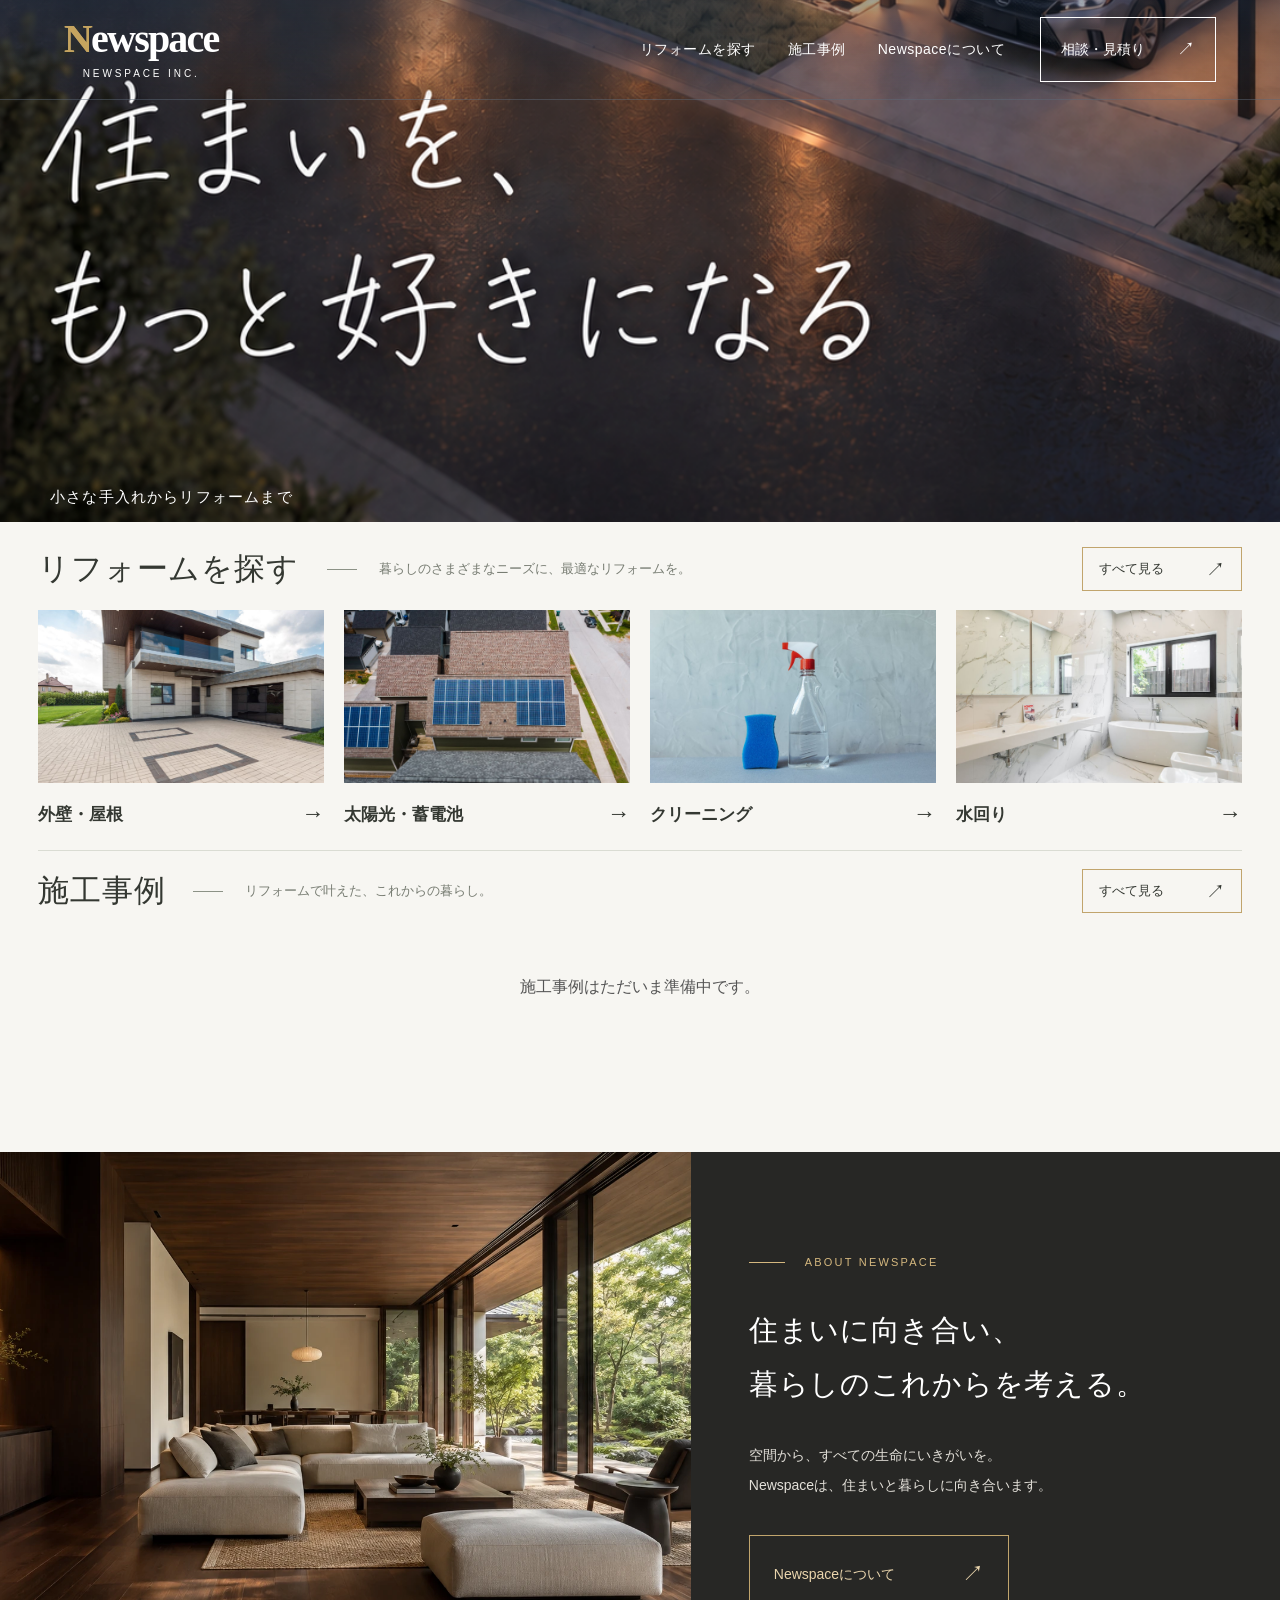
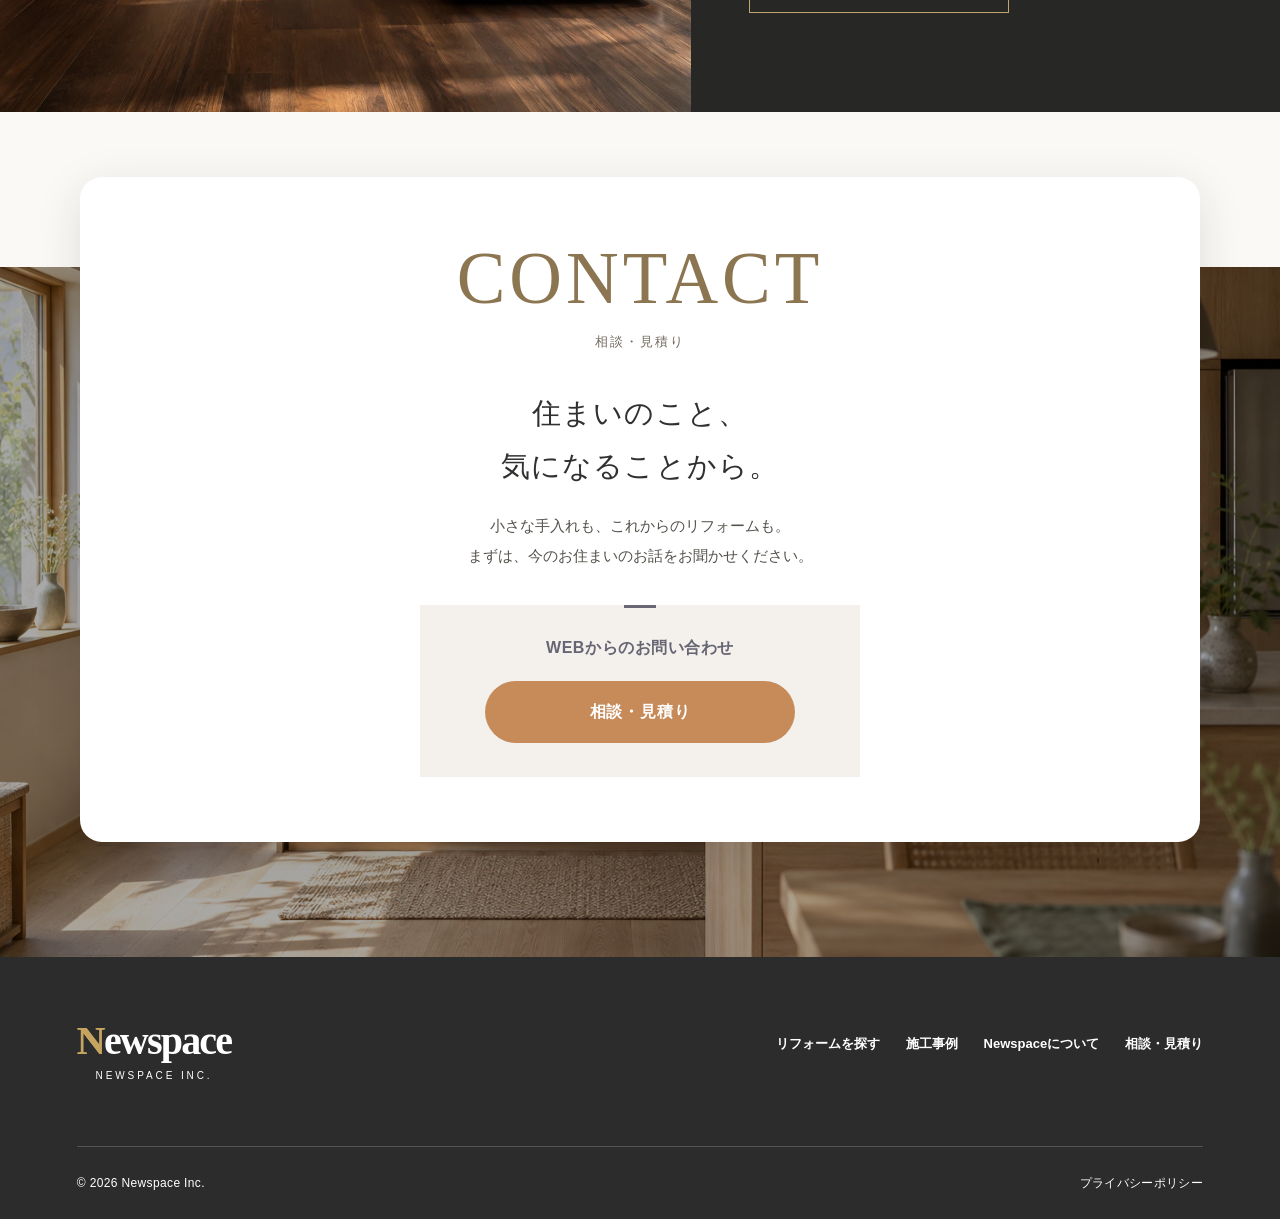
==== github-pages/index.html @ d85c2bb0 "Reduce desktop hero height" ====
<!DOCTYPE html>
<html dir="ltr" lang="ja" prefix="og: https://ogp.me/ns#"><head><meta charset="utf-8"/><meta content="width=device-width,initial-scale=1" name="viewport"/><title>住まいのリフォーム・クリーニング｜Newspace株式会社</title>
<!-- All in One SEO 5.0.1.1 - aioseo.com -->
<meta content="小さな手入れからリフォームまで、住まいのことはNewspaceへ。外壁・屋根、太陽光・蓄電池、クリーニング、水回りの4分野で、今のお住まいの状態や暮らしのご希望に合わせたご相談を承ります。" name="description"/>



<meta content="ja_JP" property="og:locale"/>
<meta content="Newspace - 住まいを、もっと好きになる" property="og:site_name"/>
<meta content="website" property="og:type"/>
<meta content="住まいのリフォーム・クリーニング｜Newspace株式会社" property="og:title"/>
<meta content="小さな手入れからリフォームまで、住まいのことはNewspaceへ。外壁・屋根、太陽光・蓄電池、クリーニング、水回りの4分野で、今のお住まいの状態や暮らしのご希望に合わせたご相談を承ります。" property="og:description"/>

<meta content="summary_large_image" name="twitter:card"/>
<meta content="住まいのリフォーム・クリーニング｜Newspace株式会社" name="twitter:title"/>
<meta content="小さな手入れからリフォームまで、住まいのことはNewspaceへ。外壁・屋根、太陽光・蓄電池、クリーニング、水回りの4分野で、今のお住まいの状態や暮らしのご希望に合わせたご相談を承ります。" name="twitter:description"/>

<!-- All in One SEO -->


<style id="wp-img-auto-sizes-contain-inline-css">
img:is([sizes=auto i],[sizes^="auto," i]){contain-intrinsic-size:3000px 1500px}
/*# sourceURL=wp-img-auto-sizes-contain-inline-css */
</style>

<style id="wp-block-library-inline-css">
:root{--wp-block-synced-color:#7a00df;--wp-block-synced-color--rgb:122,0,223;--wp-bound-block-color:var(--wp-block-synced-color);--wp-editor-canvas-background:#ddd;--wp-admin-theme-color:#007cba;--wp-admin-theme-color--rgb:0,124,186;--wp-admin-theme-color-darker-10:#006ba1;--wp-admin-theme-color-darker-10--rgb:0,107,160.5;--wp-admin-theme-color-darker-20:#005a87;--wp-admin-theme-color-darker-20--rgb:0,90,135;--wp-admin-border-width-focus:2px}@media (min-resolution:192dpi){:root{--wp-admin-border-width-focus:1.5px}}.wp-element-button{cursor:pointer}:root .has-very-light-gray-background-color{background-color:#eee}:root .has-very-dark-gray-background-color{background-color:#313131}:root .has-very-light-gray-color{color:#eee}:root .has-very-dark-gray-color{color:#313131}:root .has-vivid-green-cyan-to-vivid-cyan-blue-gradient-background{background:linear-gradient(135deg,#00d084,#0693e3)}:root .has-purple-crush-gradient-background{background:linear-gradient(135deg,#34e2e4,#4721fb 50%,#ab1dfe)}:root .has-hazy-dawn-gradient-background{background:linear-gradient(135deg,#faaca8,#dad0ec)}:root .has-subdued-olive-gradient-background{background:linear-gradient(135deg,#fafae1,#67a671)}:root .has-atomic-cream-gradient-background{background:linear-gradient(135deg,#fdd79a,#004a59)}:root .has-nightshade-gradient-background{background:linear-gradient(135deg,#330968,#31cdcf)}:root .has-midnight-gradient-background{background:linear-gradient(135deg,#020381,#2874fc)}:root{--wp--preset--font-size--normal:16px;--wp--preset--font-size--huge:42px}.has-regular-font-size{font-size:1em}.has-larger-font-size{font-size:2.625em}.has-normal-font-size{font-size:var(--wp--preset--font-size--normal)}.has-huge-font-size{font-size:var(--wp--preset--font-size--huge)}:root .has-text-align-center{text-align:center}:root .has-text-align-left{text-align:left}:root .has-text-align-right{text-align:right}.has-fit-text{white-space:nowrap!important}#end-resizable-editor-section{display:none}.aligncenter{clear:both}.items-justified-left{justify-content:flex-start}.items-justified-center{justify-content:center}.items-justified-right{justify-content:flex-end}.items-justified-space-between{justify-content:space-between}.screen-reader-text{word-wrap:normal!important;border:0;clip-path:inset(50%);height:1px;margin:-1px;overflow:hidden;padding:0;position:absolute;width:1px;word-break:normal!important}.screen-reader-text:focus{background-color:#ddd;clip-path:none;color:#444;display:block;font-size:1em;height:auto;left:5px;line-height:normal;padding:15px 23px 14px;text-decoration:none;top:5px;width:auto;z-index:100000}html :where(.has-border-color){border-style:solid}html :where([style^=border-color],[style*=";border-color"],[style*="; border-color"]){border-style:solid}html :where([style^=border-top-color],[style*=";border-top-color"],[style*="; border-top-color"]){border-top-style:solid}html :where([style^=border-right-color],[style*=";border-right-color"],[style*="; border-right-color"]){border-right-style:solid}html :where([style^=border-bottom-color],[style*=";border-bottom-color"],[style*="; border-bottom-color"]){border-bottom-style:solid}html :where([style^=border-left-color],[style*=";border-left-color"],[style*="; border-left-color"]){border-left-style:solid}html :where([style^=border-width],[style*=";border-width"],[style*="; border-width"]){border-style:solid}html :where([style^=border-top-width],[style*=";border-top-width"],[style*="; border-top-width"]){border-top-style:solid}html :where([style^=border-right-width],[style*=";border-right-width"],[style*="; border-right-width"]){border-right-style:solid}html :where([style^=border-bottom-width],[style*=";border-bottom-width"],[style*="; border-bottom-width"]){border-bottom-style:solid}html :where([style^=border-left-width],[style*=";border-left-width"],[style*="; border-left-width"]){border-left-style:solid}html :where(img[class*=wp-image-]){height:auto;max-width:100%}:where(figure){margin:0 0 1em}html :where(.is-position-sticky){--wp-admin--admin-bar--position-offset:var(--wp-admin--admin-bar--height,0px)}@media screen and (max-width:600px){html :where(.is-position-sticky){--wp-admin--admin-bar--position-offset:0px}}

/*# sourceURL=/wp-includes/css/dist/block-library/common.min.css */
</style>
<style id="classic-theme-styles-inline-css">
/*! This file is auto-generated */
.wp-block-button__link{color:#fff;background-color:#32373c;border-radius:9999px;box-shadow:none;text-decoration:none;padding:calc(.667em + 2px) calc(1.333em + 2px);font-size:1.125em}.wp-block-file__button{background:#32373c;color:#fff;text-decoration:none}
/*# sourceURL=/wp-includes/css/classic-themes.min.css */
</style>
<style id="global-styles-inline-css">
:root{--wp--preset--aspect-ratio--square: 1;--wp--preset--aspect-ratio--4-3: 4/3;--wp--preset--aspect-ratio--3-4: 3/4;--wp--preset--aspect-ratio--3-2: 3/2;--wp--preset--aspect-ratio--2-3: 2/3;--wp--preset--aspect-ratio--16-9: 16/9;--wp--preset--aspect-ratio--9-16: 9/16;--wp--preset--color--black: #000000;--wp--preset--color--cyan-bluish-gray: #abb8c3;--wp--preset--color--white: #ffffff;--wp--preset--color--pale-pink: #f78da7;--wp--preset--color--vivid-red: #cf2e2e;--wp--preset--color--luminous-vivid-orange: #ff6900;--wp--preset--color--luminous-vivid-amber: #fcb900;--wp--preset--color--light-green-cyan: #7bdcb5;--wp--preset--color--vivid-green-cyan: #00d084;--wp--preset--color--pale-cyan-blue: #8ed1fc;--wp--preset--color--vivid-cyan-blue: #0693e3;--wp--preset--color--vivid-purple: #9b51e0;--wp--preset--gradient--vivid-cyan-blue-to-vivid-purple: linear-gradient(135deg,rgb(6,147,227) 0%,rgb(155,81,224) 100%);--wp--preset--gradient--light-green-cyan-to-vivid-green-cyan: linear-gradient(135deg,rgb(122,220,180) 0%,rgb(0,208,130) 100%);--wp--preset--gradient--luminous-vivid-amber-to-luminous-vivid-orange: linear-gradient(135deg,rgb(252,185,0) 0%,rgb(255,105,0) 100%);--wp--preset--gradient--luminous-vivid-orange-to-vivid-red: linear-gradient(135deg,rgb(255,105,0) 0%,rgb(207,46,46) 100%);--wp--preset--gradient--very-light-gray-to-cyan-bluish-gray: linear-gradient(135deg,rgb(238,238,238) 0%,rgb(169,184,195) 100%);--wp--preset--gradient--cool-to-warm-spectrum: linear-gradient(135deg,rgb(74,234,220) 0%,rgb(151,120,209) 20%,rgb(207,42,186) 40%,rgb(238,44,130) 60%,rgb(251,105,98) 80%,rgb(254,248,76) 100%);--wp--preset--gradient--blush-light-purple: linear-gradient(135deg,rgb(255,206,236) 0%,rgb(152,150,240) 100%);--wp--preset--gradient--blush-bordeaux: linear-gradient(135deg,rgb(254,205,165) 0%,rgb(254,45,45) 50%,rgb(107,0,62) 100%);--wp--preset--gradient--luminous-dusk: linear-gradient(135deg,rgb(255,203,112) 0%,rgb(199,81,192) 50%,rgb(65,88,208) 100%);--wp--preset--gradient--pale-ocean: linear-gradient(135deg,rgb(255,245,203) 0%,rgb(182,227,212) 50%,rgb(51,167,181) 100%);--wp--preset--gradient--electric-grass: linear-gradient(135deg,rgb(202,248,128) 0%,rgb(113,206,126) 100%);--wp--preset--gradient--midnight: linear-gradient(135deg,rgb(2,3,129) 0%,rgb(40,116,252) 100%);--wp--preset--font-size--small: 13px;--wp--preset--font-size--medium: 20px;--wp--preset--font-size--large: 36px;--wp--preset--font-size--x-large: 42px;--wp--preset--spacing--20: 0.44rem;--wp--preset--spacing--30: 0.67rem;--wp--preset--spacing--40: 1rem;--wp--preset--spacing--50: 1.5rem;--wp--preset--spacing--60: 2.25rem;--wp--preset--spacing--70: 3.38rem;--wp--preset--spacing--80: 5.06rem;--wp--preset--shadow--natural: 6px 6px 9px rgba(0, 0, 0, 0.2);--wp--preset--shadow--deep: 12px 12px 50px rgba(0, 0, 0, 0.4);--wp--preset--shadow--sharp: 6px 6px 0px rgba(0, 0, 0, 0.2);--wp--preset--shadow--outlined: 6px 6px 0px -3px rgb(255, 255, 255), 6px 6px rgb(0, 0, 0);--wp--preset--shadow--crisp: 6px 6px 0px rgb(0, 0, 0);}.wp-block-button{--wp--preset--dimension--25: 25%;--wp--preset--dimension--50: 50%;--wp--preset--dimension--75: 75%;--wp--preset--dimension--100: 100%;}:where(body) { margin: 0; }:where(.is-layout-flex){gap: 0.5em;}:where(.is-layout-grid){gap: 0.5em;}body .is-layout-flex{display: flex;}.is-layout-flex{flex-wrap: wrap;align-items: center;}.is-layout-flex > :is(*, div){margin: 0;}body .is-layout-grid{display: grid;}.is-layout-grid > :is(*, div){margin: 0;}body{padding-top: 0px;padding-right: 0px;padding-bottom: 0px;padding-left: 0px;}:root :where(.wp-element-button, .wp-block-button__link){background-color: #32373c;border-width: 0;color: #fff;font-family: inherit;font-size: inherit;font-style: inherit;font-weight: inherit;letter-spacing: inherit;line-height: inherit;padding-top: calc(0.667em + 2px);padding-right: calc(1.333em + 2px);padding-bottom: calc(0.667em + 2px);padding-left: calc(1.333em + 2px);text-decoration: none;text-transform: inherit;}.has-black-color{color: var(--wp--preset--color--black) !important;}.has-cyan-bluish-gray-color{color: var(--wp--preset--color--cyan-bluish-gray) !important;}.has-white-color{color: var(--wp--preset--color--white) !important;}.has-pale-pink-color{color: var(--wp--preset--color--pale-pink) !important;}.has-vivid-red-color{color: var(--wp--preset--color--vivid-red) !important;}.has-luminous-vivid-orange-color{color: var(--wp--preset--color--luminous-vivid-orange) !important;}.has-luminous-vivid-amber-color{color: var(--wp--preset--color--luminous-vivid-amber) !important;}.has-light-green-cyan-color{color: var(--wp--preset--color--light-green-cyan) !important;}.has-vivid-green-cyan-color{color: var(--wp--preset--color--vivid-green-cyan) !important;}.has-pale-cyan-blue-color{color: var(--wp--preset--color--pale-cyan-blue) !important;}.has-vivid-cyan-blue-color{color: var(--wp--preset--color--vivid-cyan-blue) !important;}.has-vivid-purple-color{color: var(--wp--preset--color--vivid-purple) !important;}.has-black-background-color{background-color: var(--wp--preset--color--black) !important;}.has-cyan-bluish-gray-background-color{background-color: var(--wp--preset--color--cyan-bluish-gray) !important;}.has-white-background-color{background-color: var(--wp--preset--color--white) !important;}.has-pale-pink-background-color{background-color: var(--wp--preset--color--pale-pink) !important;}.has-vivid-red-background-color{background-color: var(--wp--preset--color--vivid-red) !important;}.has-luminous-vivid-orange-background-color{background-color: var(--wp--preset--color--luminous-vivid-orange) !important;}.has-luminous-vivid-amber-background-color{background-color: var(--wp--preset--color--luminous-vivid-amber) !important;}.has-light-green-cyan-background-color{background-color: var(--wp--preset--color--light-green-cyan) !important;}.has-vivid-green-cyan-background-color{background-color: var(--wp--preset--color--vivid-green-cyan) !important;}.has-pale-cyan-blue-background-color{background-color: var(--wp--preset--color--pale-cyan-blue) !important;}.has-vivid-cyan-blue-background-color{background-color: var(--wp--preset--color--vivid-cyan-blue) !important;}.has-vivid-purple-background-color{background-color: var(--wp--preset--color--vivid-purple) !important;}.has-black-border-color{border-color: var(--wp--preset--color--black) !important;}.has-cyan-bluish-gray-border-color{border-color: var(--wp--preset--color--cyan-bluish-gray) !important;}.has-white-border-color{border-color: var(--wp--preset--color--white) !important;}.has-pale-pink-border-color{border-color: var(--wp--preset--color--pale-pink) !important;}.has-vivid-red-border-color{border-color: var(--wp--preset--color--vivid-red) !important;}.has-luminous-vivid-orange-border-color{border-color: var(--wp--preset--color--luminous-vivid-orange) !important;}.has-luminous-vivid-amber-border-color{border-color: var(--wp--preset--color--luminous-vivid-amber) !important;}.has-light-green-cyan-border-color{border-color: var(--wp--preset--color--light-green-cyan) !important;}.has-vivid-green-cyan-border-color{border-color: var(--wp--preset--color--vivid-green-cyan) !important;}.has-pale-cyan-blue-border-color{border-color: var(--wp--preset--color--pale-cyan-blue) !important;}.has-vivid-cyan-blue-border-color{border-color: var(--wp--preset--color--vivid-cyan-blue) !important;}.has-vivid-purple-border-color{border-color: var(--wp--preset--color--vivid-purple) !important;}.has-vivid-cyan-blue-to-vivid-purple-gradient-background{background: var(--wp--preset--gradient--vivid-cyan-blue-to-vivid-purple) !important;}.has-light-green-cyan-to-vivid-green-cyan-gradient-background{background: var(--wp--preset--gradient--light-green-cyan-to-vivid-green-cyan) !important;}.has-luminous-vivid-amber-to-luminous-vivid-orange-gradient-background{background: var(--wp--preset--gradient--luminous-vivid-amber-to-luminous-vivid-orange) !important;}.has-luminous-vivid-orange-to-vivid-red-gradient-background{background: var(--wp--preset--gradient--luminous-vivid-orange-to-vivid-red) !important;}.has-very-light-gray-to-cyan-bluish-gray-gradient-background{background: var(--wp--preset--gradient--very-light-gray-to-cyan-bluish-gray) !important;}.has-cool-to-warm-spectrum-gradient-background{background: var(--wp--preset--gradient--cool-to-warm-spectrum) !important;}.has-blush-light-purple-gradient-background{background: var(--wp--preset--gradient--blush-light-purple) !important;}.has-blush-bordeaux-gradient-background{background: var(--wp--preset--gradient--blush-bordeaux) !important;}.has-luminous-dusk-gradient-background{background: var(--wp--preset--gradient--luminous-dusk) !important;}.has-pale-ocean-gradient-background{background: var(--wp--preset--gradient--pale-ocean) !important;}.has-electric-grass-gradient-background{background: var(--wp--preset--gradient--electric-grass) !important;}.has-midnight-gradient-background{background: var(--wp--preset--gradient--midnight) !important;}.has-small-font-size{font-size: var(--wp--preset--font-size--small) !important;}.has-medium-font-size{font-size: var(--wp--preset--font-size--medium) !important;}.has-large-font-size{font-size: var(--wp--preset--font-size--large) !important;}.has-x-large-font-size{font-size: var(--wp--preset--font-size--x-large) !important;}
/*# sourceURL=global-styles-inline-css */
</style>
<link href="wp-content/themes/newspace/static/style.css?ver=1789979338" id="ns-0-css" media="all" rel="stylesheet"/>
<link href="wp-content/themes/newspace/static/residential.css?ver=1789979338" id="ns-1-css" media="all" rel="stylesheet"/>
<link href="wp-content/themes/newspace/static/contact-banner.css?ver=1789983231" id="ns-contact-banner-css" media="all" rel="stylesheet"/>
<link href="wp-content/themes/newspace/wordpress.css?ver=1790212157" id="ns-wp-css" media="all" rel="stylesheet"/>



<meta content="noindex, nofollow, noarchive" name="robots"/><link href="preview.css" rel="stylesheet"/></head><body class="home wp-singular page-template-default page page-id-4 wp-theme-newspace residential care-home"><a class="skip" href="#main">本文へスキップ</a><header class="care-header"><a aria-label="Newspace ホーム" class="care-logo" href="./"><span class="logo-word"><span class="logo-initial">N</span>ewspace</span><small>NEWSPACE INC.</small></a><nav aria-label="メインナビゲーション" id="navigation"><a href="services/">リフォームを探す</a><a href="works/">施工事例</a><a href="about/">Newspaceについて</a></nav><a class="care-contact" href="contact/">相談・見積り <span aria-hidden="true">↗</span></a><button aria-controls="navigation" aria-expanded="false" aria-label="メニューを開く" class="menu-toggle">MENU <span>＋</span></button></header><main id="main"><section aria-labelledby="home-title" class="care-hero"><h1 class="sr-only" id="home-title">住まいを、もっと好きになる</h1><picture><source height="1398" media="(max-width:700px)" srcset="wp-content/uploads/2026/09/residential-hero-sp-clean.png" width="1125"/><img alt="夕暮れの住まい。住まいを、もっと好きになる" fetchpriority="high" height="941" src="wp-content/uploads/2026/09/residential-hero-pc-clean.png" width="1672"/></picture><p class="home-hero-subtitle">小さな手入れからリフォームまで</p></section>
<section class="home-reform home-wide"><div class="home-section-heading"><h2>リフォームを探す</h2><p>暮らしのさまざまなニーズに、最適なリフォームを。</p><a class="care-button home-view-all" href="services/">すべて見る <span aria-hidden="true">↗</span></a></div><div class="care-services-grid"><a class="care-service" href="services/facade/"><div class="care-service-photo facade"><img alt="住宅の外壁・屋根の外観" loading="lazy" src="wp-content/uploads/2026/09/exterior.jpg"/></div><div class="care-service-title"><h3>外壁・屋根</h3><span aria-hidden="true" class="care-arrow">→</span></div></a><a class="care-service" href="services/energy/"><div class="care-service-photo energy"><img alt="住宅の屋根に設置された太陽光パネル" loading="lazy" src="wp-content/uploads/2026/09/solar.jpg"/></div><div class="care-service-title"><h3>太陽光・蓄電池</h3><span aria-hidden="true" class="care-arrow">→</span></div></a><a class="care-service" href="services/cleaning/"><div class="care-service-photo cleaning"><img alt="清掃用スプレーとスポンジ" loading="lazy" src="wp-content/uploads/2026/09/cleaning-tools.jpg"/></div><div class="care-service-title"><h3>クリーニング</h3><span aria-hidden="true" class="care-arrow">→</span></div></a><a class="care-service" href="services/water/"><div class="care-service-photo water"><img alt="洗面台と浴槽を備えた水回り空間" loading="lazy" src="wp-content/uploads/2026/09/vanity.jpg"/></div><div class="care-service-title"><h3>水回り</h3><span aria-hidden="true" class="care-arrow">→</span></div></a></div></section>
<section class="home-works home-wide"><div class="home-section-heading"><h2>施工事例</h2><p>リフォームで叶えた、これからの暮らし。</p><a class="care-button home-view-all" href="works/">すべて見る <span aria-hidden="true">↗</span></a></div><p class="ns-empty">施工事例はただいま準備中です。</p></section>
<section aria-labelledby="home-about-title" class="home-about-feature"><figure class="home-about-photo"><img alt="木の素材感と庭の緑が調和するリビング" decoding="async" height="941" loading="lazy" src="wp-content/themes/newspace/static/assets/living-room.webp" width="1672"/></figure><div class="home-about-copy"><p class="care-eyebrow">ABOUT NEWSPACE</p><h2 id="home-about-title">住まいに向き合い、<br/>暮らしのこれからを考える。</h2><p class="home-about-description">空間から、すべての生命にいきがいを。<br/>Newspaceは、住まいと暮らしに向き合います。</p><a class="care-button" href="about/">Newspaceについて <span aria-hidden="true">↗</span></a></div></section><section aria-labelledby="home-contact-title" class="water-contact-banner" id="consultation"><div class="water-contact-panel"><p aria-hidden="true" class="water-contact-en">CONTACT</p><p class="water-contact-label">相談・見積り</p><h2 id="home-contact-title">住まいのこと、<br/>気になることから。</h2><p class="water-contact-description">小さな手入れも、これからのリフォームも。<br/>まずは、今のお住まいのお話をお聞かせください。</p><div class="water-contact-action"><p>WEBからのお問い合わせ</p><a href="contact/">相談・見積り</a></div></div></section></main><footer class="care-footer"><a aria-label="Newspace ホーム" class="care-logo" href="./"><span class="logo-word"><span class="logo-initial">N</span>ewspace</span><small>NEWSPACE INC.</small></a><nav aria-label="フッターナビゲーション" class="footer-nav"><a href="services/">リフォームを探す</a><a href="works/">施工事例</a><a href="about/">Newspaceについて</a><a href="contact/">相談・見積り</a></nav><div class="footer-bottom"><span>© 2026 Newspace Inc.</span><a href="privacy-policy/">プライバシーポリシー</a></div></footer>
<script id="ns-0-js" src="wp-content/themes/newspace/static/app.js?ver=1789979338"></script>
<script id="ns-1-js" src="wp-content/themes/newspace/static/residential.js?ver=1789984927"></script>


<script src="preview.js"></script></body></html>
---- github-pages/wp-content/themes/newspace/static/style.css ----
:root{--charcoal:#232522;--charcoal-gradient:linear-gradient(125deg,#2a2b27 0%,#252622 48%,#21231f 100%);--ink:var(--charcoal);--gold:#c5a45f;--gold-mid:#b08e52;--gold-deep:#9e7b43;--gold-text:#896831;--gold-light:#dfc89a;--gold-gradient:linear-gradient(115deg,#bea06a 0%,#b39560 48%,#a98b56 100%);--gold-accent-gradient:linear-gradient(115deg,#cbb381 0%,#bba06b 55%,#ae915d 100%);--muted:#62656a;--paper:#fff;--soft:#f3f3f3;--line:#d7d7d7;--sans:Arial,'Hiragino Kaku Gothic ProN','Yu Gothic',sans-serif;--serif:Georgia,'Times New Roman',serif}
*{box-sizing:border-box}html{scroll-behavior:smooth;scroll-padding-top:110px}body{margin:0;color:var(--ink);background:var(--paper);font:16px/1.9 var(--sans);-webkit-font-smoothing:antialiased}a{color:inherit;text-decoration:none}button,input,textarea{font:inherit}button,a,input,textarea{touch-action:manipulation}a,button{-webkit-tap-highlight-color:transparent}a{transition:color .4s ease,background-color .4s ease}a:hover{color:var(--gold)}a:focus-visible,button:focus-visible,input:focus-visible,textarea:focus-visible{outline:3px solid var(--gold);outline-offset:5px}button{cursor:pointer}::selection{background:var(--gold);color:#fff}.skip{position:fixed;top:-100px;left:20px;z-index:40;padding:10px 18px;background:#fff;color:var(--charcoal)}.skip:focus{top:12px}
header{height:96px;padding:0 6%;display:flex;align-items:center;justify-content:space-between;gap:30px;background:var(--charcoal-gradient);color:white;position:sticky;top:0;z-index:20;border-bottom:1px solid #ffffff18}.logo{display:inline-flex;flex-direction:column;font:600 40px/.95 var(--serif);letter-spacing:-1.8px;color:var(--gold);white-space:nowrap}.logo small{font:10px/1 var(--sans);letter-spacing:.29em;margin-top:11px;color:var(--gold);text-align:center}.logo-dot{display:none}header nav{display:flex;align-items:center;gap:38px}header nav a{font-size:14px;font-weight:600;letter-spacing:.035em;position:relative;padding:10px 0}header nav a::after{content:'';position:absolute;bottom:1px;left:0;width:0;height:1px;background:var(--gold-accent-gradient);transition:width .25s}header nav a:hover::after,header nav a[aria-current=page]::after{width:100%}header nav a[aria-current=page]{color:var(--gold)}header nav a.nav-contact{background:var(--gold-mid);color:#fff;border:1px solid var(--gold-light);border-radius:100px;padding:10px 24px;font-size:14px}header nav .nav-contact:after{display:none}header nav a.nav-contact:hover,header nav a.nav-contact:focus-visible{background:var(--gold-deep);color:#fff;border-color:var(--gold)}.menu-toggle{display:none}
.hero{position:relative;isolation:isolate;min-height:680px;height:calc(100svh - 96px);max-height:1020px;overflow:hidden;background:#0d1921 url('assets/living-room.webp') center/cover;color:#fff}.hero:before{content:'';position:absolute;inset:0;background:linear-gradient(90deg,rgba(28,23,16,.60),rgba(28,23,16,.08)),linear-gradient(0deg,#0008,transparent 50%);z-index:-1}.hero-content{padding:74px 7% 115px;max-width:1400px;margin:auto}.eyebrow{font-size:12px;font-weight:700;letter-spacing:.15em;margin:0 0 25px}.hero h1{margin:0;line-height:1}.hero-en{display:block;font-size:clamp(72px,8.8vw,144px);font-weight:800;letter-spacing:-.045em;line-height:1.02}.hero-ja{display:block;font-size:clamp(18px,1.8vw,27px);line-height:1.8;letter-spacing:.09em;margin-top:34px;font-weight:700}.hero-sub{font-size:14px;letter-spacing:.1em;margin:14px 0 24px;color:#e6e8e9}.hero-index,.scroll{position:absolute;bottom:32px;font-size:12px;letter-spacing:.12em}.hero-index{left:7%}.scroll{right:6%;display:flex;align-items:center;gap:18px}.scroll i{height:48px;width:1px;background:#fff;transform:rotate(0);display:block}.hero .light-link{margin-top:10px}
.light-link,.text-link,.solid-link{display:inline-flex;align-items:center;justify-content:space-between;gap:30px;min-height:52px;min-width:220px;padding:11px 27px;border:1px solid currentColor;border-radius:100px;font-size:14px;line-height:1.7;font-weight:600;transition:color .45s ease,border-color .45s ease,box-shadow .45s ease,transform .3s ease}.light-link span,.text-link span,.solid-link span{font-size:20px;font-weight:400}.light-link:hover,.light-link:focus-visible{background:var(--gold-accent-gradient);border-color:var(--gold);color:#fff}.text-link{margin-top:30px}.text-link:hover,.text-link:focus-visible{background:var(--gold-accent-gradient);color:#fff;border-color:var(--gold)}.solid-link{background:var(--gold-gradient);color:#fff;border-color:var(--gold-light);box-shadow:inset 0 1px 0 #fff5,0 4px 14px #9e7b4320;text-shadow:0 1px 2px #69503566}.solid-link:hover{background:var(--gold-gradient);border-color:var(--gold);color:#fff;box-shadow:inset 0 1px 0 #fff6,0 6px 20px #c5a46b33}.gold{color:var(--gold-text)}.section{max-width:1280px;margin:0 auto;padding:120px 6%}.section-label{font-size:14px;margin:0}.intro{display:grid;grid-template-columns:1fr 1.15fr;gap:9%;align-items:center;position:relative}.intro h2,h2.japanese{font:700 clamp(26px,2.5vw,36px)/1.65 var(--sans);letter-spacing:.025em;margin:0 0 32px}.intro p:not(.eyebrow):not(.section-label){font-size:16px;line-height:2.15;color:#42464a}.intro-content{position:relative;padding-top:85px}.back-word{position:absolute;top:-27px;left:-7px;font-size:clamp(70px,8.4vw,126px);font-weight:800;letter-spacing:-.045em;line-height:1;color:#eeeeee;z-index:-1;pointer-events:none}.intro-content{isolation:isolate}.intro-photo{position:relative}.intro-photo img{display:block;width:100%;height:510px;object-fit:cover;object-position:57% center}.intro-photo:after{content:'';position:absolute;z-index:-1;left:-25px;top:25px;width:100%;height:100%;border:1px solid var(--gold)}.intro-photo .image-caption{position:absolute;bottom:5px;right:10px;color:#fff;font-size:10px}
.services{background:var(--charcoal-gradient);color:#fff}.services .gold{color:var(--gold)}.section-heading{display:flex;align-items:flex-end;justify-content:space-between;gap:30px;margin-bottom:50px}.english-title{font-size:clamp(48px,6vw,82px);font-weight:800;letter-spacing:-.05em;line-height:1.05;margin:0 0 20px}.section-heading>.text-link{margin:0}.service-grid{display:grid;grid-template-columns:1fr 1fr;gap:40px}.service-card{display:block;min-width:0}.service-card:hover{color:inherit}.service-number{display:block;color:var(--gold);font-size:12px;font-weight:700;letter-spacing:.09em}.service-card h3{font-size:clamp(22px,2.3vw,30px);font-weight:700;line-height:1.5;margin:13px 0 18px}.service-card p{font-size:16px;color:#bfc1c4;line-height:1.9}.service-card .text-link{margin-top:20px}.service-card:hover .text-link,.service-card:focus-visible .text-link{background:var(--gold-accent-gradient);border-color:var(--gold);color:#fff}.service-image{height:275px;overflow:hidden;margin-bottom:30px;position:relative;background:var(--charcoal)}.service-image img{width:100%;height:100%;object-fit:cover;transition:transform .6s}.service-card:hover img{transform:scale(1.035)}.service-image:after{content:'';position:absolute;inset:0;background:linear-gradient(0deg,#0003,transparent)}.empty-news{padding:35px 0;border-block:1px solid var(--line);color:var(--muted);font-size:16px}
.contact-strip{position:relative;padding:90px 7%;background:linear-gradient(120deg,#f2f1ed 0%,#ececea 55%,#e8e9e6 100%);display:flex;align-items:center;justify-content:space-between;gap:45px;border-bottom:1px solid #ddd;overflow:hidden}.contact-strip:before{content:'CONTACT';position:absolute;font-size:clamp(80px,16vw,230px);font-weight:800;letter-spacing:-.05em;line-height:1;right:-10px;bottom:-30px;color:#e0e2e2;pointer-events:none}.contact-strip>div,.contact-strip>a{position:relative}.contact-strip .eyebrow{font-size:15px;margin-bottom:20px}.contact-strip h2{font-size:clamp(25px,3vw,39px);line-height:1.6;margin:0 0 15px}.contact-strip p{font-size:16px;margin:0}.contact-strip .solid-link{min-width:265px;min-height:65px}footer{padding:65px 7% 25px;background:var(--charcoal-gradient);color:#fff;display:grid;grid-template-columns:1fr 1fr;align-items:start;gap:25px}footer>.logo{width:fit-content}.footer-nav{grid-column:2;grid-row:1;display:flex;gap:25px;justify-content:flex-end;flex-wrap:wrap;font-size:13px;font-weight:600;padding-top:10px}.footer-bottom{grid-column:1/-1;display:flex;align-items:center;justify-content:space-between;padding-top:25px;border-top:1px solid #333;color:#999;font-size:12px;letter-spacing:.03em}
.breadcrumb{padding:20px 7%;font-size:12px;color:#777;border-bottom:1px solid #eee}.breadcrumb span{margin:0 15px}.page-heading{position:relative;isolation:isolate;padding:70px 7% 80px;background:linear-gradient(115deg,#f6f5f2 0%,#f0f0ed 100%);overflow:hidden;border-bottom:1px solid #e5e5e5}.page-heading:after{content:'';position:absolute;right:7%;top:50%;height:1px;width:18%;background:var(--gold)}.page-heading h1{font-size:clamp(58px,8vw,112px);font-weight:800;letter-spacing:-.055em;line-height:1.05;margin:0 0 22px}.page-heading p{font-size:16px;font-weight:600;margin:0}.page-heading .chapter{font-size:12px;letter-spacing:.16em;margin:0 0 26px;color:var(--gold-text)}.narrow{max-width:1000px}.mission-label{align-self:start;padding-top:8px}.mission-label .mission-word{display:block;font-size:clamp(46px,5vw,70px);font-weight:800;line-height:1.05;letter-spacing:-.05em;margin:25px 0;color:var(--charcoal)}.mission-photo{grid-column:1/-1;height:380px;width:100%;object-fit:cover;margin-top:35px}.values{display:grid;grid-template-columns:repeat(3,1fr);gap:38px;margin-top:50px}.values article{border-top:1px solid var(--gold-deep);padding:32px 0 0}.values h3{font-size:24px;line-height:1.6;margin:18px 0 20px}.values p{font-size:16px;color:#bec0c3;line-height:2}.rows{margin:40px 0 0}.rows>div{display:grid;grid-template-columns:200px 1fr;border-top:1px solid #c9c9c9;padding:27px 0;gap:20px}.rows>div:last-child{border-bottom:1px solid #c9c9c9}.rows dt{font-size:14px;font-weight:700}.rows dd{margin:0;font-size:16px}.detail-section{display:grid;grid-template-columns:180px 1fr;gap:60px;border-top:1px solid var(--line);padding:60px 0}.detail-section h2{font-size:36px;font-weight:700;line-height:1.4;margin:0 0 30px}.detail-section h3{font-size:20px;margin-top:35px}.detail-section p{color:var(--muted)}.tags{display:flex;gap:10px;flex-wrap:wrap;margin-top:25px}.tags span{font-size:13px;border:1px solid #ccc;padding:6px 16px;border-radius:30px}.wide-image{width:100%;height:420px;object-fit:cover;margin-top:30px}.image-caption{font-size:12px;color:var(--muted);line-height:1.6;margin:10px 0 35px}.notice{margin:35px 0;padding:23px 26px;background:#f2f2f2;border-left:3px solid var(--gold);font-size:14px}.field{margin-bottom:30px}.field label{display:block;font-size:15px;font-weight:700;margin-bottom:12px}.required{font-size:12px;margin-left:15px;color:var(--gold-text);font-weight:400}.field input,.field textarea{width:100%;padding:15px 18px;color:var(--charcoal);background:#fafafa;border:1px solid #c9c9c9;border-radius:0}.field textarea{min-height:200px;resize:vertical}.field small{font-size:12px;color:var(--muted)}.consent{display:flex;align-items:start;gap:12px;font-size:14px;margin-bottom:35px}.consent input{width:18px;height:18px;margin-top:5px;accent-color:var(--gold-deep)}.consent a{text-decoration:underline;text-underline-offset:4px}.form-result{margin-top:35px;padding:28px;border:1px solid #b8b8b8}.form-result pre{font:inherit;white-space:pre-wrap;overflow-wrap:anywhere}.form-result p{font-size:14px}#edit-message{border:0;border-bottom:1px solid #555;background:none;padding:5px 0;font-size:14px}.legal h2{font-size:22px;line-height:1.5;margin:40px 0 20px}.legal p{font-size:16px;color:#555;overflow-wrap:anywhere}.legal+.contact-strip{display:none}.not-found{text-align:center}.not-found p{margin:0 0 40px}
@media(min-width:1600px){.hero-content{padding-top:110px}.hero-en{font-size:150px}}
@media(max-width:1000px){header{padding-inline:4%;gap:15px}header nav{gap:22px}header nav .nav-contact{padding:10px 16px}.logo{font-size:33px}.hero-content{padding-top:90px}.hero{min-height:670px}.intro{gap:7%}.intro-photo img{height:460px}.intro h2{font-size:27px}.section{padding:90px 5%}.service-grid{gap:28px}.service-image{height:235px}.service-card h3{font-size:25px}.values{gap:25px}.detail-section{grid-template-columns:130px 1fr;gap:30px}.contact-strip{padding-inline:5%}.footer-nav{gap:18px}.page-heading:after{width:10%}}
@media(max-width:760px){html{scroll-padding-top:90px}header{height:80px;padding:0 24px}.logo{font-size:32px}.logo small{font-size:8px;margin-top:9px}.menu-toggle{display:flex;gap:22px;align-items:center;border:0;background:none;color:#fff;padding:12px 0;font-size:12px;letter-spacing:.09em}.menu-toggle span{font-size:24px;line-height:1}header nav{display:none;position:absolute;top:80px;left:0;right:0;background:var(--charcoal-gradient);padding:15px 24px 30px;border-bottom:1px solid #444;max-height:calc(100svh - 80px);overflow:auto}header nav.open{display:flex;flex-direction:column;align-items:stretch;gap:0}header nav a{font-size:16px;padding:16px 0;border-bottom:1px solid #333}header nav a:after{display:none}header nav .nav-contact{margin-top:20px;text-align:center;padding:13px}.hero{height:calc(100svh - 80px);min-height:660px;max-height:950px;background-position:55% center}.hero-content{padding:85px 7% 115px}.hero-en{font-size:clamp(58px,11.8vw,90px);line-height:1.08;letter-spacing:-.04em}.hero-ja{font-size:18px;letter-spacing:.03em;line-height:1.9;max-width:330px;margin-top:32px}.hero-sub{font-size:13px;max-width:260px;line-height:1.9;margin:17px 0 25px}.hero-content .eyebrow{font-size:11px;letter-spacing:.07em}.hero-index,.scroll{font-size:10px;bottom:27px}.scroll{gap:10px}.scroll i{height:32px}.section{padding:75px 26px}.intro{grid-template-columns:1fr;gap:60px}.intro-photo{margin:0 0 0 12px}.intro-photo img{height:350px}.intro-photo:after{left:-12px;top:12px}.intro-content{padding-top:70px}.back-word{font-size:100px;top:-10px}.intro h2,h2.japanese{font-size:27px;margin-bottom:27px}.eyebrow{font-size:12px}.english-title{font-size:54px}.section-heading{align-items:flex-start;gap:20px;margin-bottom:35px}.section-heading>.text-link{min-width:135px;padding:10px 15px;font-size:12px;gap:12px;min-height:46px;margin-top:10px}.section-label{font-size:13px}.service-grid{grid-template-columns:1fr;gap:65px}.service-image{height:280px;margin-bottom:24px}.service-card h3{font-size:27px}.service-card p{font-size:16px}.text-link{min-width:230px}.contact-strip{padding:65px 26px 75px;flex-direction:column;align-items:flex-start;gap:30px}.contact-strip h2{font-size:26px}.contact-strip p{font-size:14px}.contact-strip:before{font-size:26vw;bottom:0}.contact-strip .solid-link{min-height:56px;min-width:250px}footer{padding:50px 26px 25px;grid-template-columns:1fr;gap:25px}.footer-nav{grid-column:1;grid-row:auto;justify-content:flex-start;gap:25px;padding:0;font-size:12px}.footer-bottom{font-size:10px;gap:20px;padding-top:25px;margin-top:10px}.breadcrumb{padding:16px 26px;font-size:11px}.page-heading{padding:45px 26px 55px}.page-heading h1{font-size:clamp(40px,11vw,72px);letter-spacing:-.045em;overflow-wrap:anywhere}.page-heading:after{display:none}.page-heading .chapter{font-size:11px}.page-heading p{font-size:14px}.mission-label .mission-word{font-size:52px;margin:15px 0}.mission-photo{grid-column:1;height:260px;margin:0}.values{grid-template-columns:1fr;gap:35px;margin-top:35px}.values article{padding-top:25px}.values h3{font-size:25px}.rows>div{grid-template-columns:90px 1fr;gap:18px;padding:23px 0}.rows dd{font-size:15px}.rows dt{font-size:13px}.detail-section{grid-template-columns:1fr;gap:20px;padding:40px 0}.detail-section h2{font-size:28px;margin-bottom:20px}.wide-image{height:260px;margin-top:20px}.image-caption{font-size:11px}.notice{padding:20px;font-size:13px}.form-result{padding:20px}.form-result .solid-link{min-width:0;width:100%}.legal h2{font-size:20px}.desktop-break{display:none}}
@media(max-width:380px){.hero-content{padding-inline:24px}.hero-en{font-size:clamp(49px,11.5vw,58px)}.hero-ja{font-size:17px}.hero{min-height:640px}.hero-index{left:24px}.scroll{right:24px;font-size:9px}.section-heading{flex-direction:column}.section-heading>.text-link{margin-top:0}.contact-strip h2{font-size:23px}.footer-nav{gap:18px}}
@media(prefers-reduced-motion:no-preference){.hero-content{animation:hero-enter .9s both}@keyframes hero-enter{from{opacity:0;transform:translateY(22px)}to{opacity:1;transform:translateY(0)}}}
@media(prefers-reduced-motion:reduce){html{scroll-behavior:auto}*,*:before,*:after{animation:none!important;transition:none!important}}

/* Depth entrance: photographs rise into place, with typography a beat behind. */
.hero{background-image:none}
.hero-visual{position:absolute;inset:0;z-index:-2;background:url('assets/living-room.webp') center/cover;transform-origin:50% 65%}
header .logo,header .logo small,footer .logo,footer .logo small{color:#fff}
header .logo-initial,footer .logo-initial{color:var(--gold)}
.hero-line,.hero-line>span{display:block}
.image-reveal{position:relative;isolation:isolate;overflow:hidden;transform-origin:50% 65%}
.image-reveal img{display:block}
.mission-media{grid-column:1/-1;margin-top:35px;height:380px}
.mission-media .mission-photo{margin:0;height:100%;display:block}
.wide-media{margin-top:30px;height:420px}
.wide-media .wide-image{margin:0;height:100%;display:block}
@media(prefers-reduced-motion:no-preference){
 .hero-content{animation:none}
 .hero-visual{animation:depth-photo 2s cubic-bezier(.22,1,.36,1) both}
 .hero-line>span{animation:depth-title 1.4s cubic-bezier(.22,1,.36,1) .5s both}
 .hero-line:nth-child(2)>span{animation-delay:.65s}
 .hero-content>.eyebrow{animation:detail-enter .9s ease .35s both}
 .hero-ja{animation:detail-enter .9s ease 1.1s both}
 .hero-sub{animation:detail-enter .9s ease 1.2s both}
 .hero-content>.light-link{animation:detail-enter .9s ease 1.35s both}
 .image-reveal.reveal-waiting{opacity:0;transform:perspective(1000px) translateY(45px) rotateX(10deg) scale(.92)}
 .image-reveal.reveal-visible{animation:depth-section 1.6s cubic-bezier(.22,1,.36,1) backwards}
 .text-reveal.reveal-waiting{opacity:0;transform:perspective(700px) translateY(30px) rotateX(12deg)}
 .text-reveal.reveal-visible{animation:depth-title 1.1s cubic-bezier(.22,1,.36,1) .18s backwards}
 .service-card:nth-child(2) .image-reveal.reveal-visible{animation-delay:.12s}
 @keyframes depth-photo{from{opacity:0;transform:perspective(1000px) translateY(55px) rotateX(13deg) scale(.86)}to{opacity:1;transform:perspective(1000px) translateY(0) rotateX(0) scale(1)}}
 @keyframes depth-section{from{opacity:0;transform:perspective(1000px) translateY(45px) rotateX(10deg) scale(.92)}to{opacity:1;transform:perspective(1000px) translateY(0) rotateX(0) scale(1)}}
 @keyframes depth-title{from{opacity:0;transform:perspective(700px) translateY(50px) rotateX(22deg)}to{opacity:1;transform:perspective(700px) translateY(0) rotateX(0)}}
 @keyframes detail-enter{from{opacity:0;transform:translateY(18px)}to{opacity:1;transform:translateY(0)}}
}
@media(max-width:760px){.hero-visual{background-position:55% center}.mission-media{grid-column:1;height:260px;margin-top:0}.wide-media{height:260px;margin-top:20px}}
@media(prefers-reduced-motion:reduce){.reveal-waiting{opacity:1!important;transform:none!important}}
@media print{.image-reveal,.text-reveal,.hero-visual,.hero-line>span,.hero-ja,.hero-sub,.hero-content>.eyebrow,.hero-content>.light-link{opacity:1!important;transform:none!important;animation:none!important}}

/* A clear consultation invitation with a tactile gold finish. */
header nav a.nav-contact{
 display:inline-flex;align-items:center;justify-content:space-between;gap:18px;
 padding:10px 12px 10px 22px;min-height:62px;flex-shrink:0;text-align:left;
 background:var(--gold-gradient);
 border:1px solid var(--gold-light);color:#fff;border-radius:100px;
 box-shadow:inset 0 1px 0 #ffffff30,inset 0 -1px 0 #68533726,0 4px 14px #0002;
 transition:transform .35s ease,box-shadow .45s ease,border-color .45s ease;
}
.nav-contact-copy{display:flex;flex-direction:column;gap:4px;text-shadow:0 1px 2px #69503566}
.nav-contact-hint{font-size:10px;line-height:1.3;font-weight:400;letter-spacing:.04em}
.nav-contact-label{font-size:15px;line-height:1.35;font-weight:700;letter-spacing:.08em}
.nav-contact-arrow{
 display:grid;place-items:center;width:36px;height:36px;border-radius:50%;flex-shrink:0;
 border:1px solid #ffffff70;background:linear-gradient(135deg,#ffffff26,#ffffff0a);
 box-shadow:inset 0 1px 0 #ffffff30;font-size:21px;line-height:1;
 transition:transform .35s ease,background-color .45s ease;
}
header nav a.nav-contact:hover,header nav a.nav-contact:focus-visible{
 color:#fff;background:var(--gold-gradient);
 border-color:#d5bf98;box-shadow:inset 0 1px 0 #ffffff40,0 6px 18px #b395602b;transform:translateY(-2px);
}
header nav a.nav-contact:hover .nav-contact-arrow,header nav a.nav-contact:focus-visible .nav-contact-arrow{background-color:#ffffff2e;transform:translateX(2px)}
header nav a.nav-contact:active{transform:translateY(0);box-shadow:inset 0 2px 5px #38241240}
@media(min-width:761px) and (max-width:1100px){
 header nav a.nav-contact{min-height:50px;padding:8px 10px 8px 16px;gap:12px}
 .nav-contact-hint{display:none}.nav-contact-label{font-size:13px}.nav-contact-arrow{width:30px;height:30px;font-size:19px}
}
@media(max-width:760px){header nav a.nav-contact{display:flex;width:100%;padding:12px 14px 12px 22px;min-height:68px;margin-top:20px}.nav-contact-hint{font-size:11px}.nav-contact-label{font-size:16px}}
@media(prefers-reduced-motion:reduce){header nav a.nav-contact:hover,header nav a.nav-contact:focus-visible,header nav a.nav-contact .nav-contact-arrow{transform:none}}

/* Soft tonal accents; keep the body copy and small labels readable. */
@supports ((background-clip:text) or (-webkit-background-clip:text)){
 header .logo-initial,footer .logo-initial,.services .gold,.services .service-number{
  background:var(--gold-accent-gradient);background-clip:text;-webkit-background-clip:text;color:transparent;
 }
}

/* Three interior photographs dissolve gently behind the fixed hero copy. */
.hero-slide{position:absolute;inset:0;width:100%;height:100%;object-fit:cover;object-position:57% center;opacity:0;transition:opacity 1s ease;}
.hero-slide.is-active{opacity:1}
@media(prefers-reduced-motion:reduce){.hero-slide{transition:none}}

/* Keep the outgoing photograph zooming until its dissolve has finished. */
.hero-visual{overflow:hidden}
.hero-slide{transform-origin:57% center}
@media(prefers-reduced-motion:no-preference){
 .hero-slide.is-zooming{animation:hero-photo-zoom 6s linear both}
 .hero.is-slideshow-paused .hero-slide{animation-play-state:paused}
 @keyframes hero-photo-zoom{from{transform:scale(1)}to{transform:scale(1.08)}}
}

/* Fade the gradient layer itself; CSS background images do not interpolate. */
.light-link,.text-link{position:relative;isolation:isolate}
.light-link:before,.text-link:before{
 content:'';position:absolute;inset:-1px;z-index:-1;border-radius:inherit;
 background:var(--gold-accent-gradient);opacity:0;pointer-events:none;transition:opacity .45s ease;
}
.light-link:hover,.light-link:focus-visible,.text-link:hover,.text-link:focus-visible,
.service-card:hover .text-link,.service-card:focus-visible .text-link{background:transparent;color:#fff}
.light-link:hover:before,.light-link:focus-visible:before,.text-link:hover:before,.text-link:focus-visible:before,
.service-card:hover .text-link:before,.service-card:focus-visible .text-link:before{opacity:1}

/* Publication lists and details share the site's restrained editorial layout. */
.publication-empty{display:grid;grid-template-columns:180px 1fr;gap:40px;align-items:start;padding:46px 0;border-top:1px solid var(--gold-light);border-bottom:1px solid var(--line)}
.publication-status{font-size:11px;letter-spacing:.16em;color:var(--gold-text);padding-top:8px}
.publication-empty h3{font-size:22px;line-height:1.7;margin:0 0 16px}
.publication-empty p,.article-body{color:var(--muted);line-height:2.1}
.publication-empty p{margin:0}
.article-heading{padding-bottom:30px;border-bottom:1px solid var(--gold-light)}
.article-heading h2{margin-bottom:0}
.article-body{padding:32px 0 48px}
.article-body p:first-child{margin-top:0}
.article-navigation{padding-top:24px;border-top:1px solid var(--line)}
.article-navigation .text-link{margin-top:0}
header nav a[aria-current=location]{color:var(--gold)}
header nav a[aria-current=location]:after{width:100%}
@media(min-width:761px) and (max-width:1000px){header nav{gap:16px}header nav a{font-size:13px}header .logo{font-size:30px}}
@media(max-width:760px){.publication-empty{grid-template-columns:1fr;gap:18px;padding:30px 0}.publication-empty h3{font-size:20px}.article-body{padding:28px 0 36px}}

/* Image-led Works index and ten-photo project stories. */
.photo-heading{height:390px;padding:0;display:flex;align-items:center;background:var(--charcoal);color:#fff}
.photo-heading>img{position:absolute;inset:0;width:100%;height:100%;object-fit:cover;object-position:center 57%;z-index:0}
.photo-heading:before{content:'';position:absolute;inset:0;z-index:1;background:linear-gradient(90deg,#201b14b8,#201b1433)}
.photo-heading:after{display:none}
.photo-heading-copy{position:relative;z-index:2;padding:55px 7%;width:100%}
.photo-heading .chapter{color:var(--gold-light)}
.photo-heading h1{font-size:clamp(70px,8vw,112px)}
.works-sample-note{font-size:12px;line-height:1.8;color:var(--muted);margin:0 0 30px;max-width:820px}
.work-grid{display:grid;grid-template-columns:repeat(3,minmax(0,1fr));gap:34px}
.work-card{min-width:0}
.work-card>a{display:block;color:var(--ink);height:100%;border-bottom:1px solid var(--line);padding-bottom:22px}
.work-card-photo{aspect-ratio:4/3;overflow:hidden;background:#eeede9}
.work-card-photo img{width:100%;height:100%;display:block;object-fit:cover;transition:transform .7s ease}
.work-card a:hover img,.work-card a:focus-visible img{transform:scale(1.045)}
.work-card-meta,.work-article-meta{display:flex;align-items:center;gap:15px;flex-wrap:wrap;font-size:11px;line-height:1.6;letter-spacing:.05em;color:var(--muted)}
.work-card-meta{justify-content:space-between;margin-top:23px}
.work-card-meta>span,.work-article-meta>span:first-child{color:var(--gold-text)}
.work-card h3{font-size:21px;line-height:1.65;letter-spacing:.025em;margin:14px 0 24px}
.work-card-bottom{display:flex;justify-content:space-between;align-items:center;gap:12px;font-size:11px;color:var(--muted)}
.work-card-link{display:flex;align-items:center;gap:18px;color:var(--ink);transition:color .45s}
.work-card-link>span{font-size:24px;font-weight:400}
.work-card a:hover .work-card-link{color:var(--gold-text)}
.work-article{padding-bottom:100px}
.work-article-heading{max-width:1080px;padding:70px 6% 45px;margin:auto}
.work-back{font-size:12px;color:var(--muted);display:inline-block;margin-bottom:48px}
.work-article-meta{margin-bottom:25px}
.work-article-heading h1{font-size:clamp(28px,3.6vw,48px);line-height:1.6;letter-spacing:.035em;margin:0;font-weight:700;overflow-wrap:anywhere}
.work-story{max-width:1080px;margin:auto;padding:0 6% 65px}
.work-prose{font-size:16px;line-height:2.2;max-width:800px}
.work-prose p{margin:0 0 25px}
.work-gallery-section{max-width:1280px;padding:0 6%;margin:auto}
.work-gallery-heading{display:flex;justify-content:space-between;align-items:end;gap:25px;border-top:1px solid var(--gold-light);padding-top:35px;margin-bottom:25px}
.work-gallery-heading .eyebrow{margin-bottom:10px}
.work-gallery-heading h2{font-size:28px;margin:0}
.work-gallery-heading>span{font-size:11px;letter-spacing:.12em;color:var(--muted)}
.work-gallery{display:grid;grid-template-columns:repeat(2,minmax(0,1fr));gap:30px}
.work-gallery figure{margin:0;min-width:0}
.work-gallery figure:first-child,.work-gallery figure:last-child{grid-column:1/-1}
.work-gallery img{display:block;width:100%;height:auto;aspect-ratio:3/2;object-fit:cover;background:#eeede9}
.work-gallery figure:first-child img,.work-gallery figure:last-child img{aspect-ratio:16/9}
.work-gallery figcaption{font-size:10px;letter-spacing:.1em;color:var(--muted);text-align:right;margin-top:8px}
.work-return{max-width:1126px;margin:55px auto 0;padding:35px 6% 0;text-align:center}
@media(min-width:761px) and (max-width:1000px){.work-grid{grid-template-columns:repeat(2,minmax(0,1fr))}}
@media(max-width:760px){.photo-heading{height:300px}.photo-heading-copy{padding:40px 26px}.work-grid{grid-template-columns:1fr;gap:42px}.work-card h3{font-size:22px}.work-article-heading{padding:40px 26px 30px}.work-back{margin-bottom:30px}.work-story{padding:0 26px 40px}.work-gallery-section{padding:0 26px}.work-gallery{grid-template-columns:1fr;gap:23px}.work-gallery figure{grid-column:1!important}.work-gallery img{aspect-ratio:4/3}.work-gallery-heading h2{font-size:25px}.work-article{padding-bottom:70px}.work-return{margin:35px 26px 0;padding:30px 0 0}}

@media(prefers-reduced-motion:no-preference){.photo-heading>img{transform-origin:50% 65%;animation:depth-photo 1.8s cubic-bezier(.22,1,.36,1) both}}


/* Large editorial numerals with full Values copy. */
.values-numbered{background:linear-gradient(120deg,#f8f6f1,#f1eee7);color:#252522;scroll-margin-top:100px}
.values-inner.section{max-width:1400px;padding:100px 6% 110px}
.values-heading{margin-bottom:65px}
.values-heading .eyebrow{font-size:14px;letter-spacing:.4em;color:#7d6747;margin:0 0 24px;display:flex;align-items:center;gap:20px}
.values-heading .eyebrow:before{content:'';width:40px;height:1px;background:#aa906b}
.values-heading h2.japanese{font-size:clamp(28px,3.5vw,48px);line-height:1.5;letter-spacing:.015em;margin:0}
.value-row{display:grid;grid-template-columns:220px minmax(0,1fr);column-gap:7%;padding:56px 0 62px;border-top:1px solid #a88f6650;align-items:start}
.value-row:last-child{border-bottom:1px solid #a88f6650}
.value-number{font-family:Arial,Helvetica,sans-serif;font-size:clamp(130px,14vw,190px);font-weight:700;line-height:.9;letter-spacing:-.075em;font-variant-numeric:tabular-nums;color:#a98b56;padding-right:.08em;background:linear-gradient(125deg,#c6ad7c 5%,#b59965 48%,#987847 100%);background-clip:text;-webkit-background-clip:text;-webkit-text-fill-color:transparent}
.value-copy{min-width:0;padding-top:3px}
.value-en{font-size:clamp(27px,3vw,42px);font-weight:600;line-height:1.2;letter-spacing:-.035em;margin:0 0 13px}
.value-copy h3{font-size:clamp(24px,2.3vw,30px);font-weight:700;line-height:1.6;letter-spacing:.04em;margin:0 0 23px}
.value-body{max-width:790px;font-size:16px;line-height:2.15;color:#504d46;margin:0;overflow-wrap:anywhere}
@media(max-width:1000px){.value-row{grid-template-columns:165px minmax(0,1fr);column-gap:6%}.value-number{font-size:145px}}
@media(max-width:760px){.values-inner.section{padding:70px 26px 75px}.values-heading{margin-bottom:38px}.values-heading h2.japanese{font-size:28px}.value-row{grid-template-columns:76px minmax(0,1fr);gap:20px;padding:34px 0 38px}.value-number{font-size:68px;line-height:1}.value-copy{padding:0}.value-en{font-size:25px;line-height:1.25;margin-bottom:12px}.value-copy h3{font-size:22px;line-height:1.65;margin-bottom:18px;letter-spacing:.015em}.value-body{font-size:16px;line-height:2}}
@media(max-width:380px){.values-inner.section{padding-inline:20px}.value-row{grid-template-columns:60px minmax(0,1fr);gap:15px}.value-number{font-size:56px}.value-en{font-size:23px}.value-copy h3{font-size:20px}}
@media(forced-colors:active){.value-number{background:none;color:CanvasText;-webkit-text-fill-color:CanvasText}}
---- github-pages/wp-content/themes/newspace/static/residential.css ----
/* Residential care direction — September 2026. */
body.residential{--paper:#f7f6f2;--ink:#343832;--line:#d8d9d0;--serif:'Yu Mincho','Hiragino Mincho ProN',Georgia,serif;background:var(--paper);color:var(--ink);padding-top:100px}.residential.care-home{padding-top:0}.residential a:focus-visible,.residential button:focus-visible{outline:2px solid #947f5d;outline-offset:5px}.residential h2,.residential h2.japanese,.residential .care-page-title h1{font-family:var(--serif);font-weight:500}.residential .care-header{height:100px;position:fixed;inset:0 0 auto;display:flex;align-items:center;gap:35px;padding:0 5%;background:#f7f6f2f5;color:#343832;border-bottom:1px solid #dddcd5;z-index:100;transition:background .35s,color .35s}.care-home:not(.has-scrolled) .care-header{background:linear-gradient(#15283e66,transparent);color:#fff;border-color:#ffffff25}.care-logo{font:500 34px/1 Georgia,serif;letter-spacing:-1.4px;white-space:nowrap}.care-logo span{display:block;font-family:var(--sans);font-size:10px;letter-spacing:.12em;margin-top:9px;font-weight:400}.residential .care-header nav{margin-left:auto;display:flex;gap:32px;align-items:center}.residential .care-header nav a{font-size:14px;color:inherit;font-weight:400;padding:12px 0}.residential .care-header nav a:after{background:currentColor}.care-contact{display:flex;gap:32px;align-items:center;justify-content:space-between;padding:14px 20px;border:1px solid currentColor;font-size:14px;white-space:nowrap;transition:background .35s,color .35s}.care-contact:hover,.care-contact:focus-visible{background:#3e493e;color:#fff}.care-contact span{font-size:18px}.residential .care-header .menu-toggle{display:none}.care-hero{line-height:0;background:#334455}.care-hero img{display:block;width:100%;height:auto}.sr-only{position:absolute;width:1px;height:1px;padding:0;margin:-1px;overflow:hidden;clip:rect(0,0,0,0);white-space:nowrap;border:0}.care-width{max-width:1400px;margin:auto;padding-inline:6%}.care-section{padding-top:105px;padding-bottom:105px}.care-eyebrow{font-size:11px;letter-spacing:.2em;color:#7f8779;margin:0 0 20px;font-weight:500}.care-section-heading{display:flex;justify-content:space-between;align-items:end;gap:35px;margin-bottom:48px}.residential .care-section h2,.residential .care-page-title h1,.care-cta h2{font-size:clamp(30px,3.1vw,44px);line-height:1.6;letter-spacing:.055em;margin:0 0 22px}.care-section-heading h2{margin-bottom:0!important}.care-section-heading>p{font-size:15px;line-height:2;color:#72796e;margin:0}.care-services-grid{display:grid;grid-template-columns:repeat(4,minmax(0,1fr));gap:25px}.care-service-photo{overflow:hidden;aspect-ratio:4/3;background:#e0dfd6}.care-service-photo img{width:100%;height:100%;object-fit:cover;display:block;transition:transform .65s}.care-service-photo.facade img,.care-service-photo.energy img{object-position:65% 25%;transform:scale(1.45)}.care-service:hover img{transform:scale(1.04)}.care-service:hover .facade img,.care-service:hover .energy img{transform:scale(1.5)}.care-service-title{display:flex;align-items:center;gap:10px;margin-top:25px;padding-bottom:17px;border-bottom:1px solid #cfcfc5}.care-service-title h3{font-size:20px;font-family:var(--serif);font-weight:500;margin:0}.care-count{font-size:10px;color:#909686;align-self:flex-start;padding-top:4px}.care-arrow{margin-left:auto;font-size:23px}.care-service>p{font-size:13px;line-height:1.8;margin:15px 0 0;color:#72776e}.care-section-bottom{display:flex;justify-content:space-between;align-items:center;margin-top:40px;gap:20px}.care-section-bottom small,.care-sample{font-size:12px;line-height:1.9;color:#7a7e75}.care-text-link{display:inline-flex;align-items:center;gap:60px;padding:10px 0;border-bottom:1px solid #899082;font-size:14px}.care-text-link span{font-size:22px}.care-works{background:#ebece5}.care-sample{margin:0 0 25px}.care-works .work-card>a{border-color:#c7cbbf}.residential .work-card h3{font-family:var(--serif);font-size:22px;font-weight:500}.care-about{display:grid;grid-template-columns:1.2fr 1fr;gap:10%;align-items:center}.care-about>div>p:not(.care-eyebrow){font-size:16px;line-height:2.2;margin:0 0 32px}.care-button{display:inline-flex;align-items:center;justify-content:space-between;gap:60px;min-height:56px;padding:15px 25px;border:1px solid #92998b;font-size:14px;transition:background .4s,color .4s}.care-button span{font-size:22px}.care-button:hover,.care-button:focus-visible{background:#3e493e;color:#fff}.care-cta{text-align:center;background:#e9e8df;padding:85px 25px 95px}.care-cta>p:not(.care-eyebrow){font-size:15px;line-height:2;margin:20px 0 30px}.residential footer.care-footer{background:var(--paper);color:var(--ink);padding:65px 6% 25px;max-width:none;display:grid;grid-template-columns:1fr 2fr;gap:50px}.care-footer .footer-nav{align-items:center;gap:26px;font-size:13px;flex-wrap:wrap}.care-footer .footer-bottom{grid-column:1/-1;border-color:#d5d5cb;color:#878a80;margin-top:15px}.care-page-title{padding-top:75px;padding-bottom:65px}.care-page-title>p:last-child{font-size:16px;color:#74796e;line-height:2}.care-service-lead{display:grid;grid-template-columns:1fr 1.2fr;gap:9%;align-items:center}.care-service-lead>div>p{font-size:17px;line-height:2.2;margin:0 0 30px}.care-flow{display:grid;grid-template-columns:repeat(3,minmax(0,1fr));list-style:none;padding:0;margin:0;gap:40px}.care-flow li{border-top:1px solid #bec4b6;padding-top:25px}.care-flow span,.care-scope span{font:400 38px/1 Georgia,serif;color:#89927f}.care-flow h3{font-size:20px;font-family:var(--serif);font-weight:500;margin:20px 0 12px}.care-flow p{font-size:15px;line-height:2;color:#6b7465}.care-concerns{list-style:none;padding:10px 0 0;margin:0;display:grid;grid-template-columns:repeat(3,1fr);gap:25px}.care-concerns li{border-block:1px solid #d4d8cb;padding:25px 0;line-height:1.8;font-size:16px}.care-line{border-top:1px solid #d4d8cb}.care-scope{display:grid;grid-template-columns:repeat(3,1fr);gap:30px;margin:40px 0}.care-scope article{background:#eeeee6;padding:30px}.care-scope h3{font-size:19px;line-height:1.8;font-weight:500;margin:25px 0 0}.care-related{display:flex;flex-wrap:wrap;gap:25px;margin-top:30px}.care-related a{display:flex;gap:45px;border-bottom:1px solid #b6bcad;padding:15px 0}.residential .page-heading:not(.photo-heading){background:var(--paper);color:var(--ink)}.residential .page-heading:not(.photo-heading):after{display:none}.residential .page-heading h1{font:500 clamp(32px,4vw,60px)/1.5 var(--serif);letter-spacing:.04em}.residential .photo-heading{height:330px}.residential .photo-heading h1{font-size:clamp(36px,5vw,64px)}.residential .intro h2{font-family:var(--serif);font-weight:500}.residential .breadcrumb{background:#f0efe9}.residential .solid-link,.residential .text-link,.residential .light-link{border-radius:0;box-shadow:none;background:transparent;border:1px solid #909782;color:#394133;text-shadow:none}.residential .solid-link:hover,.residential .text-link:hover,.residential .light-link:hover{background:#3e493e;color:#fff}.residential .contact-strip{background:#e9e8df;color:var(--ink)}.residential .contact-strip:before{display:none}.residential .contact-strip h2{font-family:var(--serif);font-weight:500}.residential .contact-strip p{color:#707768}.residential .gold{color:#7f876f;background:none;-webkit-text-fill-color:currentColor}.residential .values-numbered{background:#eeeee6}.residential .value-number{background:linear-gradient(120deg,#adb49a,#79856d);background-clip:text;-webkit-background-clip:text}.residential .value-en{color:#707d62}.residential .field select{width:100%;padding:15px;border:1px solid #bbbeb1;background:#fff;font:inherit;color:inherit}.residential .field input,.residential .field textarea{background:#fff}.residential .notice{background:#eeeee6;border-color:#a4ad95}.residential .mission-word{font-family:var(--serif);color:#758168}.residential .english-title{font-size:48px;font-family:var(--serif);font-weight:500}.residential .work-grid{gap:30px}.residential .work-gallery img{background:#e9e8df}
@media(max-width:1120px){.residential .care-header{padding-inline:4%;gap:20px;height:88px}.residential .care-header .menu-toggle{display:flex;align-items:center;gap:12px;color:inherit;background:none;border:0;font-size:11px;order:3;padding:12px 0}.residential .care-header .menu-toggle span{font-size:22px}.residential .care-header nav{display:none;position:absolute;left:0;right:0;top:88px;background:#f7f6f2;color:#343832;padding:20px 5% 30px;max-height:calc(100svh - 88px);overflow:auto}.residential .care-header nav.open{display:flex;flex-direction:column;align-items:stretch;gap:0}.residential .care-header nav a{padding:20px 0;border-bottom:1px solid #d7dacf;font-size:16px}.residential .care-header .care-contact{margin-left:auto}.care-services-grid{grid-template-columns:repeat(2,minmax(0,1fr));gap:35px}body.residential{padding-top:88px}.residential.care-home{padding-top:0}.care-footer .footer-nav{justify-content:flex-start}.care-scope{gap:15px}.care-scope article{padding:22px}}
@media(max-width:700px){body.residential{padding-top:76px}.residential .care-header{height:76px;padding:0 18px;gap:13px}.care-logo{font-size:27px}.care-logo span{font-size:8px;margin-top:7px;letter-spacing:.04em}.care-contact{padding:10px 11px;font-size:12px;gap:12px}.residential .care-header .menu-toggle{font-size:0;gap:0}.residential .care-header .menu-toggle span{font-size:26px}.residential .care-header nav{top:76px;max-height:calc(100svh - 76px)}.care-hero picture{display:block}.care-width{padding-inline:24px}.care-section{padding-top:65px;padding-bottom:65px}.care-section-heading{align-items:start;gap:20px;margin-bottom:30px;flex-wrap:wrap}.care-section-heading>p{font-size:14px}.care-services-grid{gap:27px 17px}.care-service-title{gap:6px;margin-top:17px;padding-bottom:12px}.care-service-title h3{font-size:17px}.care-count{display:none}.care-arrow{font-size:19px}.care-service>p{font-size:12px;margin-top:11px}.care-service-photo{aspect-ratio:1}.care-section-bottom{align-items:start;flex-direction:column;margin-top:28px}.care-text-link{font-size:13px;gap:25px}.care-about{grid-template-columns:1fr;gap:20px}.residential .care-section h2,.care-cta h2{font-size:28px}.care-cta{padding:60px 24px}.care-button{min-width:235px}.residential footer.care-footer{grid-template-columns:1fr;padding:45px 24px 22px;gap:30px}.care-footer .footer-nav{grid-column:1;gap:20px 25px}.care-footer .footer-bottom{margin-top:0;font-size:10px}.care-page-title{padding-top:45px;padding-bottom:35px}.care-page-title>p:last-child{font-size:15px}.care-service-lead{grid-template-columns:1fr;gap:30px}.care-service-lead .care-service-photo{aspect-ratio:4/3}.care-service-lead>div>p{font-size:16px}.care-flow,.care-scope,.care-concerns{grid-template-columns:1fr;gap:23px}.care-scope{margin-top:25px}.care-scope article{display:flex;gap:23px;align-items:center}.care-scope h3{margin:0;font-size:18px}.care-concerns{gap:0}.care-concerns li+li{border-top:0}.care-page-title h1{font-size:32px}.residential .work-grid{grid-template-columns:1fr;gap:35px}.residential .photo-heading{height:260px}.residential .photo-heading-copy{padding:30px 24px}.care-works .work-card:last-child{display:none}}
@media(prefers-reduced-motion:reduce){.care-service-photo img{transition:none}}

/* Home reference: edge-to-edge content bands with compact headings. */
.care-home .home-wide{width:100%;max-width:none;margin:0;padding:24px 3% 14px}
.care-home .home-section-heading{display:flex;align-items:center;gap:28px;margin-bottom:18px}
.care-home .home-section-heading h2{font-family:var(--sans);font-size:clamp(23px,2vw,29px);font-weight:700;letter-spacing:.02em;line-height:1.5;white-space:nowrap;margin:0}
.home-section-heading>p{display:flex;align-items:center;gap:22px;margin:0;font-size:13px;line-height:1.8;color:#777c72}
.home-section-heading>p:before{content:'';display:block;width:30px;height:1px;background:#8c9286;flex-shrink:0}
.home-section-heading>a{margin-left:auto;display:flex;align-items:center;gap:18px;white-space:nowrap;font-size:12px;color:#73796d;min-height:38px}
.home-section-heading>a span{font-size:22px;color:#333a30}
.home-reform .care-services-grid{grid-template-columns:repeat(4,minmax(0,1fr));gap:20px}
.home-reform .care-service-photo{aspect-ratio:1.65}
.home-reform .care-service-title{border:0;padding:0;margin-top:9px;gap:8px}
.home-reform .care-service-title h3{font:600 17px/1.6 var(--sans)}
.home-reform .care-arrow{font-size:23px}
.home-image-note{font-size:11px;color:#7c8275;line-height:1.7;margin:12px 0 0}
.care-home .home-works{padding-top:18px;padding-bottom:30px;position:relative;background:var(--paper)}
.home-works:before{content:'';position:absolute;left:3%;right:3%;top:0;height:1px;background:#dadcd3}
.care-home .home-works .work-grid{grid-template-columns:repeat(2,minmax(0,1fr));gap:24px}
.home-works .work-card>a{padding:0;border:0}
.home-works .work-card-photo{aspect-ratio:3.4}
.care-home .home-works .work-card h3{display:flex;align-items:baseline;justify-content:space-between;gap:18px;font:600 16px/1.7 var(--sans);letter-spacing:.02em;margin:9px 0 0}
.home-works .work-card h3 span{font-size:22px;font-weight:400;flex-shrink:0}
@media(max-width:1000px){.home-section-heading>p{font-size:12px;gap:15px}.care-home .home-section-heading{gap:20px}.home-reform .care-services-grid{gap:16px}}
@media(max-width:700px){.care-home .home-wide{padding:18px 20px 16px}.care-home .home-section-heading{gap:12px;margin-bottom:12px}.care-home .home-section-heading h2{font-size:21px;letter-spacing:0}.home-section-heading>p{display:none}.home-section-heading>a{font-size:11px;gap:10px;min-height:32px}.home-section-heading>a span{font-size:19px}.home-reform .care-services-grid{grid-template-columns:repeat(2,minmax(0,1fr));gap:17px}.home-reform .care-service-photo{aspect-ratio:1.95}.home-reform .care-service-title{margin-top:5px}.home-reform .care-service-title h3{font-size:14px}.home-reform .care-arrow{font-size:20px}.home-image-note{font-size:10px;margin-top:12px}.care-home .home-works{padding-top:18px;padding-bottom:24px}.home-works:before{left:20px;right:20px}.care-home .home-works .work-grid{grid-template-columns:1fr;gap:20px}.home-works .work-card-photo{aspect-ratio:2.9}.care-home .home-works .work-card h3{font-size:14px;margin-top:6px;gap:10px}}
@media(max-width:360px){.care-home .home-wide{padding-inline:16px}.care-home .home-section-heading h2{font-size:19px}.home-reform .care-services-grid{gap:13px}.home-reform .care-service-title h3{font-size:13px}}

/* Shared footer: dark grey with clear white typography. */
.residential footer.care-footer{background:#2c2c2c;color:#fff}
.residential footer.care-footer a,.residential footer.care-footer .care-logo,.residential footer.care-footer .care-logo span,.residential footer.care-footer .footer-nav a,.residential footer.care-footer .footer-bottom,.residential footer.care-footer .footer-bottom a{color:#fff}
.residential footer.care-footer .footer-bottom{border-color:#ffffff30}
.residential footer.care-footer a:hover{color:#e0c998}
---- github-pages/wp-content/themes/newspace/static/contact-banner.css ----
/* Shared consultation banner for home and service pages. */
.residential .water-contact-banner{position:relative;isolation:isolate;padding:65px var(--sd-gutter,clamp(24px,6vw,112px)) 115px;background:#faf9f6}
.residential .water-contact-banner:before{content:'';position:absolute;inset:155px 0 0;z-index:-1;background:linear-gradient(#0005,#0005),url('assets/service-kitchen.png') center 60%/cover no-repeat}
.residential .water-contact-panel{max-width:1120px;margin:auto;padding:60px 50px 65px;text-align:center;background:#fff;border-radius:22px;box-shadow:0 12px 45px #24211b20}
.residential .water-contact-en{font:400 clamp(46px,5.7vw,78px)/1.15 Georgia,'Times New Roman',serif;letter-spacing:.055em;color:#8c7651;margin:0}
.residential .water-contact-label{font-size:13px;letter-spacing:.16em;color:#736c60;margin:9px 0 32px}
.residential .water-contact-panel h2{font-size:clamp(25px,2.3vw,33px);line-height:1.8;letter-spacing:.04em;margin:0 0 18px;color:#30302e}
.residential .water-contact-description{font-size:15px;line-height:2;color:#55514b}
.residential .water-contact-action{position:relative;max-width:560px;margin:34px auto 0;padding:26px 35px 30px;background:#f3f0ea}
.residential .water-contact-action:before{content:'';position:absolute;top:0;left:calc(50% - 17px);width:34px;height:3px;background:#ab8b50}
.residential .water-contact-action p{font-size:14px;letter-spacing:.05em;margin-bottom:18px;color:#5d5548}
.residential .water-contact-action a{display:flex;align-items:center;justify-content:center;gap:45px;max-width:360px;min-height:60px;margin:auto;padding:16px 25px;border-radius:40px;background:#a88b52;color:#fff;font-size:16px;letter-spacing:.08em;transition:background-color .4s}
.residential .water-contact-action a:hover{background:#77623e}
.residential .water-contact-action a span{font-size:23px}
@media(max-width:760px){.residential .water-contact-banner{padding:40px 20px 65px}.residential .water-contact-banner:before{top:115px}.residential .water-contact-panel{padding:38px 23px 32px;border-radius:16px}.residential .water-contact-en{font-size:44px}.residential .water-contact-label{margin-bottom:25px}.residential .water-contact-panel h2{font-size:24px;letter-spacing:.015em}.residential .water-contact-description{font-size:14px}.residential .water-contact-action{margin-top:25px;padding:25px 16px}.residential .water-contact-action a{gap:25px;min-height:56px;font-size:15px}}
.residential .water-contact-action{max-width:440px;padding:30px 40px 34px;background:#f4f1ec;margin-top:34px}
.residential .water-contact-action:before{height:3px;width:32px;left:calc(50% - 16px);background:#696773}
.residential .water-contact-action p{font-family:var(--sd-display,Arial);font-weight:600;font-size:16px;line-height:1.6;color:#666573;letter-spacing:.035em;margin-bottom:20px}
.residential .water-contact-action a{width:100%;max-width:310px;min-height:62px;box-sizing:border-box;padding:17px 24px;background:#c78b59;border-radius:999px;font-family:var(--sd-display,Arial);font-size:16px;font-weight:600;line-height:1.6;letter-spacing:.05em;color:#fff}
.residential .water-contact-action a:hover,.residential .water-contact-action a:focus-visible{background:#aa7042;color:#fff}
@media(max-width:760px){.residential .water-contact-action{padding:27px 20px 29px}.residential .water-contact-action p{font-size:14px;margin-bottom:18px}.residential .water-contact-action a{font-size:15px;min-height:57px}}
.residential .water-contact-description{margin:0}.residential .water-contact-action p{margin-top:0}

.residential .water-contact-panel h2{font-family:var(--serif);font-weight:500}
---- github-pages/wp-content/themes/newspace/wordpress.css ----
body.admin-bar .care-header{top:32px}.ns-article{max-width:1040px;margin:0 auto;padding:160px 28px 100px}.ns-article h1{font-size:clamp(28px,4vw,48px);margin:24px 0;line-height:1.6}.ns-article-cover{width:100%;height:auto;margin:40px 0}.ns-article-content{line-height:2.1;margin:40px 0}.ns-article-content p{margin:1.5em 0}.ns-gallery{display:grid;grid-template-columns:1fr 1fr;gap:24px}.ns-gallery img{width:100%;height:auto}.ns-empty{padding:40px 0;color:#555}.ns-news-list article{padding:24px 0;border-bottom:1px solid #d3c8b4}.ns-contact-result{padding:24px;border:1px solid #9c7a3c;margin:24px 0}.ns-contact-form .ns-hp{position:absolute;left:-9999px}.ns-contact-form .field{margin:24px 0}.ns-contact-form label{display:block;margin-bottom:8px}.ns-contact-form input:not([type=checkbox]),.ns-contact-form select,.ns-contact-form textarea{width:100%;padding:14px;background:#fff;border:1px solid #ccc;font:inherit}.ns-contact-form button{padding:18px 40px;background:#252525;color:#fff;border:0;cursor:pointer}.ns-contact-form button:focus-visible{outline:3px solid #ac853f;outline-offset:4px}.ns-contact-form .consent{display:flex;gap:10px;align-items:center}@media(max-width:782px){body.admin-bar .care-header{top:46px}}@media(max-width:600px){.ns-gallery{grid-template-columns:1fr}}
/* Clip the hero photo's entrance animation within its own frame. */
.service-refined .sd-hero-photo{overflow:hidden}
/* Service-specific TOP photos: retain the subject without the old hero-image zoom. */
.home-reform .care-service-photo img{object-position:center;transform:scale(1)}
.home-reform .care-service-photo.cleaning img{object-position:50% 50%}
.home-reform .care-service-photo.water img{object-position:50% 65%}
.home-reform .care-service:hover .care-service-photo img{transform:scale(1.04)}
.care-home .care-hero{position:relative}
.care-home .home-hero-subtitle{position:absolute;left:3.9%;bottom:2.6%;margin:0;color:#fff;font-family:var(--sans);font-size:clamp(12px,1.17vw,28px);font-weight:400;line-height:1.5;letter-spacing:.08em;text-shadow:0 1px 6px #0006}
@media(max-width:700px){.care-home .home-hero-subtitle{left:4.2%;bottom:3.4%;font-size:clamp(10px,2.95vw,21px);letter-spacing:.06em}}
/* Restore the previous two-tone Newspace wordmark. */
.care-logo{display:inline-flex;flex-direction:column;width:fit-content}
.care-logo .logo-word{display:block;font:600 40px/.95 Georgia,'Times New Roman',serif;letter-spacing:-1.8px;margin:0;color:inherit}
.care-logo .logo-initial{display:inline;font:inherit;letter-spacing:inherit;margin:0;color:#c5a45f}
.care-logo small{display:block;font:10px/1 Arial,'Hiragino Kaku Gothic ProN','Yu Gothic',sans-serif;letter-spacing:.29em;margin-top:11px;text-align:center;color:inherit}
@media(max-width:1000px){.care-logo .logo-word{font-size:33px}}
@media(max-width:700px){.care-logo .logo-word{font-size:28px}.care-logo small{font-size:8px;margin-top:8px;letter-spacing:.23em}}
/* Match the Works page's full-width photographic first view. */
.services-index .reform-photo-heading{padding:0;color:#fff;background:#232522}
.services-index .reform-photo-heading h1{font-family:Georgia,'Times New Roman',serif;font-weight:400;letter-spacing:.02em;line-height:1.05;margin:0 0 22px}
.services-index .reform-photo-heading .chapter{font-family:var(--sans);font-size:12px;font-weight:600;letter-spacing:.16em;line-height:1.9;margin:0 0 26px;color:var(--gold-light)}
.services-index .reform-photo-heading .photo-heading-copy>p:last-child{font-family:var(--sans);font-size:16px;font-weight:600;line-height:1.9;color:#fff;margin:0}
@media(max-width:760px){.services-index .reform-photo-heading .chapter{font-size:11px}.services-index .reform-photo-heading .photo-heading-copy>p:last-child{font-size:14px}}
/* Give the photographic first view a more restrained title scale. */
.residential .photo-heading h1{font-size:clamp(36px,4vw,56px);line-height:1.4;margin-bottom:14px}
.services-index .reform-photo-heading h1{font-family:'Yu Mincho','Hiragino Mincho ProN',Georgia,serif;font-size:clamp(36px,4vw,56px);font-weight:500;line-height:1.4;letter-spacing:.05em;margin-bottom:14px}
@media(max-width:700px){.residential .photo-heading h1,.services-index .reform-photo-heading h1{font-size:clamp(27px,7.4vw,34px);line-height:1.45;margin-bottom:12px}}
/* Japanese page title with a quieter English subtitle. */
.residential :is(.services-index,.works-index,.contact-page) .photo-heading h1{font-family:'Yu Mincho','Hiragino Mincho ProN',Georgia,serif;font-weight:500}
.residential :is(.services-index,.works-index,.contact-page) .photo-heading .photo-heading-copy>p:last-child{font-family:Georgia,'Times New Roman',serif;font-size:18px;font-weight:400;letter-spacing:.08em}
@media(max-width:700px){.services-index .reform-photo-heading h1{letter-spacing:.02em}.residential :is(.services-index,.works-index,.contact-page) .photo-heading .photo-heading-copy>p:last-child{font-size:16px}}
/* Keep the footer wordmark's hover color unified. */
.residential footer.care-footer .care-logo .logo-initial{color:#c5a45f}
.residential footer.care-footer .care-logo,
.residential footer.care-footer .care-logo span,
.residential footer.care-footer .care-logo small{transition:color .3s ease}
.residential footer.care-footer .care-logo:is(:hover,:focus-visible),
.residential footer.care-footer .care-logo:is(:hover,:focus-visible) span,
.residential footer.care-footer .care-logo:is(:hover,:focus-visible) small{color:#e0c998}
/* Match the header navigation's underline, in white on the dark footer. */
.residential footer.care-footer :is(.footer-nav,.footer-bottom)>a{position:relative;display:inline-block;color:#fff}
.residential footer.care-footer :is(.footer-nav,.footer-bottom)>a::after{content:'';position:absolute;left:0;bottom:-5px;width:0;height:1px;background:#fff;pointer-events:none;transition:width .25s ease}
.residential footer.care-footer :is(.footer-nav,.footer-bottom)>a:is(:hover,:focus-visible){color:#fff}
.residential footer.care-footer :is(.footer-nav,.footer-bottom)>a:is(:hover,:focus-visible)::after{width:100%}
@media(prefers-reduced-motion:reduce){.residential footer.care-footer :is(.footer-nav,.footer-bottom)>a::after{transition:none}}
/* Extend the arrow toward the upper right without a filled hover tile. */
.services-index .reform-card .reform-arrow,
.services-index .reform-card:is(:hover,:focus-visible) .reform-arrow{background:transparent;color:#343832}
.services-index .reform-arrow svg{display:block;width:30px;height:30px;overflow:visible;transform-origin:19% 81%;transition:transform .35s cubic-bezier(.22,1,.36,1)}
.services-index .reform-card:is(:hover,:focus-visible) .reform-arrow svg{transform:translate(2px,-2px) scale(1.17)}
@media(prefers-reduced-motion:reduce){.services-index .reform-arrow svg{transition:none}.services-index .reform-card:is(:hover,:focus-visible) .reform-arrow svg{transform:none}}
/* An architectural photograph anchors the home About section. */
.home-about-feature{display:grid;grid-template-columns:54% 46%;margin:64px 0 0;background:#272725;color:#fff;isolation:isolate}
.home-about-photo{position:relative;margin:0;min-height:560px;overflow:hidden}
.home-about-photo img{display:block;position:absolute;inset:0;width:100%;height:100%;object-fit:cover;object-position:59% center}
.home-about-copy{display:flex;flex-direction:column;align-items:flex-start;justify-content:center;padding:76px clamp(32px,4.5vw,88px)}
.home-about-copy .care-eyebrow{color:#d5b87f;letter-spacing:.2em;margin:0 0 30px;display:flex;align-items:center;gap:20px}
.home-about-copy .care-eyebrow:before{content:'';width:36px;height:1px;background:currentColor}
.residential .home-about-copy h2{font-family:'Yu Mincho','Hiragino Mincho ProN',Georgia,serif;font-weight:500;font-size:clamp(25px,2.3vw,42px);line-height:1.85;letter-spacing:.025em;margin:0 0 28px;color:#fff;word-break:normal;overflow-wrap:anywhere}
.home-about-description{font-size:14px;line-height:2.2;color:#e3e0d9;margin:0 0 34px}
.home-about-copy .care-button{min-width:260px;max-width:100%;border:1px solid #c1a56d;color:#ead5ad;background:transparent;justify-content:space-between;gap:32px;padding:17px 24px;transition:color .3s,background .3s}
.home-about-copy .care-button:hover{background:#c1a56d;color:#242422}
@media(max-width:1000px){.home-about-feature{grid-template-columns:48% 52%}.home-about-photo{min-height:510px}.home-about-copy{padding:54px 32px}.residential .home-about-copy h2{font-size:27px}}
@media(max-width:700px){.home-about-feature{grid-template-columns:1fr;margin-top:36px}.home-about-photo{min-height:0;aspect-ratio:1.4}.home-about-photo img{object-position:center}.home-about-copy{padding:38px 24px 46px}.home-about-copy .care-eyebrow{margin-bottom:21px;font-size:10px}.residential .home-about-copy h2{font-size:clamp(23px,6.25vw,32px);line-height:1.8;margin-bottom:22px;letter-spacing:.01em}.home-about-description{font-size:13px;margin-bottom:28px}.home-about-copy .care-button{min-width:0;width:100%}}
.home-works>.ns-empty,.works-list>.ns-empty{text-align:center;width:100%;margin-inline:auto}
/* Match the home About heading's Japanese serif typography. */
.care-home .home-reform .home-section-heading h2,
.care-home .home-works .home-section-heading h2{font-family:'Yu Mincho','Hiragino Mincho ProN',Georgia,serif;font-weight:500;font-size:clamp(28px,2.4vw,35px);letter-spacing:.025em;line-height:1.5}
@media(max-width:700px){.care-home .home-reform .home-section-heading h2,.care-home .home-works .home-section-heading h2{font-size:25px;letter-spacing:.01em}}
@media(max-width:360px){.care-home .home-reform .home-section-heading h2,.care-home .home-works .home-section-heading h2{font-size:23px}}

/* Match the About link's outlined shape, with contrast for the light surface. */
.care-home .home-section-heading>a.home-view-all{box-sizing:border-box;min-width:160px;max-width:100%;min-height:44px;border:1px solid #c1a56d;color:#343832;background:transparent;justify-content:space-between;gap:24px;padding:10px 16px;font-size:13px;line-height:1.5;transition:color .3s,background .3s}
.care-home .home-section-heading>a.home-view-all span{color:inherit;font-size:19px;line-height:1}
.care-home .home-section-heading>a.home-view-all:hover,.care-home .home-section-heading>a.home-view-all:focus-visible{background:#c1a56d;color:#242422}
@media(max-width:1100px){.care-home .home-section-heading{flex-wrap:wrap}.home-section-heading>p{order:3;width:100%}}
@media(max-width:700px){.care-home .home-section-heading>a.home-view-all{min-width:118px;width:auto;min-height:40px;margin:0 0 0 auto;padding:9px 12px;gap:14px;font-size:12px}.care-home .home-section-heading{align-items:center}}

/* A gentle photographic fade; titles and links stay readable throughout. */
@media(prefers-reduced-motion:no-preference){
 .care-home .home-reform .reform-photo-waiting{opacity:0}
 .care-home .home-reform .reform-photo-entering{animation:reform-photo-fade 1.5s ease-in-out var(--photo-enter-delay,0ms) both}
}
@keyframes reform-photo-fade{
 from{opacity:0}
 to{opacity:1}
}
@media print{.care-home .home-reform .care-service-photo{opacity:1!important;transform:none!important;animation:none!important}}

/* Keep the desktop first view compact enough to introduce the reform menu. */
@media(min-width:1001px){
 .care-home .care-hero{height:clamp(460px,58svh,620px);overflow:hidden}
 .care-home .care-hero picture{display:block;height:100%}
 .care-home .care-hero img{width:100%;height:100%;object-fit:cover;object-position:center bottom}
}
---- github-pages/preview.css ----
.github-preview-message{margin:18px 0;padding:14px 18px;border:1px solid #c7b17a;background:#f7f3e8;color:#343832;font-size:14px;line-height:1.7}
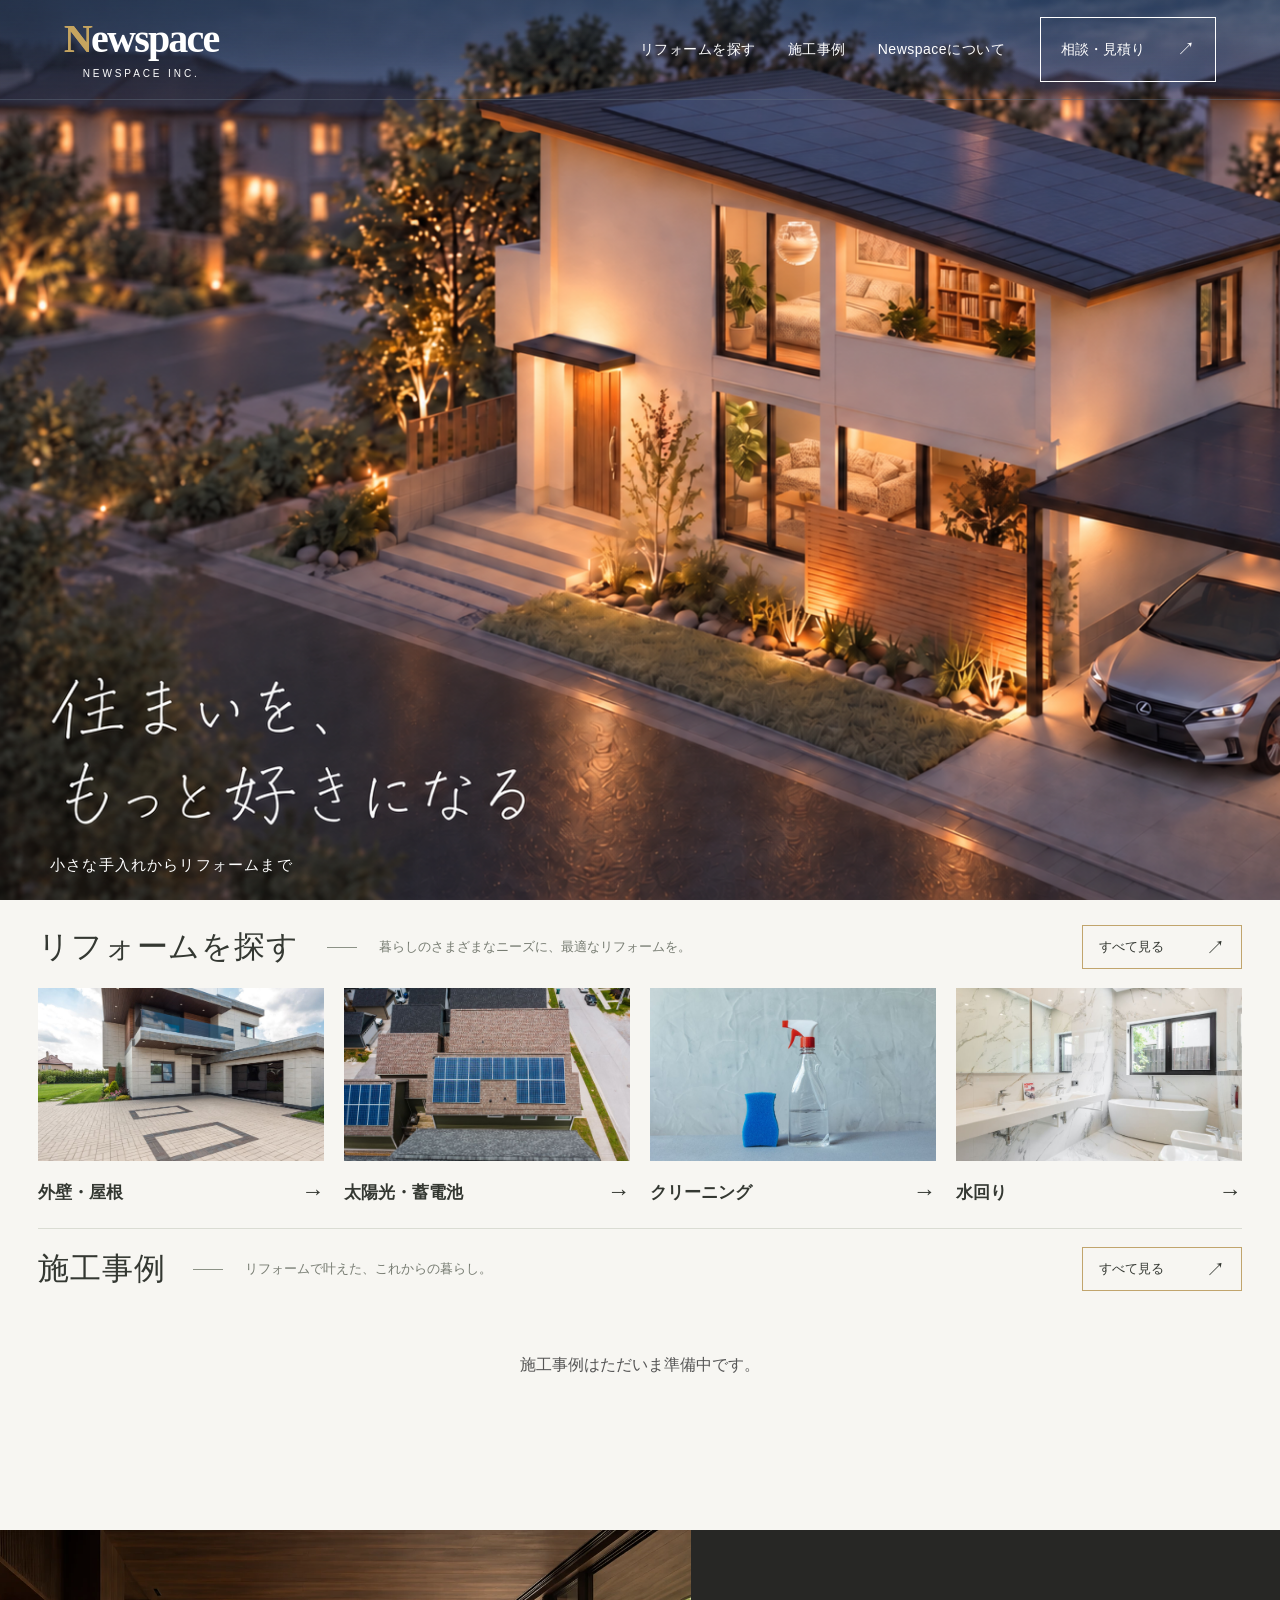
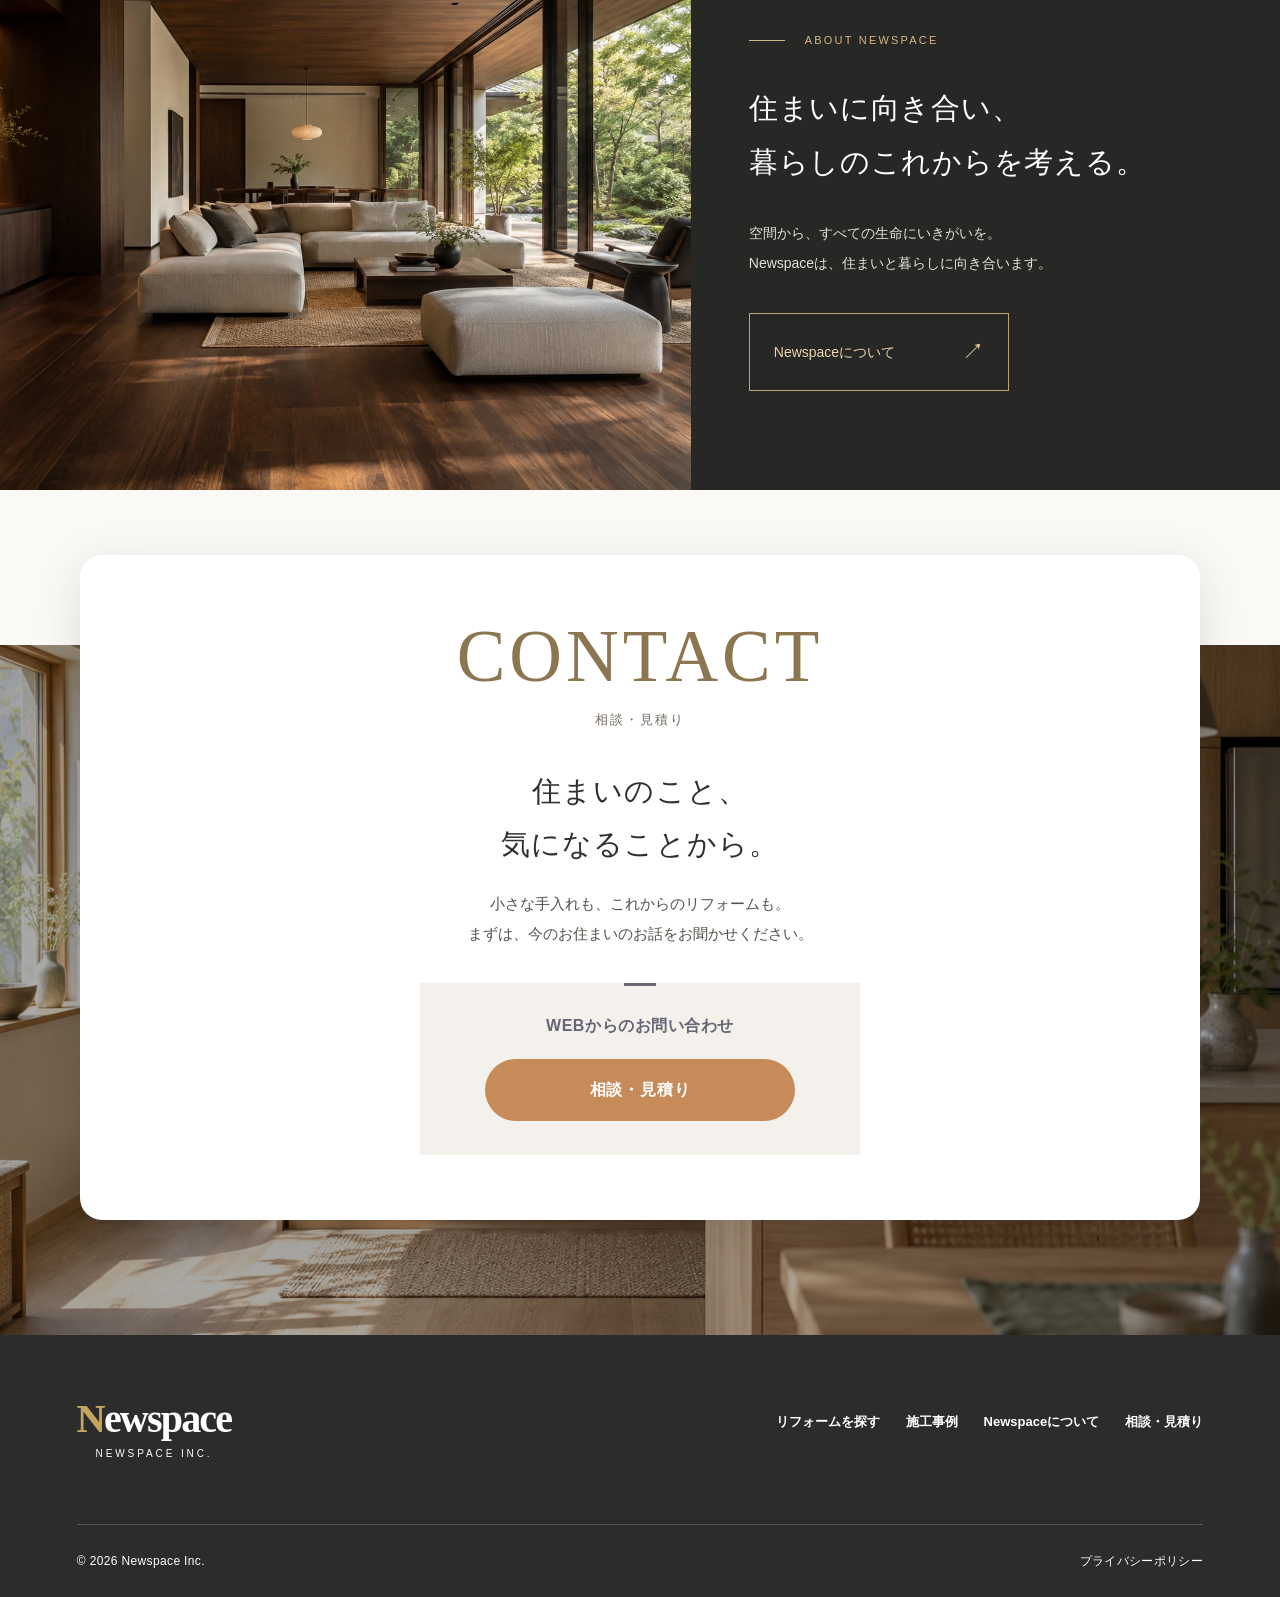
==== commit 631f2457: "Restore full-screen desktop hero" ====
--- a/github-pages/index.html
+++ b/github-pages/index.html
@@ -40,7 +40,7 @@
 <link href="wp-content/themes/newspace/static/style.css?ver=1789979338" id="ns-0-css" media="all" rel="stylesheet"/>
 <link href="wp-content/themes/newspace/static/residential.css?ver=1789979338" id="ns-1-css" media="all" rel="stylesheet"/>
 <link href="wp-content/themes/newspace/static/contact-banner.css?ver=1789983231" id="ns-contact-banner-css" media="all" rel="stylesheet"/>
-<link href="wp-content/themes/newspace/wordpress.css?ver=1790212157" id="ns-wp-css" media="all" rel="stylesheet"/>
+<link href="wp-content/themes/newspace/wordpress.css?ver=1790212414" id="ns-wp-css" media="all" rel="stylesheet"/>
 
 
 
--- a/github-pages/wp-content/themes/newspace/wordpress.css
+++ b/github-pages/wp-content/themes/newspace/wordpress.css
@@ -88,9 +88,9 @@
 }
 @media print{.care-home .home-reform .care-service-photo{opacity:1!important;transform:none!important;animation:none!important}}
 
-/* Keep the desktop first view compact enough to introduce the reform menu. */
+/* Present the desktop first view as a full-screen visual. */
 @media(min-width:1001px){
- .care-home .care-hero{height:clamp(460px,58svh,620px);overflow:hidden}
+ .care-home .care-hero{height:100svh;overflow:hidden}
  .care-home .care-hero picture{display:block;height:100%}
- .care-home .care-hero img{width:100%;height:100%;object-fit:cover;object-position:center bottom}
+ .care-home .care-hero img{width:100%;height:100%;object-fit:cover;object-position:left bottom}
 }
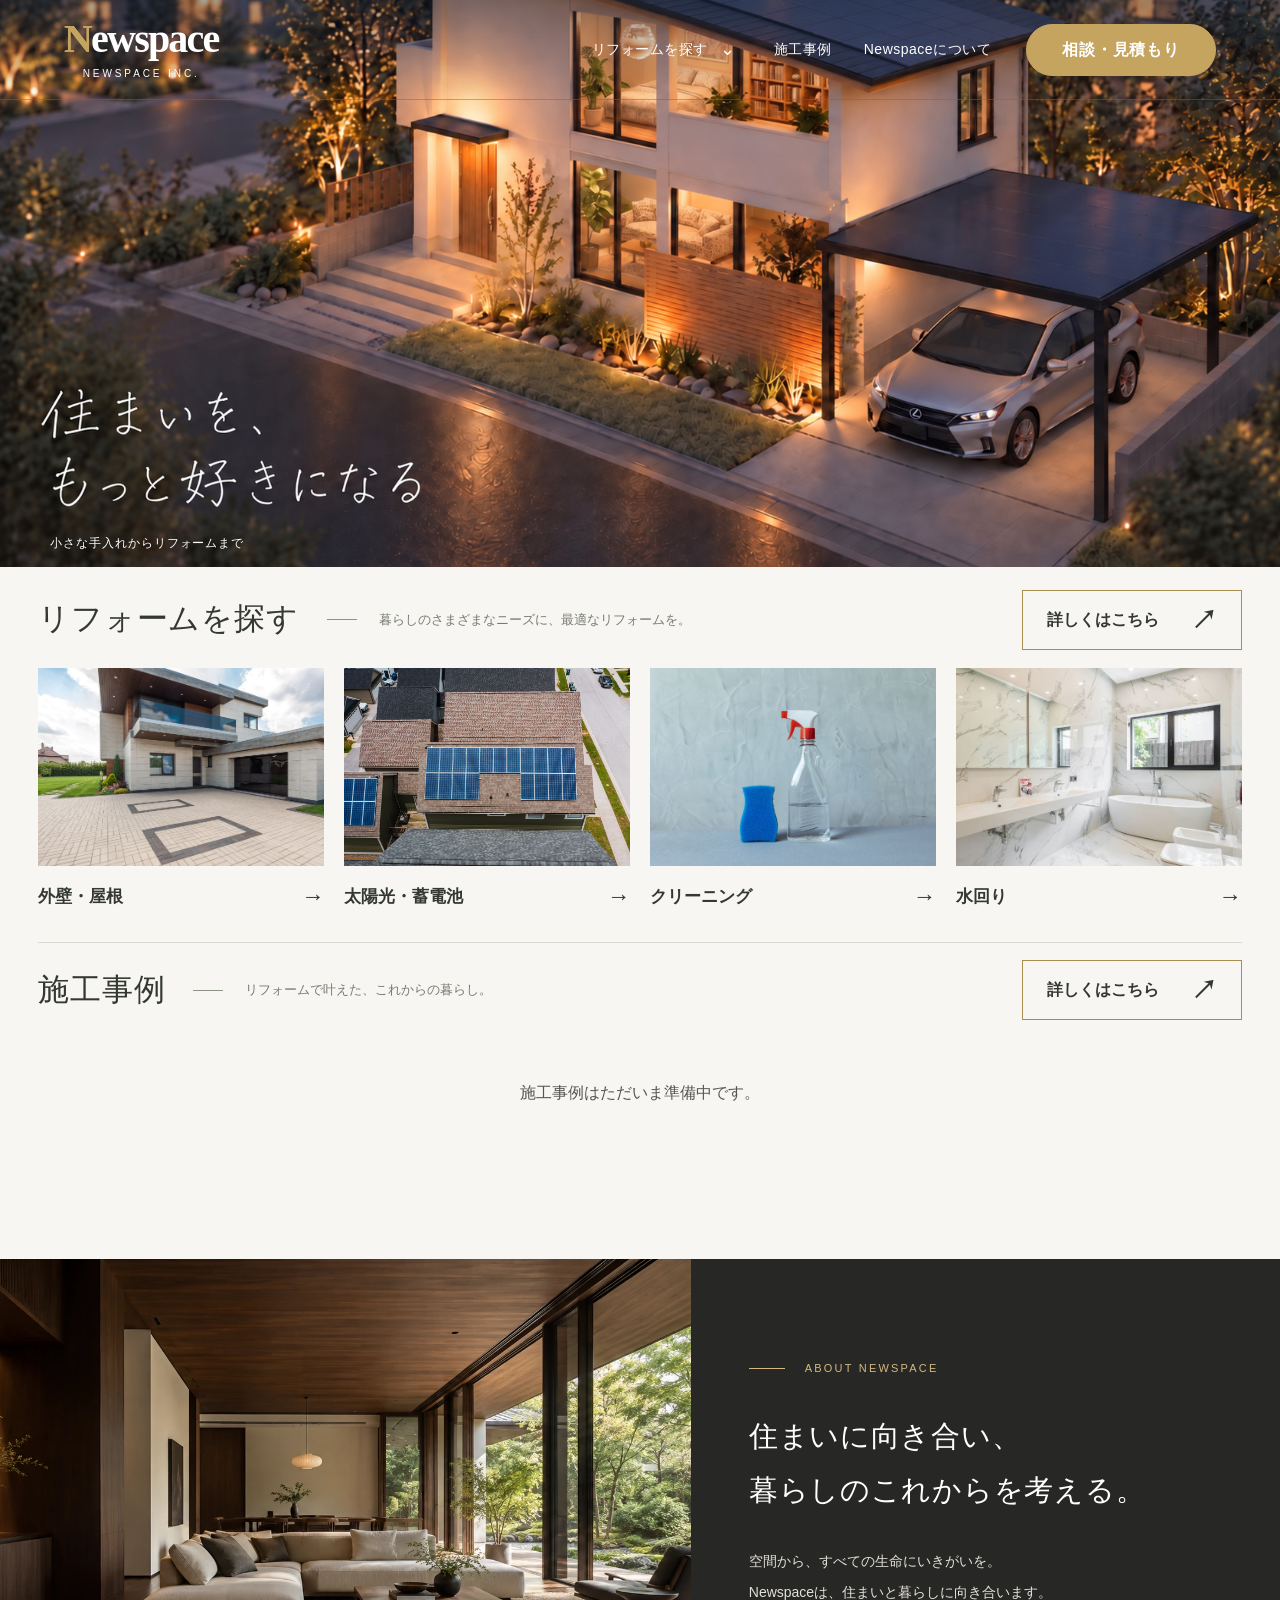
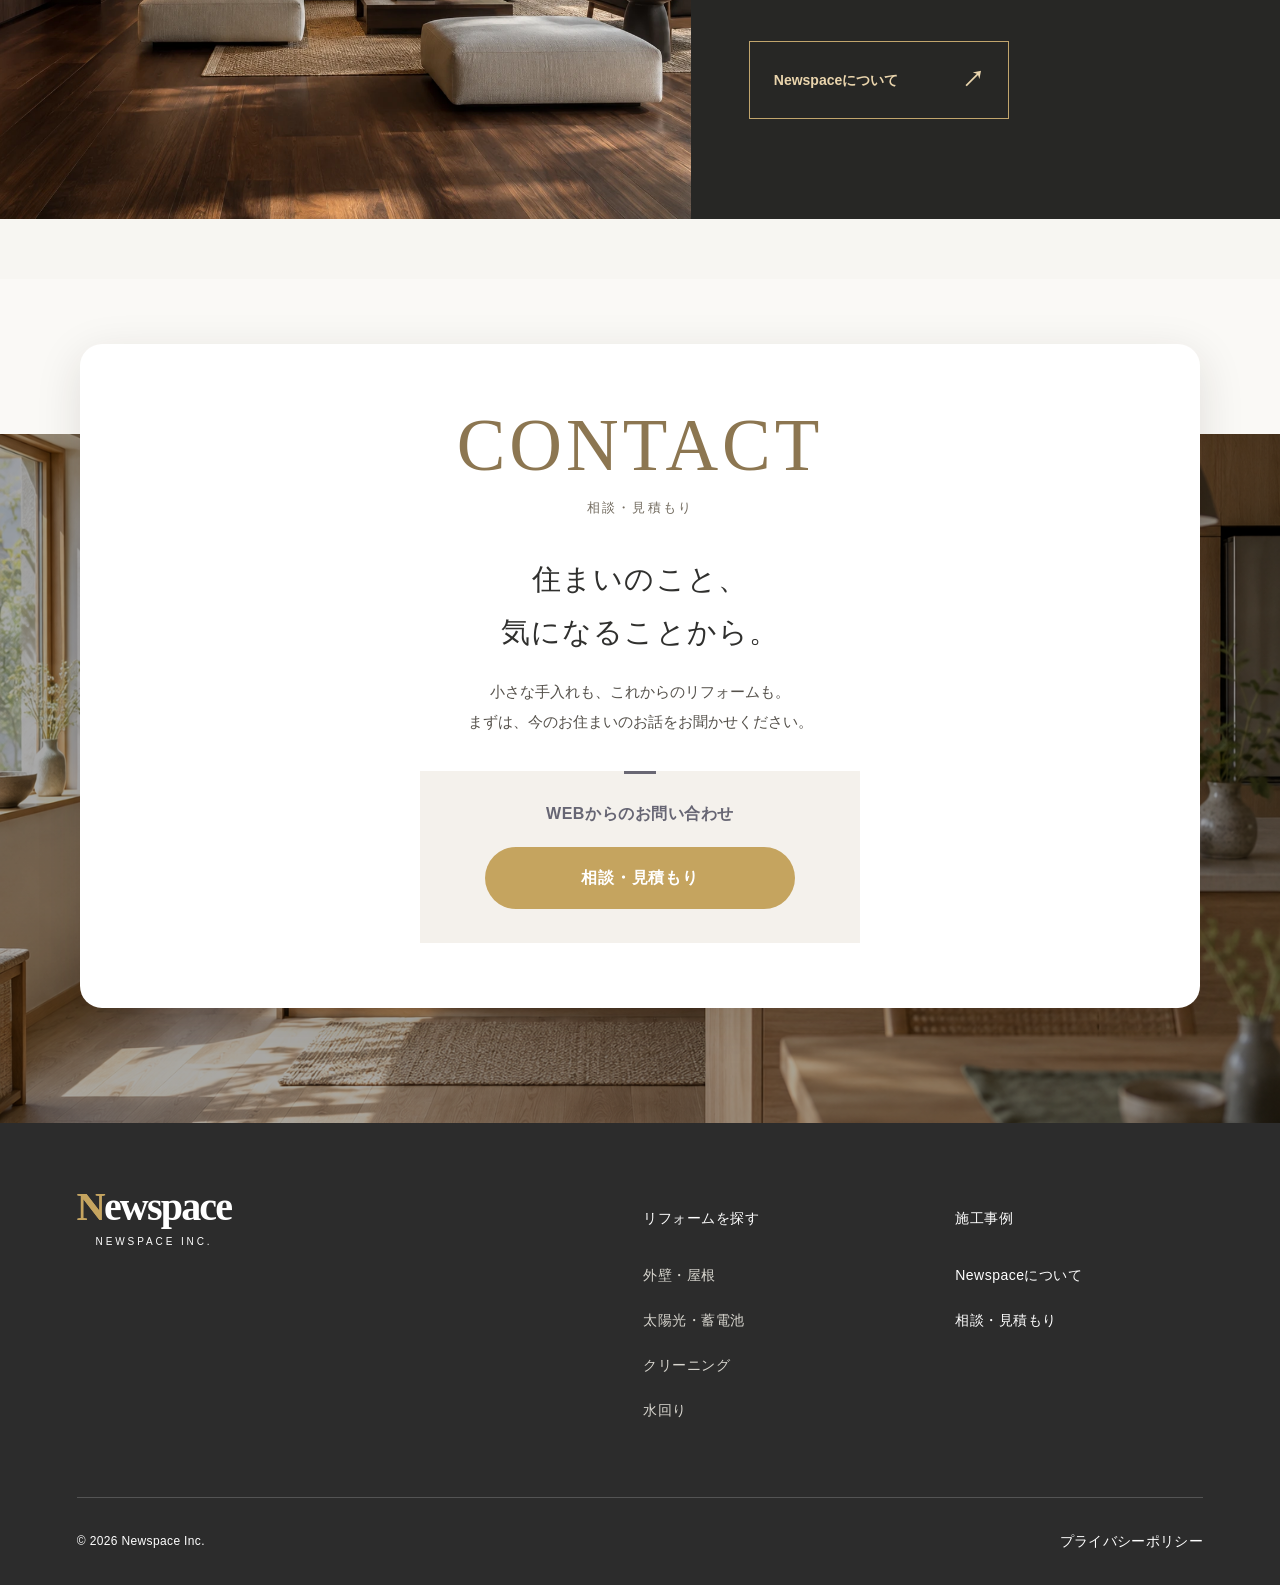
==== commit 8bca1317: "Update preview with refined service pages and shared navigation" ====
--- a/github-pages/index.html
+++ b/github-pages/index.html
@@ -39,17 +39,17 @@
 </style>
 <link href="wp-content/themes/newspace/static/style.css?ver=1789979338" id="ns-0-css" media="all" rel="stylesheet"/>
 <link href="wp-content/themes/newspace/static/residential.css?ver=1789979338" id="ns-1-css" media="all" rel="stylesheet"/>
-<link href="wp-content/themes/newspace/static/contact-banner.css?ver=1789983231" id="ns-contact-banner-css" media="all" rel="stylesheet"/>
-<link href="wp-content/themes/newspace/wordpress.css?ver=1790212414" id="ns-wp-css" media="all" rel="stylesheet"/>
+<link href="wp-content/themes/newspace/static/contact-banner.css?ver=1790219215" id="ns-contact-banner-css" media="all" rel="stylesheet"/>
+<link href="wp-content/themes/newspace/wordpress.css?ver=1790233574" id="ns-wp-css" media="all" rel="stylesheet"/>
 
 
 
-<meta content="noindex, nofollow, noarchive" name="robots"/><link href="preview.css" rel="stylesheet"/></head><body class="home wp-singular page-template-default page page-id-4 wp-theme-newspace residential care-home"><a class="skip" href="#main">本文へスキップ</a><header class="care-header"><a aria-label="Newspace ホーム" class="care-logo" href="./"><span class="logo-word"><span class="logo-initial">N</span>ewspace</span><small>NEWSPACE INC.</small></a><nav aria-label="メインナビゲーション" id="navigation"><a href="services/">リフォームを探す</a><a href="works/">施工事例</a><a href="about/">Newspaceについて</a></nav><a class="care-contact" href="contact/">相談・見積り <span aria-hidden="true">↗</span></a><button aria-controls="navigation" aria-expanded="false" aria-label="メニューを開く" class="menu-toggle">MENU <span>＋</span></button></header><main id="main"><section aria-labelledby="home-title" class="care-hero"><h1 class="sr-only" id="home-title">住まいを、もっと好きになる</h1><picture><source height="1398" media="(max-width:700px)" srcset="wp-content/uploads/2026/09/residential-hero-sp-clean.png" width="1125"/><img alt="夕暮れの住まい。住まいを、もっと好きになる" fetchpriority="high" height="941" src="wp-content/uploads/2026/09/residential-hero-pc-clean.png" width="1672"/></picture><p class="home-hero-subtitle">小さな手入れからリフォームまで</p></section>
-<section class="home-reform home-wide"><div class="home-section-heading"><h2>リフォームを探す</h2><p>暮らしのさまざまなニーズに、最適なリフォームを。</p><a class="care-button home-view-all" href="services/">すべて見る <span aria-hidden="true">↗</span></a></div><div class="care-services-grid"><a class="care-service" href="services/facade/"><div class="care-service-photo facade"><img alt="住宅の外壁・屋根の外観" loading="lazy" src="wp-content/uploads/2026/09/exterior.jpg"/></div><div class="care-service-title"><h3>外壁・屋根</h3><span aria-hidden="true" class="care-arrow">→</span></div></a><a class="care-service" href="services/energy/"><div class="care-service-photo energy"><img alt="住宅の屋根に設置された太陽光パネル" loading="lazy" src="wp-content/uploads/2026/09/solar.jpg"/></div><div class="care-service-title"><h3>太陽光・蓄電池</h3><span aria-hidden="true" class="care-arrow">→</span></div></a><a class="care-service" href="services/cleaning/"><div class="care-service-photo cleaning"><img alt="清掃用スプレーとスポンジ" loading="lazy" src="wp-content/uploads/2026/09/cleaning-tools.jpg"/></div><div class="care-service-title"><h3>クリーニング</h3><span aria-hidden="true" class="care-arrow">→</span></div></a><a class="care-service" href="services/water/"><div class="care-service-photo water"><img alt="洗面台と浴槽を備えた水回り空間" loading="lazy" src="wp-content/uploads/2026/09/vanity.jpg"/></div><div class="care-service-title"><h3>水回り</h3><span aria-hidden="true" class="care-arrow">→</span></div></a></div></section>
-<section class="home-works home-wide"><div class="home-section-heading"><h2>施工事例</h2><p>リフォームで叶えた、これからの暮らし。</p><a class="care-button home-view-all" href="works/">すべて見る <span aria-hidden="true">↗</span></a></div><p class="ns-empty">施工事例はただいま準備中です。</p></section>
-<section aria-labelledby="home-about-title" class="home-about-feature"><figure class="home-about-photo"><img alt="木の素材感と庭の緑が調和するリビング" decoding="async" height="941" loading="lazy" src="wp-content/themes/newspace/static/assets/living-room.webp" width="1672"/></figure><div class="home-about-copy"><p class="care-eyebrow">ABOUT NEWSPACE</p><h2 id="home-about-title">住まいに向き合い、<br/>暮らしのこれからを考える。</h2><p class="home-about-description">空間から、すべての生命にいきがいを。<br/>Newspaceは、住まいと暮らしに向き合います。</p><a class="care-button" href="about/">Newspaceについて <span aria-hidden="true">↗</span></a></div></section><section aria-labelledby="home-contact-title" class="water-contact-banner" id="consultation"><div class="water-contact-panel"><p aria-hidden="true" class="water-contact-en">CONTACT</p><p class="water-contact-label">相談・見積り</p><h2 id="home-contact-title">住まいのこと、<br/>気になることから。</h2><p class="water-contact-description">小さな手入れも、これからのリフォームも。<br/>まずは、今のお住まいのお話をお聞かせください。</p><div class="water-contact-action"><p>WEBからのお問い合わせ</p><a href="contact/">相談・見積り</a></div></div></section></main><footer class="care-footer"><a aria-label="Newspace ホーム" class="care-logo" href="./"><span class="logo-word"><span class="logo-initial">N</span>ewspace</span><small>NEWSPACE INC.</small></a><nav aria-label="フッターナビゲーション" class="footer-nav"><a href="services/">リフォームを探す</a><a href="works/">施工事例</a><a href="about/">Newspaceについて</a><a href="contact/">相談・見積り</a></nav><div class="footer-bottom"><span>© 2026 Newspace Inc.</span><a href="privacy-policy/">プライバシーポリシー</a></div></footer>
+<meta content="noindex, nofollow, noarchive" name="robots"/><link href="preview.css" rel="stylesheet"/></head><body class="home wp-singular page-template-default page page-id-4 wp-theme-newspace residential care-home"><a class="skip" href="#main">本文へスキップ</a><header class="care-header"><a aria-label="Newspace ホーム" class="care-logo" href="./"><span class="logo-word"><span class="logo-initial">N</span>ewspace</span><small>NEWSPACE INC.</small></a><nav aria-label="メインナビゲーション" id="navigation"><div class="reform-nav"><div class="reform-nav-trigger"><a href="services/">リフォームを探す</a><button aria-controls="reform-subnav" aria-expanded="false" aria-label="リフォームの各ページを表示" class="reform-nav-toggle" type="button"><span aria-hidden="true">⌄</span></button></div><div class="reform-subnav" id="reform-subnav"><a href="services/facade/">外壁・屋根<span aria-hidden="true">↗</span></a><a href="services/energy/">太陽光・蓄電池<span aria-hidden="true">↗</span></a><a href="services/cleaning/">クリーニング<span aria-hidden="true">↗</span></a><a href="services/water/">水回り<span aria-hidden="true">↗</span></a></div></div><a href="works/">施工事例</a><a href="about/">Newspaceについて</a></nav><a class="care-contact" href="contact/">相談・見積もり <span aria-hidden="true">↗</span></a><button aria-controls="navigation" aria-expanded="false" aria-label="メニューを開く" class="menu-toggle">MENU <span>＋</span></button></header><main id="main"><section aria-labelledby="home-title" class="care-hero"><h1 class="sr-only" id="home-title">住まいを、もっと好きになる</h1><picture><source height="1398" media="(max-width:700px)" srcset="wp-content/uploads/2026/09/residential-hero-sp-clean.png" width="1125"/><img alt="夕暮れの住まい。住まいを、もっと好きになる" fetchpriority="high" height="941" src="wp-content/uploads/2026/09/residential-hero-pc-clean.png" width="1672"/></picture><p class="home-hero-subtitle">小さな手入れからリフォームまで</p></section>
+<section class="home-reform home-wide"><div class="home-section-heading"><h2>リフォームを探す</h2><p>暮らしのさまざまなニーズに、最適なリフォームを。</p><a class="care-button home-view-all" href="services/">詳しくはこちら <span aria-hidden="true">↗</span></a></div><div class="care-services-grid"><a class="care-service" href="services/facade/"><div class="care-service-photo facade"><img alt="住宅の外壁・屋根の外観" loading="lazy" src="wp-content/uploads/2026/09/exterior.jpg"/></div><div class="care-service-title"><h3>外壁・屋根</h3><span aria-hidden="true" class="care-arrow">→</span></div></a><a class="care-service" href="services/energy/"><div class="care-service-photo energy"><img alt="住宅の屋根に設置された太陽光パネル" loading="lazy" src="wp-content/uploads/2026/09/solar.jpg"/></div><div class="care-service-title"><h3>太陽光・蓄電池</h3><span aria-hidden="true" class="care-arrow">→</span></div></a><a class="care-service" href="services/cleaning/"><div class="care-service-photo cleaning"><img alt="清掃用スプレーとスポンジ" loading="lazy" src="wp-content/uploads/2026/09/cleaning-tools.jpg"/></div><div class="care-service-title"><h3>クリーニング</h3><span aria-hidden="true" class="care-arrow">→</span></div></a><a class="care-service" href="services/water/"><div class="care-service-photo water"><img alt="洗面台と浴槽を備えた水回り空間" loading="lazy" src="wp-content/uploads/2026/09/vanity.jpg"/></div><div class="care-service-title"><h3>水回り</h3><span aria-hidden="true" class="care-arrow">→</span></div></a></div></section>
+<section class="home-works home-wide"><div class="home-section-heading"><h2>施工事例</h2><p>リフォームで叶えた、これからの暮らし。</p><a class="care-button home-view-all" href="works/">詳しくはこちら <span aria-hidden="true">↗</span></a></div><p class="ns-empty">施工事例はただいま準備中です。</p></section>
+<section aria-labelledby="home-about-title" class="home-about-feature"><figure class="home-about-photo"><img alt="木の素材感と庭の緑が調和するリビング" decoding="async" height="941" loading="lazy" src="wp-content/themes/newspace/static/assets/living-room.webp" width="1672"/></figure><div class="home-about-copy"><p class="care-eyebrow">ABOUT NEWSPACE</p><h2 id="home-about-title">住まいに向き合い、<br/>暮らしのこれからを考える。</h2><p class="home-about-description">空間から、すべての生命にいきがいを。<br/>Newspaceは、住まいと暮らしに向き合います。</p><a class="care-button" href="about/">Newspaceについて <span aria-hidden="true">↗</span></a></div></section><section aria-labelledby="home-contact-title" class="water-contact-banner" id="consultation"><div class="water-contact-panel"><p aria-hidden="true" class="water-contact-en">CONTACT</p><p class="water-contact-label">相談・見積もり</p><h2 id="home-contact-title">住まいのこと、<br/>気になることから。</h2><p class="water-contact-description">小さな手入れも、これからのリフォームも。<br/>まずは、今のお住まいのお話をお聞かせください。</p><div class="water-contact-action"><p>WEBからのお問い合わせ</p><a href="contact/">相談・見積もり</a></div></div></section></main><footer class="care-footer"><a aria-label="Newspace ホーム" class="care-logo" href="./"><span class="logo-word"><span class="logo-initial">N</span>ewspace</span><small>NEWSPACE INC.</small></a><nav aria-label="フッターナビゲーション" class="footer-nav footer-columns"><div class="footer-column"><a href="services/">リフォームを探す</a><ul class="footer-service-list"><li><a href="services/facade/">外壁・屋根</a></li><li><a href="services/energy/">太陽光・蓄電池</a></li><li><a href="services/cleaning/">クリーニング</a></li><li><a href="services/water/">水回り</a></li></ul></div><div class="footer-column footer-general"><a href="works/">施工事例</a><a href="about/">Newspaceについて</a><a href="contact/">相談・見積もり</a></div></nav><div class="footer-bottom"><span>© 2026 Newspace Inc.</span><a href="privacy-policy/">プライバシーポリシー</a></div></footer>
 <script id="ns-0-js" src="wp-content/themes/newspace/static/app.js?ver=1789979338"></script>
-<script id="ns-1-js" src="wp-content/themes/newspace/static/residential.js?ver=1789984927"></script>
+<script id="ns-1-js" src="wp-content/themes/newspace/static/residential.js?ver=1790232223"></script>
 
 
 <script src="preview.js"></script></body></html>
--- a/github-pages/wp-content/themes/newspace/static/contact-banner.css
+++ b/github-pages/wp-content/themes/newspace/static/contact-banner.css
@@ -16,8 +16,8 @@
 .residential .water-contact-action{max-width:440px;padding:30px 40px 34px;background:#f4f1ec;margin-top:34px}
 .residential .water-contact-action:before{height:3px;width:32px;left:calc(50% - 16px);background:#696773}
 .residential .water-contact-action p{font-family:var(--sd-display,Arial);font-weight:600;font-size:16px;line-height:1.6;color:#666573;letter-spacing:.035em;margin-bottom:20px}
-.residential .water-contact-action a{width:100%;max-width:310px;min-height:62px;box-sizing:border-box;padding:17px 24px;background:#c78b59;border-radius:999px;font-family:var(--sd-display,Arial);font-size:16px;font-weight:600;line-height:1.6;letter-spacing:.05em;color:#fff}
-.residential .water-contact-action a:hover,.residential .water-contact-action a:focus-visible{background:#aa7042;color:#fff}
+.residential .water-contact-action a{width:100%;max-width:310px;min-height:62px;box-sizing:border-box;padding:17px 24px;background:#c5a45f;border-radius:999px;font-family:var(--sd-display,Arial);font-size:16px;font-weight:600;line-height:1.6;letter-spacing:.05em;color:#fff}
+.residential .water-contact-action a:hover,.residential .water-contact-action a:focus-visible{background:#a78949;color:#fff}
 @media(max-width:760px){.residential .water-contact-action{padding:27px 20px 29px}.residential .water-contact-action p{font-size:14px;margin-bottom:18px}.residential .water-contact-action a{font-size:15px;min-height:57px}}
 .residential .water-contact-description{margin:0}.residential .water-contact-action p{margin-top:0}
 
--- a/github-pages/wp-content/themes/newspace/wordpress.css
+++ b/github-pages/wp-content/themes/newspace/wordpress.css
@@ -60,7 +60,7 @@
 .residential .home-about-copy h2{font-family:'Yu Mincho','Hiragino Mincho ProN',Georgia,serif;font-weight:500;font-size:clamp(25px,2.3vw,42px);line-height:1.85;letter-spacing:.025em;margin:0 0 28px;color:#fff;word-break:normal;overflow-wrap:anywhere}
 .home-about-description{font-size:14px;line-height:2.2;color:#e3e0d9;margin:0 0 34px}
 .home-about-copy .care-button{min-width:260px;max-width:100%;border:1px solid #c1a56d;color:#ead5ad;background:transparent;justify-content:space-between;gap:32px;padding:17px 24px;transition:color .3s,background .3s}
-.home-about-copy .care-button:hover{background:#c1a56d;color:#242422}
+.home-about-copy .care-button:is(:hover,:focus-visible){background:#c1a56d;color:#fff}
 @media(max-width:1000px){.home-about-feature{grid-template-columns:48% 52%}.home-about-photo{min-height:510px}.home-about-copy{padding:54px 32px}.residential .home-about-copy h2{font-size:27px}}
 @media(max-width:700px){.home-about-feature{grid-template-columns:1fr;margin-top:36px}.home-about-photo{min-height:0;aspect-ratio:1.4}.home-about-photo img{object-position:center}.home-about-copy{padding:38px 24px 46px}.home-about-copy .care-eyebrow{margin-bottom:21px;font-size:10px}.residential .home-about-copy h2{font-size:clamp(23px,6.25vw,32px);line-height:1.8;margin-bottom:22px;letter-spacing:.01em}.home-about-description{font-size:13px;margin-bottom:28px}.home-about-copy .care-button{min-width:0;width:100%}}
 .home-works>.ns-empty,.works-list>.ns-empty{text-align:center;width:100%;margin-inline:auto}
@@ -71,11 +71,11 @@
 @media(max-width:360px){.care-home .home-reform .home-section-heading h2,.care-home .home-works .home-section-heading h2{font-size:23px}}
 
 /* Match the About link's outlined shape, with contrast for the light surface. */
-.care-home .home-section-heading>a.home-view-all{box-sizing:border-box;min-width:160px;max-width:100%;min-height:44px;border:1px solid #c1a56d;color:#343832;background:transparent;justify-content:space-between;gap:24px;padding:10px 16px;font-size:13px;line-height:1.5;transition:color .3s,background .3s}
-.care-home .home-section-heading>a.home-view-all span{color:inherit;font-size:19px;line-height:1}
-.care-home .home-section-heading>a.home-view-all:hover,.care-home .home-section-heading>a.home-view-all:focus-visible{background:#c1a56d;color:#242422}
+.care-home .home-section-heading>a.home-view-all{box-sizing:border-box;min-width:220px;max-width:100%;min-height:60px;border:1px solid #aa8b50;color:#343832;background:transparent;justify-content:space-between;gap:32px;padding:16px 24px;font-size:16px;font-weight:500;line-height:1.5;transition:color .3s,background .3s}
+.care-home .home-section-heading>a.home-view-all span{color:inherit;font-size:26px;line-height:1}
+.care-home .home-section-heading>a.home-view-all:hover,.care-home .home-section-heading>a.home-view-all:focus-visible{background:#c1a56d;color:#fff}
 @media(max-width:1100px){.care-home .home-section-heading{flex-wrap:wrap}.home-section-heading>p{order:3;width:100%}}
-@media(max-width:700px){.care-home .home-section-heading>a.home-view-all{min-width:118px;width:auto;min-height:40px;margin:0 0 0 auto;padding:9px 12px;gap:14px;font-size:12px}.care-home .home-section-heading{align-items:center}}
+@media(max-width:700px){.care-home .home-section-heading>a.home-view-all{min-width:142px;width:auto;min-height:48px;margin:0 0 0 auto;padding:12px 16px;gap:18px;font-size:14px}.care-home .home-section-heading{align-items:center}}
 
 /* A gentle photographic fade; titles and links stay readable throughout. */
 @media(prefers-reduced-motion:no-preference){
@@ -88,9 +88,127 @@
 }
 @media print{.care-home .home-reform .care-service-photo{opacity:1!important;transform:none!important;animation:none!important}}
 
-/* Present the desktop first view as a full-screen visual. */
-@media(min-width:1001px){
- .care-home .care-hero{height:100svh;overflow:hidden}
+/* Desktop balance: hero occupies about two thirds of the first screen. */
+@media(min-width:1001px){
+ .care-home .care-hero{height:63svh;overflow:hidden}
  .care-home .care-hero picture{display:block;height:100%}
  .care-home .care-hero img{width:100%;height:100%;object-fit:cover;object-position:left bottom}
 }
+
+@media(min-width:1001px){
+ .care-home .home-reform{padding:clamp(20px,2.5svh,36px) 3% 24px}
+ .care-home .home-reform .care-service-photo{height:clamp(150px,22svh,340px);aspect-ratio:auto}
+ .care-home .home-hero-subtitle{font-size:clamp(12px,.85vw,20px)}
+}
+
+/* Desktop footer navigation matches the header text size. */
+@media(min-width:1001px){
+ .residential footer.care-footer .footer-nav{gap:18px clamp(26px,2.2vw,56px);align-items:center}
+ .residential footer.care-footer .footer-nav>a{font-size:14px;font-weight:400;line-height:1.8;letter-spacing:.035em;padding-block:8px;color:#fff}
+ .residential footer.care-footer .footer-nav>a::after{bottom:3px}
+ .residential footer.care-footer .footer-bottom>a{font-size:14px;line-height:1.8;padding-block:6px}
+}
+
+/* Emphasize the home page navigation buttons. */
+.care-home .home-section-heading>a.home-view-all,
+.care-home .home-about-copy .care-button{font-weight:700}
+
+/* Give the home contact section more separation on desktop. */
+@media(min-width:1001px){
+ .care-home .home-about-feature + .water-contact-banner{margin-top:60px}
+}
+
+/* Emphasize the header consultation link with a warm rounded button. */
+.residential .care-header .care-contact{
+ background:#c5a45f;border:1px solid #c5a45f;border-radius:999px;
+ color:#fff;font-weight:700;justify-content:center;letter-spacing:.05em;
+ transition:background-color .25s,border-color .25s,color .25s;
+}
+.residential .care-header .care-contact:is(:hover,:focus-visible){
+ background:#a78949;border-color:#a78949;color:#fff;
+}
+.residential .care-header .care-contact>span{display:none}
+.residential .care-header .care-contact{min-height:50px;padding:13px 28px;line-height:1.5}
+@media(min-width:1001px){
+ .residential .care-header .care-contact{min-width:190px;font-size:16px}
+}
+@media(max-width:700px){
+ .residential .care-header .care-contact{min-height:44px;padding:10px 16px;font-size:12px}
+}
+
+/* Service destinations in the shared header and footer. */
+.residential .care-header .reform-nav{position:relative}
+.residential .care-header .reform-nav-trigger{display:flex;align-items:center;gap:6px}
+.residential .care-header .reform-nav-toggle{display:grid;place-items:center;width:28px;height:40px;padding:0;border:0;background:transparent;color:inherit;cursor:pointer;font-size:18px}
+.residential .care-header .reform-subnav{display:none;position:absolute;top:100%;left:-24px;min-width:260px;padding:16px 24px;background:#292a27;color:#fff;box-shadow:0 16px 40px #0002;border-top:2px solid #c5a45f}
+.residential .care-header .reform-nav.is-open .reform-subnav{display:grid}
+.residential .care-header .reform-subnav a{display:flex;justify-content:space-between;align-items:center;gap:24px;padding:16px 0;font-size:14px;line-height:1.6;color:#fff;border-bottom:1px solid #ffffff20}
+.residential .care-header .reform-subnav a:last-child{border-bottom:0}
+.residential .care-header .reform-subnav a>span{color:#c5a45f}
+.residential .care-header .reform-subnav a:hover{color:#dfc68e}
+.residential footer.care-footer .footer-services{grid-column:2;display:grid;grid-template-columns:repeat(4,minmax(0,1fr));gap:24px;margin-top:-24px;padding-top:26px;border-top:1px solid #ffffff26}
+.residential footer.care-footer .footer-services a{display:flex;justify-content:space-between;gap:12px;font-size:14px;font-weight:400;line-height:1.8;color:#fff;position:relative;width:fit-content}
+.residential footer.care-footer .footer-services a>span{color:#c5a45f}
+.residential footer.care-footer .footer-services a:after{content:'';position:absolute;left:0;bottom:-5px;width:0;height:1px;background:#fff;transition:width .25s}
+.residential footer.care-footer .footer-services a:is(:hover,:focus-visible):after{width:100%}
+@media(max-width:1120px){
+ .residential .care-header .reform-nav-trigger>a{flex:1}
+ .residential .care-header .reform-nav-toggle{display:none}
+ .residential .care-header .reform-subnav{position:static;display:grid;grid-template-columns:repeat(2,minmax(0,1fr));min-width:0;padding:8px 16px;background:#eeece5;color:#343832;box-shadow:none;border:0;gap:0 24px}
+ .residential .care-header .reform-subnav a{font-size:14px;color:#343832;border-color:#d7d3c9;padding:16px 0}
+ .residential footer.care-footer .footer-services{grid-template-columns:repeat(2,minmax(0,1fr))}
+}
+@media(max-width:700px){
+ .residential footer.care-footer .footer-services{grid-column:1;margin-top:0;gap:22px 24px}
+ .residential .care-header .reform-subnav{gap:0 14px;padding-inline:12px}
+ .residential .care-header .reform-subnav a{font-size:13px;gap:8px}
+}
+
+/* A quiet, neutral dropdown beneath the reform navigation. */
+.residential .care-header .reform-subnav{background:#f7f6f2;color:#343832;border:0;box-shadow:0 10px 24px #0000000d}
+.residential .care-header .reform-subnav a{color:#343832;border:0}
+.residential .care-header .reform-subnav a>span{color:#84847b}
+.residential .care-header .reform-subnav a:hover{color:#343832}
+@media(max-width:1120px){
+ .residential .care-header .reform-subnav{background:transparent;box-shadow:none}
+}
+
+/* Footer hierarchy: service children sit beneath their parent destination. */
+.residential footer.care-footer .footer-nav.footer-columns{display:grid;grid-template-columns:1.15fr .75fr 1.15fr;align-items:start;gap:clamp(24px,3vw,56px)}
+.residential footer.care-footer .footer-column{min-width:0;display:flex;flex-direction:column;align-items:flex-start}
+.residential footer.care-footer .footer-column a{position:relative;display:inline-block;font-size:14px;font-weight:400;line-height:1.8;letter-spacing:.035em;color:#fff;padding:8px 0;width:fit-content}
+.residential footer.care-footer .footer-service-list{display:flex;flex-direction:column;gap:4px;list-style:none;margin:16px 0 0;padding:0}
+.residential footer.care-footer .footer-service-list a{color:#d8d6cf}
+.residential footer.care-footer .footer-consultation{margin-top:16px}
+.residential footer.care-footer .footer-column a:after{content:'';position:absolute;left:0;bottom:3px;width:0;height:1px;background:#fff;transition:width .25s}
+.residential footer.care-footer .footer-column a:is(:hover,:focus-visible):after{width:100%}
+@media(max-width:900px){
+ .residential footer.care-footer{grid-template-columns:1fr}
+ .residential footer.care-footer .footer-nav.footer-columns{grid-column:1;gap:24px}
+}
+@media(max-width:480px){
+ .residential footer.care-footer .footer-nav.footer-columns{grid-template-columns:repeat(2,minmax(0,1fr));gap:24px 18px}
+ .residential footer.care-footer .footer-column:first-child{grid-row:1/3}
+ .residential footer.care-footer .footer-column a{font-size:13px;letter-spacing:0}
+}
+@media(prefers-reduced-motion:reduce){.residential footer.care-footer .footer-column a:after{transition:none}}
+
+/* Two balanced navigation columns, with aligned parent and child rows. */
+.residential footer.care-footer .footer-nav.footer-columns{grid-template-columns:repeat(2,minmax(0,1fr));width:100%;max-width:560px;justify-self:end;gap:clamp(28px,5vw,80px)}
+.residential footer.care-footer .footer-general{gap:4px}
+.residential footer.care-footer .footer-general>a:first-child{margin-bottom:12px}
+@media(max-width:900px){
+ .residential footer.care-footer .footer-nav.footer-columns{justify-self:start;max-width:560px}
+}
+@media(max-width:480px){
+ .residential footer.care-footer .footer-nav.footer-columns{gap:24px}
+ .residential footer.care-footer .footer-column:first-child{grid-row:auto}
+}
+
+/* Privacy hero follows the other fixed-page photographic headings. */
+.residential .privacy-page .photo-heading h1{font-family:'Yu Mincho','Hiragino Mincho ProN',Georgia,serif;font-weight:500}
+.residential .privacy-page .photo-heading-copy>p{font-family:Georgia,'Times New Roman',serif;font-size:18px;font-weight:400;letter-spacing:.08em;color:#fff}
+@media(max-width:700px){
+ .residential .privacy-page .photo-heading h1{font-size:clamp(22px,6.2vw,34px);letter-spacing:.02em}
+ .residential .privacy-page .photo-heading-copy>p{font-size:16px}
+}
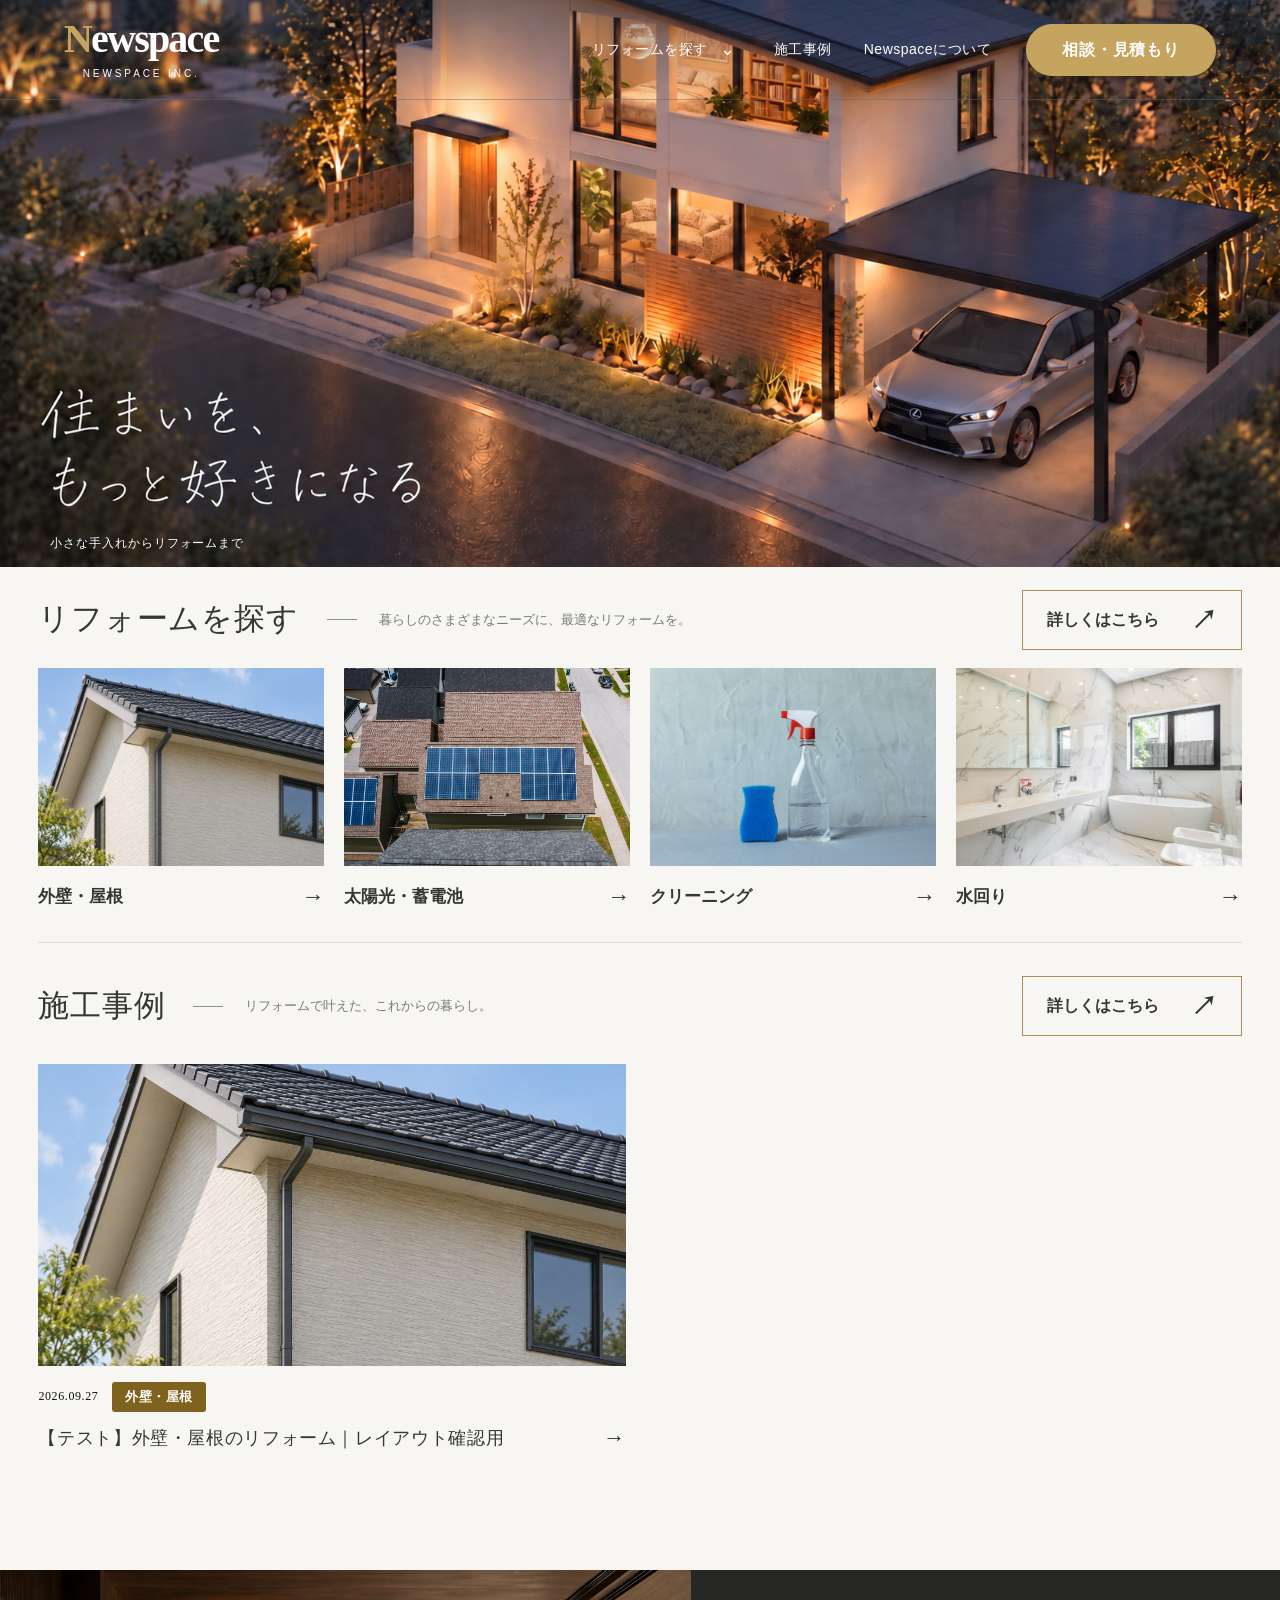
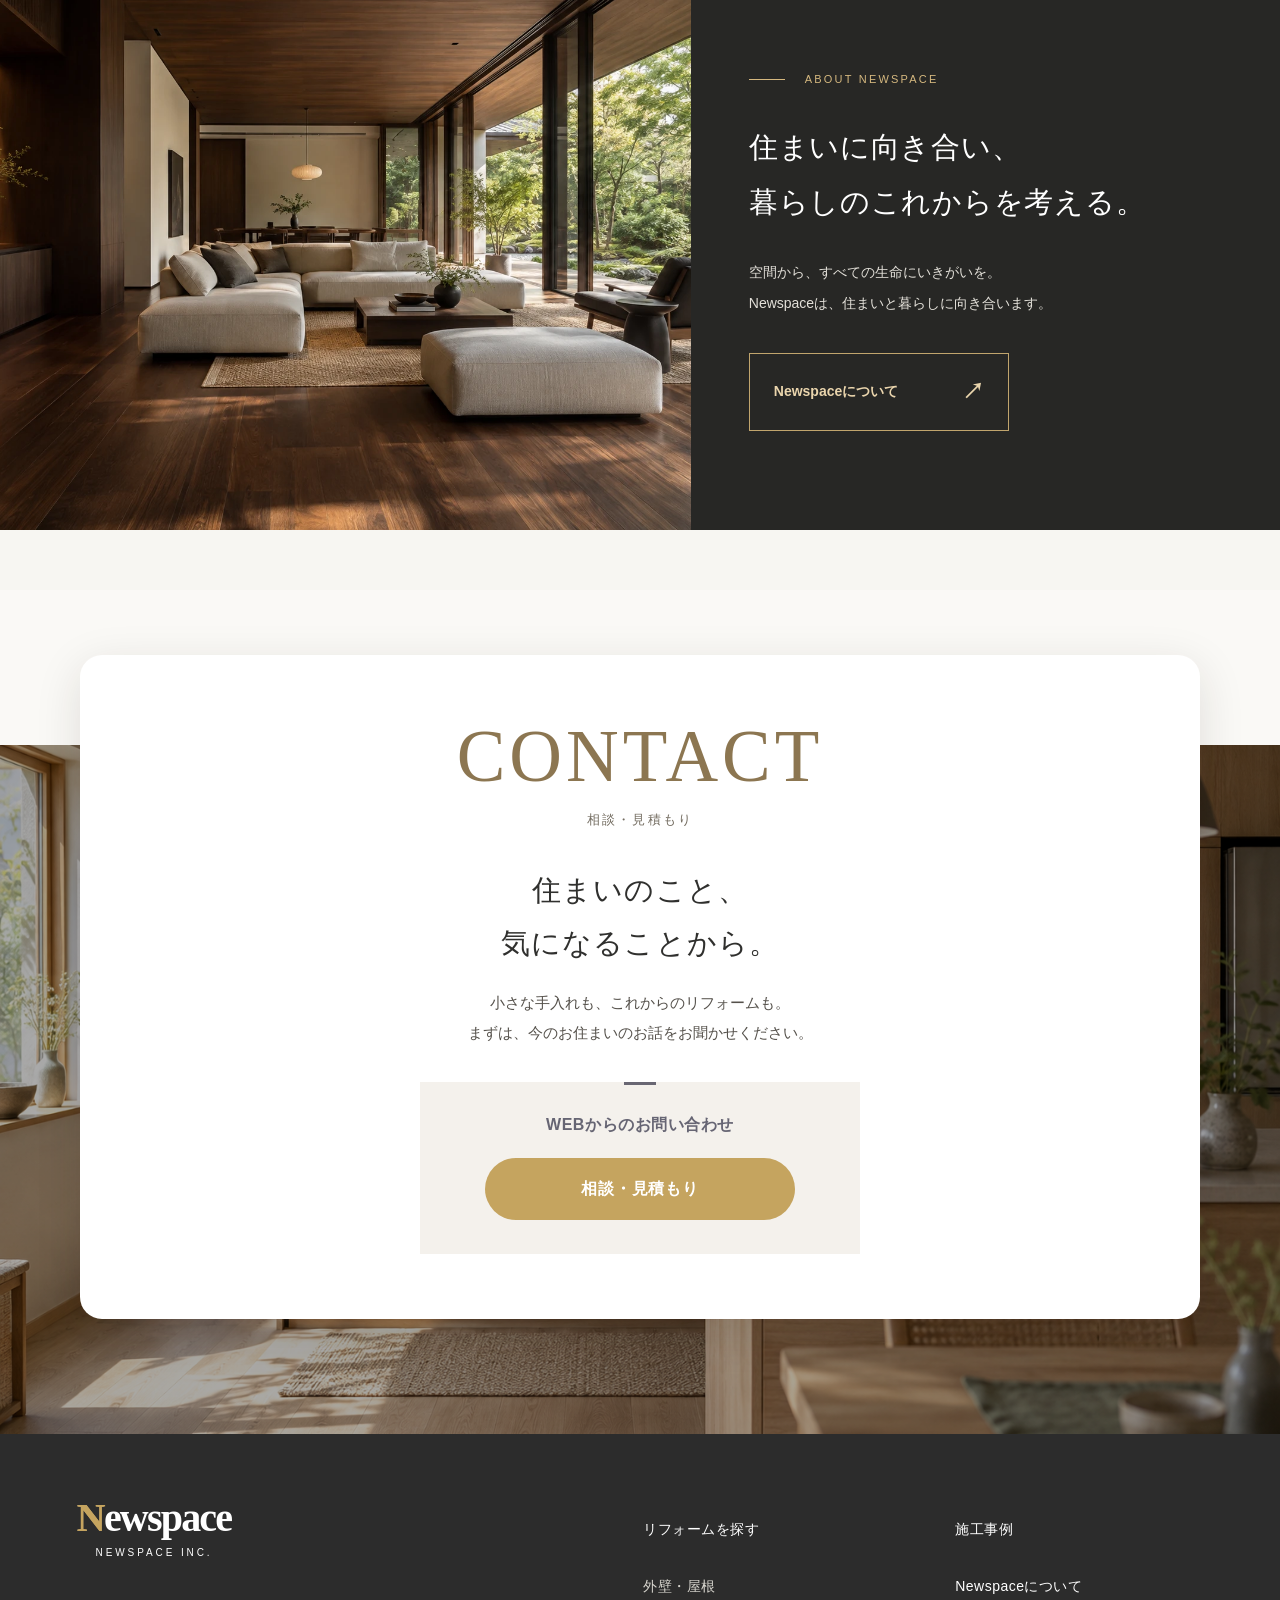
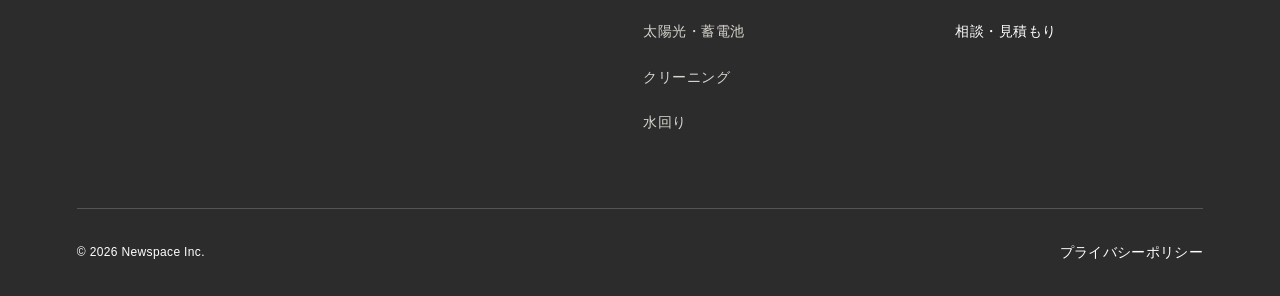
==== commit 6f9fef19: "Publish audited site updates and work detail preview" ====
--- a/github-pages/index.html
+++ b/github-pages/index.html
@@ -40,13 +40,17 @@
 <link href="wp-content/themes/newspace/static/style.css?ver=1789979338" id="ns-0-css" media="all" rel="stylesheet"/>
 <link href="wp-content/themes/newspace/static/residential.css?ver=1789979338" id="ns-1-css" media="all" rel="stylesheet"/>
 <link href="wp-content/themes/newspace/static/contact-banner.css?ver=1790219215" id="ns-contact-banner-css" media="all" rel="stylesheet"/>
-<link href="wp-content/themes/newspace/wordpress.css?ver=1790233574" id="ns-wp-css" media="all" rel="stylesheet"/>
+<link href="wp-content/themes/newspace/wordpress.css?ver=1790501817" id="ns-wp-css" media="all" rel="stylesheet"/>
 
 
 
 <meta content="noindex, nofollow, noarchive" name="robots"/><link href="preview.css" rel="stylesheet"/></head><body class="home wp-singular page-template-default page page-id-4 wp-theme-newspace residential care-home"><a class="skip" href="#main">本文へスキップ</a><header class="care-header"><a aria-label="Newspace ホーム" class="care-logo" href="./"><span class="logo-word"><span class="logo-initial">N</span>ewspace</span><small>NEWSPACE INC.</small></a><nav aria-label="メインナビゲーション" id="navigation"><div class="reform-nav"><div class="reform-nav-trigger"><a href="services/">リフォームを探す</a><button aria-controls="reform-subnav" aria-expanded="false" aria-label="リフォームの各ページを表示" class="reform-nav-toggle" type="button"><span aria-hidden="true">⌄</span></button></div><div class="reform-subnav" id="reform-subnav"><a href="services/facade/">外壁・屋根<span aria-hidden="true">↗</span></a><a href="services/energy/">太陽光・蓄電池<span aria-hidden="true">↗</span></a><a href="services/cleaning/">クリーニング<span aria-hidden="true">↗</span></a><a href="services/water/">水回り<span aria-hidden="true">↗</span></a></div></div><a href="works/">施工事例</a><a href="about/">Newspaceについて</a></nav><a class="care-contact" href="contact/">相談・見積もり <span aria-hidden="true">↗</span></a><button aria-controls="navigation" aria-expanded="false" aria-label="メニューを開く" class="menu-toggle">MENU <span>＋</span></button></header><main id="main"><section aria-labelledby="home-title" class="care-hero"><h1 class="sr-only" id="home-title">住まいを、もっと好きになる</h1><picture><source height="1398" media="(max-width:700px)" srcset="wp-content/uploads/2026/09/residential-hero-sp-clean.png" width="1125"/><img alt="夕暮れの住まい。住まいを、もっと好きになる" fetchpriority="high" height="941" src="wp-content/uploads/2026/09/residential-hero-pc-clean.png" width="1672"/></picture><p class="home-hero-subtitle">小さな手入れからリフォームまで</p></section>
-<section class="home-reform home-wide"><div class="home-section-heading"><h2>リフォームを探す</h2><p>暮らしのさまざまなニーズに、最適なリフォームを。</p><a class="care-button home-view-all" href="services/">詳しくはこちら <span aria-hidden="true">↗</span></a></div><div class="care-services-grid"><a class="care-service" href="services/facade/"><div class="care-service-photo facade"><img alt="住宅の外壁・屋根の外観" loading="lazy" src="wp-content/uploads/2026/09/exterior.jpg"/></div><div class="care-service-title"><h3>外壁・屋根</h3><span aria-hidden="true" class="care-arrow">→</span></div></a><a class="care-service" href="services/energy/"><div class="care-service-photo energy"><img alt="住宅の屋根に設置された太陽光パネル" loading="lazy" src="wp-content/uploads/2026/09/solar.jpg"/></div><div class="care-service-title"><h3>太陽光・蓄電池</h3><span aria-hidden="true" class="care-arrow">→</span></div></a><a class="care-service" href="services/cleaning/"><div class="care-service-photo cleaning"><img alt="清掃用スプレーとスポンジ" loading="lazy" src="wp-content/uploads/2026/09/cleaning-tools.jpg"/></div><div class="care-service-title"><h3>クリーニング</h3><span aria-hidden="true" class="care-arrow">→</span></div></a><a class="care-service" href="services/water/"><div class="care-service-photo water"><img alt="洗面台と浴槽を備えた水回り空間" loading="lazy" src="wp-content/uploads/2026/09/vanity.jpg"/></div><div class="care-service-title"><h3>水回り</h3><span aria-hidden="true" class="care-arrow">→</span></div></a></div></section>
-<section class="home-works home-wide"><div class="home-section-heading"><h2>施工事例</h2><p>リフォームで叶えた、これからの暮らし。</p><a class="care-button home-view-all" href="works/">詳しくはこちら <span aria-hidden="true">↗</span></a></div><p class="ns-empty">施工事例はただいま準備中です。</p></section>
+<section class="home-reform home-wide"><div class="home-section-heading"><h2>リフォームを探す</h2><p>暮らしのさまざまなニーズに、最適なリフォームを。</p><a class="care-button home-view-all" href="services/">詳しくはこちら <span aria-hidden="true">↗</span></a></div><div class="care-services-grid"><a class="care-service" href="services/facade/"><div class="care-service-photo facade"><img alt="日本の戸建て住宅の外壁と瓦屋根のイメージ（生成画像）" loading="lazy" src="wp-content/themes/newspace/static/assets/services/home-facade-roof.jpg"/></div><div class="care-service-title"><h3>外壁・屋根</h3><span aria-hidden="true" class="care-arrow">→</span></div></a><a class="care-service" href="services/energy/"><div class="care-service-photo energy"><img alt="住宅の屋根に設置された太陽光パネル" loading="lazy" src="wp-content/uploads/2026/09/solar.jpg"/></div><div class="care-service-title"><h3>太陽光・蓄電池</h3><span aria-hidden="true" class="care-arrow">→</span></div></a><a class="care-service" href="services/cleaning/"><div class="care-service-photo cleaning"><img alt="清掃用スプレーとスポンジ" loading="lazy" src="wp-content/uploads/2026/09/cleaning-tools.jpg"/></div><div class="care-service-title"><h3>クリーニング</h3><span aria-hidden="true" class="care-arrow">→</span></div></a><a class="care-service" href="services/water/"><div class="care-service-photo water"><img alt="洗面台と浴槽を備えた水回り空間" loading="lazy" src="wp-content/uploads/2026/09/vanity.jpg"/></div><div class="care-service-title"><h3>水回り</h3><span aria-hidden="true" class="care-arrow">→</span></div></a></div></section>
+<section class="home-works home-wide"><div class="home-section-heading"><h2>施工事例</h2><p>リフォームで叶えた、これからの暮らし。</p><a class="care-button home-view-all" href="works/">詳しくはこちら <span aria-hidden="true">↗</span></a></div><div class="work-grid"> <article class="work-card"><a href="works/layout-test-exterior/">
+<div class="work-card-photo"><img alt="外壁・屋根の参考イメージ（施工実績ではありません）" class="attachment-large size-large wp-post-image" decoding="async" height="683" loading="lazy" sizes="auto, (max-width: 1024px) 100vw, 1024px" src="wp-content/uploads/2026/09/home-facade-roof-1024x683.jpg" srcset="wp-content/uploads/2026/09/home-facade-roof-1024x683.jpg 1024w, wp-content/uploads/2026/09/home-facade-roof-300x200.jpg 300w, wp-content/uploads/2026/09/home-facade-roof-768x512.jpg 768w, wp-content/uploads/2026/09/home-facade-roof.jpg 1536w" width="1024"/></div> <div class="work-card-meta"><time datetime="2026-09-27T18:15:56+09:00">2026.09.27</time><span class="work-card-category">外壁・屋根</span></div>
+<h3>【テスト】外壁・屋根のリフォーム｜レイアウト確認用<span aria-hidden="true"> →</span></h3>
+</a></article>
+</div></section>
 <section aria-labelledby="home-about-title" class="home-about-feature"><figure class="home-about-photo"><img alt="木の素材感と庭の緑が調和するリビング" decoding="async" height="941" loading="lazy" src="wp-content/themes/newspace/static/assets/living-room.webp" width="1672"/></figure><div class="home-about-copy"><p class="care-eyebrow">ABOUT NEWSPACE</p><h2 id="home-about-title">住まいに向き合い、<br/>暮らしのこれからを考える。</h2><p class="home-about-description">空間から、すべての生命にいきがいを。<br/>Newspaceは、住まいと暮らしに向き合います。</p><a class="care-button" href="about/">Newspaceについて <span aria-hidden="true">↗</span></a></div></section><section aria-labelledby="home-contact-title" class="water-contact-banner" id="consultation"><div class="water-contact-panel"><p aria-hidden="true" class="water-contact-en">CONTACT</p><p class="water-contact-label">相談・見積もり</p><h2 id="home-contact-title">住まいのこと、<br/>気になることから。</h2><p class="water-contact-description">小さな手入れも、これからのリフォームも。<br/>まずは、今のお住まいのお話をお聞かせください。</p><div class="water-contact-action"><p>WEBからのお問い合わせ</p><a href="contact/">相談・見積もり</a></div></div></section></main><footer class="care-footer"><a aria-label="Newspace ホーム" class="care-logo" href="./"><span class="logo-word"><span class="logo-initial">N</span>ewspace</span><small>NEWSPACE INC.</small></a><nav aria-label="フッターナビゲーション" class="footer-nav footer-columns"><div class="footer-column"><a href="services/">リフォームを探す</a><ul class="footer-service-list"><li><a href="services/facade/">外壁・屋根</a></li><li><a href="services/energy/">太陽光・蓄電池</a></li><li><a href="services/cleaning/">クリーニング</a></li><li><a href="services/water/">水回り</a></li></ul></div><div class="footer-column footer-general"><a href="works/">施工事例</a><a href="about/">Newspaceについて</a><a href="contact/">相談・見積もり</a></div></nav><div class="footer-bottom"><span>© 2026 Newspace Inc.</span><a href="privacy-policy/">プライバシーポリシー</a></div></footer>
 <script id="ns-0-js" src="wp-content/themes/newspace/static/app.js?ver=1789979338"></script>
 <script id="ns-1-js" src="wp-content/themes/newspace/static/residential.js?ver=1790232223"></script>
--- a/github-pages/wp-content/themes/newspace/wordpress.css
+++ b/github-pages/wp-content/themes/newspace/wordpress.css
@@ -212,3 +212,78 @@
  .residential .privacy-page .photo-heading h1{font-size:clamp(22px,6.2vw,34px);letter-spacing:.02em}
  .residential .privacy-page .photo-heading-copy>p{font-size:16px}
 }
+
+/* Frame the new close-up so both the roof and wall remain visible. */
+.care-home .home-reform .care-service-photo.facade img{object-position:center 40%;transform:none}
+.care-home .home-reform .care-service:hover .care-service-photo.facade img{transform:scale(1.035)}
+
+/* Home works: broad landscape photographs with understated captions. */
+.care-home .home-works{padding-top:34px;padding-bottom:48px}
+.care-home .home-works .home-section-heading{margin-bottom:28px}
+.care-home .home-works .work-grid{display:grid;grid-template-columns:repeat(2,minmax(0,1fr));gap:28px}
+.care-home .home-works .work-card{min-width:0}
+.care-home .home-works .work-card-photo{aspect-ratio:1.95;height:auto}
+.care-home .home-works .work-card-photo img{width:100%;height:100%;object-fit:cover;object-position:center}
+.care-home .home-works .work-card-meta{margin-top:16px;font-size:12px;color:#85877f}
+.care-home .home-works .work-card h3{font-family:'Yu Mincho','Hiragino Mincho ProN',Georgia,serif;font-size:clamp(18px,1.15vw,24px);font-weight:500;line-height:1.8;letter-spacing:.035em;margin-top:6px;align-items:center}
+.care-home .home-works .work-card h3 span{font-family:var(--sans);font-size:22px}
+@media(max-width:700px){
+ .care-home .home-works{padding-top:26px;padding-bottom:32px}
+ .care-home .home-works .home-section-heading{margin-bottom:22px}
+ .care-home .home-works .work-grid{grid-template-columns:minmax(0,1fr);gap:30px}
+ .care-home .home-works .work-card-photo{aspect-ratio:1.65}
+ .care-home .home-works .work-card h3{font-size:18px}
+}
+
+/* Dates and service categories form one compact metadata row. */
+.residential .work-card-meta{justify-content:flex-start;gap:14px}
+.residential .work-card-meta .work-card-category{color:#8d7548;font-size:inherit;line-height:inherit}
+
+/* A warm yellow badge makes the work category distinct from its date. */
+.residential .work-card-meta .work-card-category{
+ display:inline-block;background:#80621f;color:#fff;
+ padding:5px 13px;border-radius:3px;font-size:13px;font-weight:700;line-height:1.6;letter-spacing:.035em;
+}
+
+/* Consistent Mincho card typography and a generous three-column works index. */
+.residential .work-card :is(h3,.work-card-meta,.work-card-category){font-family:'Yu Mincho','Hiragino Mincho ProN',Georgia,serif}
+.residential .works-index .works-list{width:100%;max-width:none;margin:0;padding:64px 3% 80px;box-sizing:border-box}
+.residential .works-index .work-grid{grid-template-columns:repeat(3,minmax(0,1fr));gap:40px 28px}
+.residential .works-index .work-card{min-width:0}
+.residential .works-index .work-card>a{display:block;padding:0;border:0}
+.residential .works-index .work-card-photo{aspect-ratio:1.95;height:auto}
+.residential .works-index .work-card-photo img{width:100%;height:100%;object-fit:cover;object-position:center}
+.residential .works-index .work-card-meta{margin-top:16px}
+.residential .works-index .work-card h3{display:flex;align-items:center;justify-content:space-between;gap:18px;font-size:clamp(18px,1.15vw,24px);font-weight:500;line-height:1.8;letter-spacing:.035em;margin:6px 0 0}
+.residential .works-index .work-card h3>span{flex-shrink:0;font-size:22px}
+@media(min-width:701px) and (max-width:1000px){
+ .residential .works-index .work-grid{grid-template-columns:repeat(2,minmax(0,1fr))}
+}
+@media(max-width:700px){
+ .residential .works-index .works-list{padding:36px 20px 48px}
+ .residential .works-index .work-grid{grid-template-columns:minmax(0,1fr);gap:30px}
+ .residential .works-index .work-card-photo{aspect-ratio:1.65}
+ .residential .works-index .work-card h3{font-size:18px}
+}
+
+.residential .work-card-meta time,.work-detail time{color:#111}
+.works-pagination{display:flex;justify-content:center;align-items:center;flex-wrap:wrap;gap:12px;margin-top:48px}
+.works-pagination .page-numbers{display:inline-flex;align-items:center;justify-content:center;min-width:46px;min-height:46px;padding:8px 14px;border:1px solid #d7d1c5;color:#343832;font-size:15px}
+.works-pagination .page-numbers.current{background:#292a27;border-color:#292a27;color:#fff}
+.works-pagination a:hover{background:#eae5da}
+.work-detail .photo-heading h1{font-family:var(--serif);font-weight:500}
+.work-detail .photo-heading-copy>p{font:400 18px/1.8 Georgia,serif;letter-spacing:.08em;color:#fff}
+.work-detail .ns-article{padding-top:64px}
+.work-detail .work-detail-title{font-family:var(--serif);font-weight:500;font-size:clamp(26px,3vw,42px);line-height:1.7;margin:24px 0}
+@media(max-width:700px){.works-pagination{margin-top:32px}.work-detail .ns-article{padding-top:36px}}
+
+/* Article reading width, metadata above the title, and a closing return action. */
+.work-detail .ns-article{width:calc(100% - 56px);max-width:1280px;margin-inline:auto;padding-inline:0;box-sizing:border-box}
+.work-detail .work-detail-meta{margin:0;display:flex;align-items:center;justify-content:flex-start;gap:14px;font-family:'Yu Mincho','Hiragino Mincho ProN',Georgia,serif;font-size:14px}
+.work-detail .work-detail-title{margin-top:20px}
+.work-detail .work-detail-return{display:flex;justify-content:center;margin-top:64px}
+.work-detail .work-detail-return .care-button{min-width:240px;justify-content:center;gap:24px;font-weight:600}
+@media(max-width:700px){
+ .work-detail .ns-article{width:calc(100% - 40px)}
+ .work-detail .work-detail-return{margin-top:40px}
+}
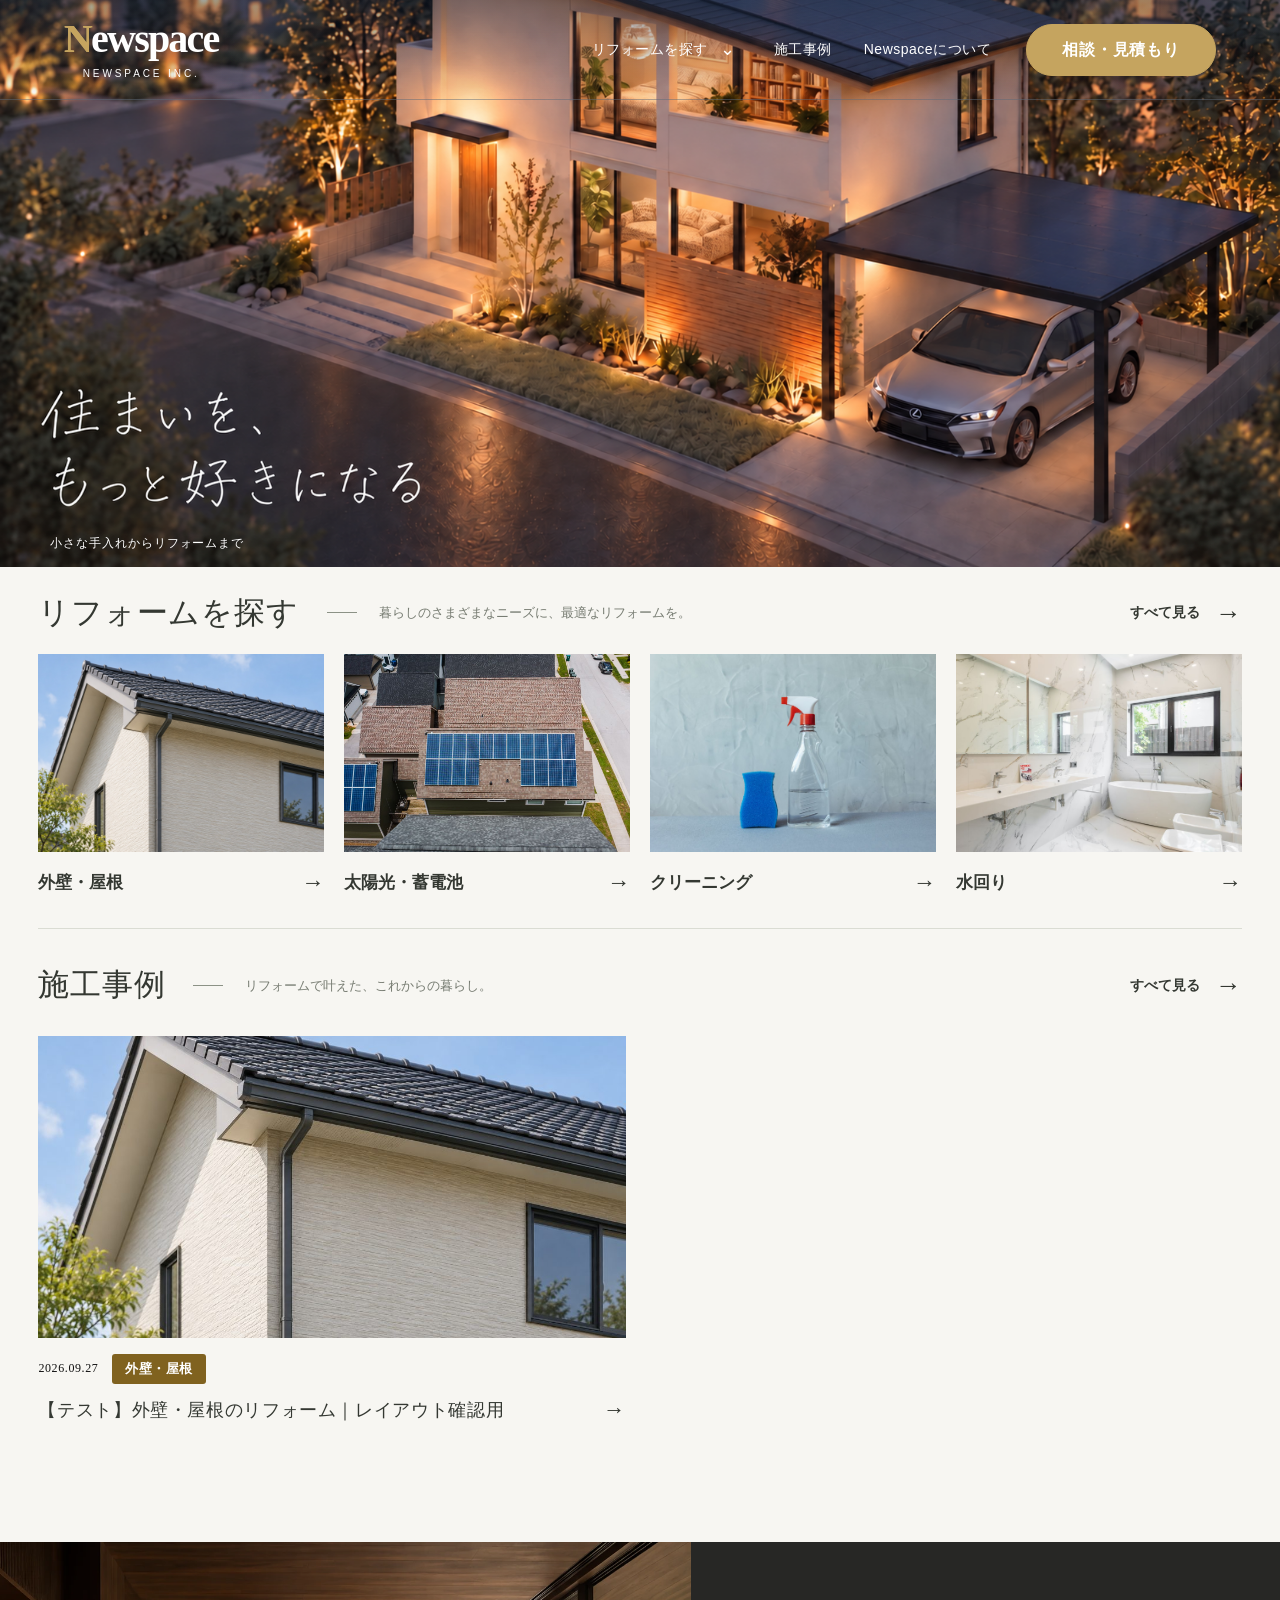
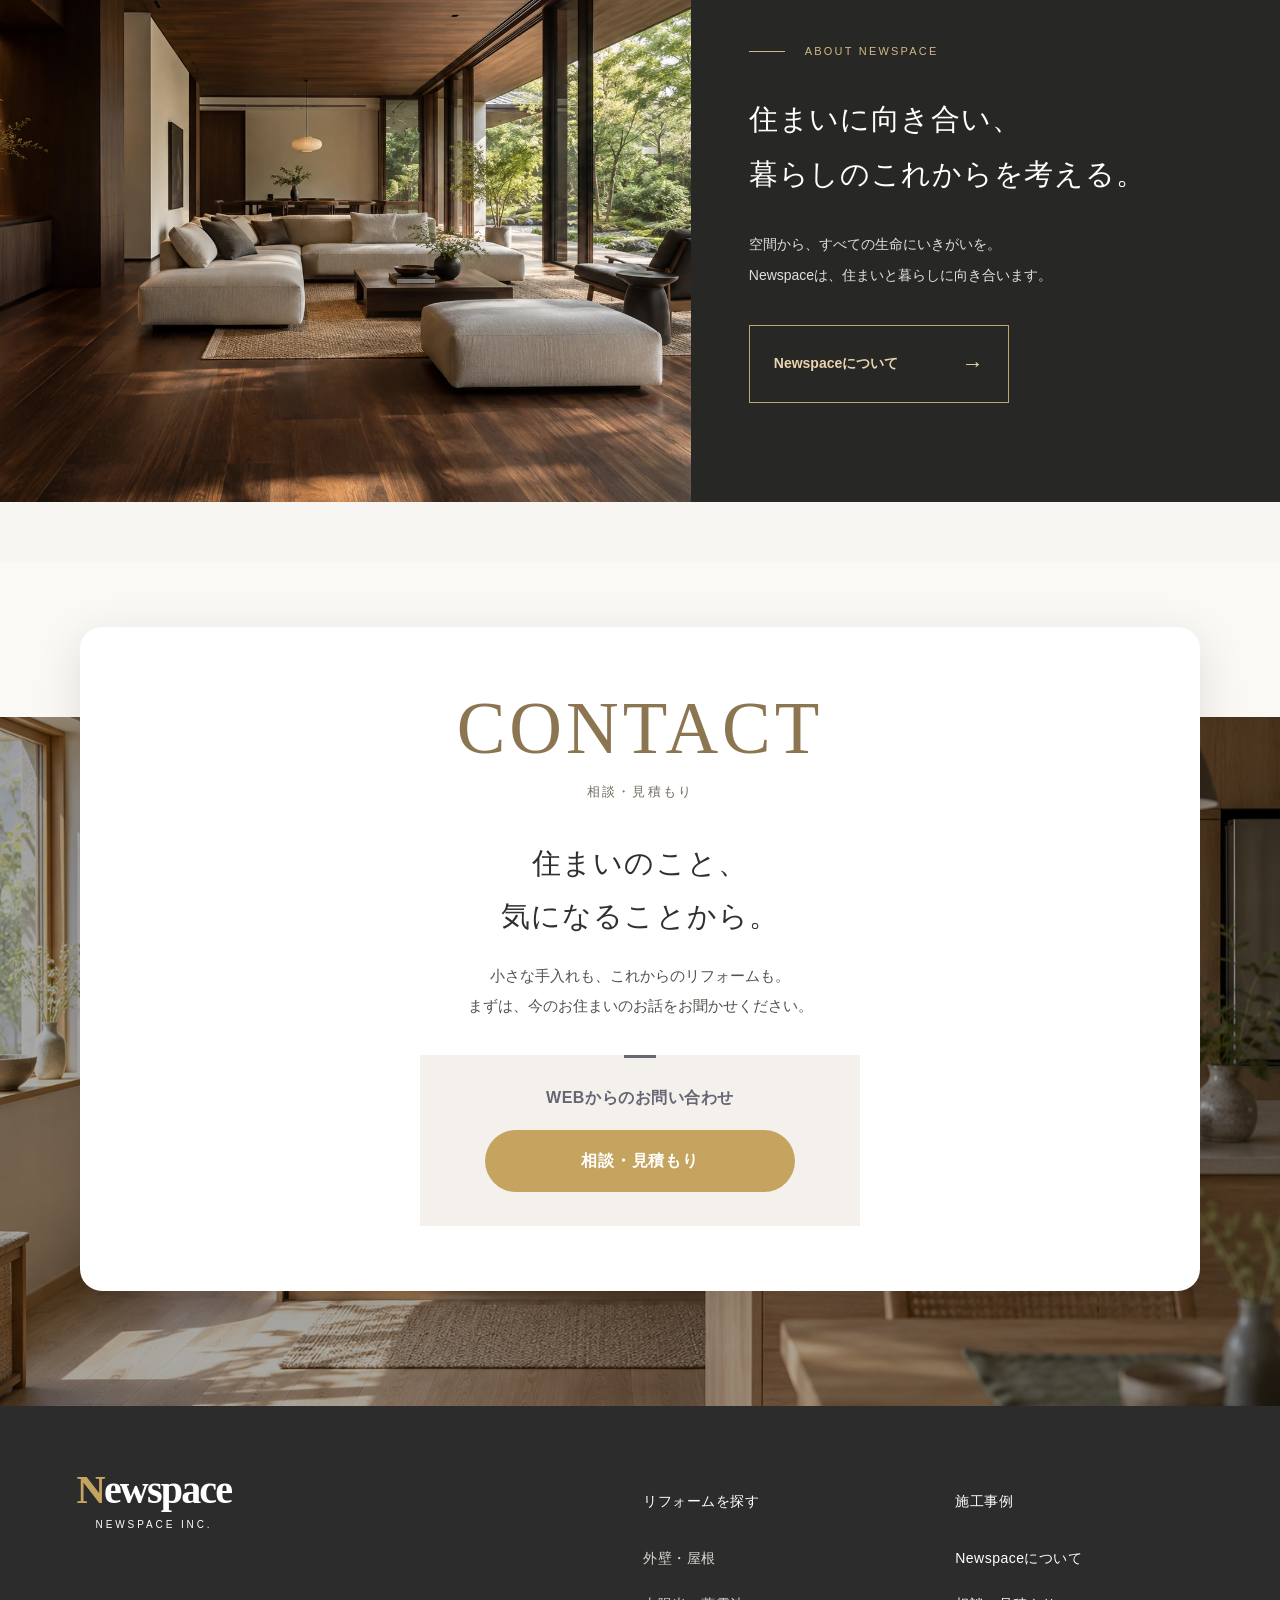
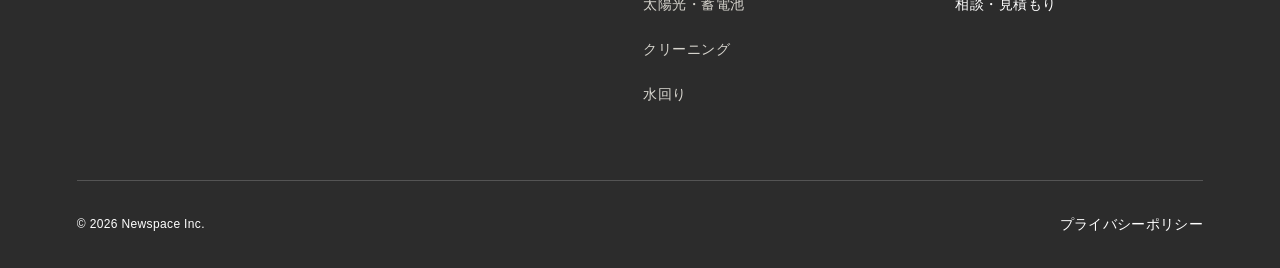
==== commit 2b0743f1: "Publish mobile navigation and service layout refinements" ====
--- a/github-pages/index.html
+++ b/github-pages/index.html
@@ -1,5 +1,5 @@
 <!DOCTYPE html>
-<html dir="ltr" lang="ja" prefix="og: https://ogp.me/ns#"><head><meta charset="utf-8"/><meta content="width=device-width,initial-scale=1" name="viewport"/><title>住まいのリフォーム・クリーニング｜Newspace株式会社</title>
+<html dir="ltr" lang="ja" prefix="og: https://ogp.me/ns#"><head><meta charset="utf-8"/><meta content="width=device-width,initial-scale=1" name="viewport"/><link href="wp-content/themes/newspace/static/favicon.svg" rel="icon" type="image/svg+xml"/><title>住まいのリフォーム・クリーニング｜Newspace株式会社</title>
 <!-- All in One SEO 5.0.1.1 - aioseo.com -->
 <meta content="小さな手入れからリフォームまで、住まいのことはNewspaceへ。外壁・屋根、太陽光・蓄電池、クリーニング、水回りの4分野で、今のお住まいの状態や暮らしのご希望に合わせたご相談を承ります。" name="description"/>
 
@@ -40,19 +40,19 @@
 <link href="wp-content/themes/newspace/static/style.css?ver=1789979338" id="ns-0-css" media="all" rel="stylesheet"/>
 <link href="wp-content/themes/newspace/static/residential.css?ver=1789979338" id="ns-1-css" media="all" rel="stylesheet"/>
 <link href="wp-content/themes/newspace/static/contact-banner.css?ver=1790219215" id="ns-contact-banner-css" media="all" rel="stylesheet"/>
-<link href="wp-content/themes/newspace/wordpress.css?ver=1790501817" id="ns-wp-css" media="all" rel="stylesheet"/>
+<link href="wp-content/themes/newspace/wordpress.css?ver=1790504373" id="ns-wp-css" media="all" rel="stylesheet"/>
 
 
 
-<meta content="noindex, nofollow, noarchive" name="robots"/><link href="preview.css" rel="stylesheet"/></head><body class="home wp-singular page-template-default page page-id-4 wp-theme-newspace residential care-home"><a class="skip" href="#main">本文へスキップ</a><header class="care-header"><a aria-label="Newspace ホーム" class="care-logo" href="./"><span class="logo-word"><span class="logo-initial">N</span>ewspace</span><small>NEWSPACE INC.</small></a><nav aria-label="メインナビゲーション" id="navigation"><div class="reform-nav"><div class="reform-nav-trigger"><a href="services/">リフォームを探す</a><button aria-controls="reform-subnav" aria-expanded="false" aria-label="リフォームの各ページを表示" class="reform-nav-toggle" type="button"><span aria-hidden="true">⌄</span></button></div><div class="reform-subnav" id="reform-subnav"><a href="services/facade/">外壁・屋根<span aria-hidden="true">↗</span></a><a href="services/energy/">太陽光・蓄電池<span aria-hidden="true">↗</span></a><a href="services/cleaning/">クリーニング<span aria-hidden="true">↗</span></a><a href="services/water/">水回り<span aria-hidden="true">↗</span></a></div></div><a href="works/">施工事例</a><a href="about/">Newspaceについて</a></nav><a class="care-contact" href="contact/">相談・見積もり <span aria-hidden="true">↗</span></a><button aria-controls="navigation" aria-expanded="false" aria-label="メニューを開く" class="menu-toggle">MENU <span>＋</span></button></header><main id="main"><section aria-labelledby="home-title" class="care-hero"><h1 class="sr-only" id="home-title">住まいを、もっと好きになる</h1><picture><source height="1398" media="(max-width:700px)" srcset="wp-content/uploads/2026/09/residential-hero-sp-clean.png" width="1125"/><img alt="夕暮れの住まい。住まいを、もっと好きになる" fetchpriority="high" height="941" src="wp-content/uploads/2026/09/residential-hero-pc-clean.png" width="1672"/></picture><p class="home-hero-subtitle">小さな手入れからリフォームまで</p></section>
-<section class="home-reform home-wide"><div class="home-section-heading"><h2>リフォームを探す</h2><p>暮らしのさまざまなニーズに、最適なリフォームを。</p><a class="care-button home-view-all" href="services/">詳しくはこちら <span aria-hidden="true">↗</span></a></div><div class="care-services-grid"><a class="care-service" href="services/facade/"><div class="care-service-photo facade"><img alt="日本の戸建て住宅の外壁と瓦屋根のイメージ（生成画像）" loading="lazy" src="wp-content/themes/newspace/static/assets/services/home-facade-roof.jpg"/></div><div class="care-service-title"><h3>外壁・屋根</h3><span aria-hidden="true" class="care-arrow">→</span></div></a><a class="care-service" href="services/energy/"><div class="care-service-photo energy"><img alt="住宅の屋根に設置された太陽光パネル" loading="lazy" src="wp-content/uploads/2026/09/solar.jpg"/></div><div class="care-service-title"><h3>太陽光・蓄電池</h3><span aria-hidden="true" class="care-arrow">→</span></div></a><a class="care-service" href="services/cleaning/"><div class="care-service-photo cleaning"><img alt="清掃用スプレーとスポンジ" loading="lazy" src="wp-content/uploads/2026/09/cleaning-tools.jpg"/></div><div class="care-service-title"><h3>クリーニング</h3><span aria-hidden="true" class="care-arrow">→</span></div></a><a class="care-service" href="services/water/"><div class="care-service-photo water"><img alt="洗面台と浴槽を備えた水回り空間" loading="lazy" src="wp-content/uploads/2026/09/vanity.jpg"/></div><div class="care-service-title"><h3>水回り</h3><span aria-hidden="true" class="care-arrow">→</span></div></a></div></section>
-<section class="home-works home-wide"><div class="home-section-heading"><h2>施工事例</h2><p>リフォームで叶えた、これからの暮らし。</p><a class="care-button home-view-all" href="works/">詳しくはこちら <span aria-hidden="true">↗</span></a></div><div class="work-grid"> <article class="work-card"><a href="works/layout-test-exterior/">
+<meta content="noindex, nofollow, noarchive" name="robots"/><link href="preview.css" rel="stylesheet"/></head><body class="home wp-singular page-template-default page page-id-4 wp-theme-newspace residential care-home"><a class="skip" href="#main">本文へスキップ</a><header class="care-header"><a aria-label="Newspace ホーム" class="care-logo" href="./"><span class="logo-word"><span class="logo-initial">N</span>ewspace</span><small>NEWSPACE INC.</small></a><nav aria-label="メインナビゲーション" id="navigation"><div class="reform-nav"><div class="reform-nav-trigger"><a href="services/">リフォームを探す</a><button aria-controls="reform-subnav" aria-expanded="false" aria-label="リフォームの各ページを表示" class="reform-nav-toggle" type="button"><span aria-hidden="true">⌄</span></button></div><div class="reform-subnav" id="reform-subnav"><a href="services/facade/">外壁・屋根<span aria-hidden="true">↗</span></a><a href="services/energy/">太陽光・蓄電池<span aria-hidden="true">↗</span></a><a href="services/cleaning/">クリーニング<span aria-hidden="true">↗</span></a><a href="services/water/">水回り<span aria-hidden="true">↗</span></a></div></div><a href="works/">施工事例</a><a href="about/">Newspaceについて</a><a class="care-contact mobile-menu-contact" href="contact/">相談・見積もり</a></nav><a class="care-contact" href="contact/">相談・見積もり <span aria-hidden="true">↗</span></a><button aria-controls="navigation" aria-expanded="false" aria-label="メニューを開く" class="menu-toggle"><span aria-hidden="true" class="hamburger-icon"><i></i><i></i><i></i></span></button></header><main id="main"><section aria-labelledby="home-title" class="care-hero"><h1 class="sr-only" id="home-title">住まいを、もっと好きになる</h1><picture><source height="1398" media="(max-width:700px)" srcset="wp-content/uploads/2026/09/residential-hero-sp-clean.png" width="1125"/><img alt="夕暮れの住まい。住まいを、もっと好きになる" fetchpriority="high" height="941" src="wp-content/uploads/2026/09/residential-hero-pc-clean.png" width="1672"/></picture><p class="home-hero-subtitle">小さな手入れからリフォームまで</p></section>
+<section class="home-reform home-wide"><div class="home-section-heading"><h2>リフォームを探す</h2><p>暮らしのさまざまなニーズに、最適なリフォームを。</p><a class="care-button home-view-all" href="services/">すべて見る <span aria-hidden="true">→</span></a></div><div class="care-services-grid"><a class="care-service" href="services/facade/"><div class="care-service-photo facade"><img alt="日本の戸建て住宅の外壁と瓦屋根のイメージ（生成画像）" loading="lazy" src="wp-content/themes/newspace/static/assets/services/home-facade-roof.jpg"/></div><div class="care-service-title"><h3>外壁・屋根</h3><span aria-hidden="true" class="care-arrow">→</span></div></a><a class="care-service" href="services/energy/"><div class="care-service-photo energy"><img alt="住宅の屋根に設置された太陽光パネル" loading="lazy" src="wp-content/uploads/2026/09/solar.jpg"/></div><div class="care-service-title"><h3>太陽光・蓄電池</h3><span aria-hidden="true" class="care-arrow">→</span></div></a><a class="care-service" href="services/cleaning/"><div class="care-service-photo cleaning"><img alt="清掃用スプレーとスポンジ" loading="lazy" src="wp-content/uploads/2026/09/cleaning-tools.jpg"/></div><div class="care-service-title"><h3>クリーニング</h3><span aria-hidden="true" class="care-arrow">→</span></div></a><a class="care-service" href="services/water/"><div class="care-service-photo water"><img alt="洗面台と浴槽を備えた水回り空間" loading="lazy" src="wp-content/uploads/2026/09/vanity.jpg"/></div><div class="care-service-title"><h3>水回り</h3><span aria-hidden="true" class="care-arrow">→</span></div></a></div></section>
+<section class="home-works home-wide"><div class="home-section-heading"><h2>施工事例</h2><p>リフォームで叶えた、これからの暮らし。</p><a class="care-button home-view-all" href="works/">すべて見る <span aria-hidden="true">→</span></a></div><div class="work-grid"> <article class="work-card"><a href="works/layout-test-exterior/">
 <div class="work-card-photo"><img alt="外壁・屋根の参考イメージ（施工実績ではありません）" class="attachment-large size-large wp-post-image" decoding="async" height="683" loading="lazy" sizes="auto, (max-width: 1024px) 100vw, 1024px" src="wp-content/uploads/2026/09/home-facade-roof-1024x683.jpg" srcset="wp-content/uploads/2026/09/home-facade-roof-1024x683.jpg 1024w, wp-content/uploads/2026/09/home-facade-roof-300x200.jpg 300w, wp-content/uploads/2026/09/home-facade-roof-768x512.jpg 768w, wp-content/uploads/2026/09/home-facade-roof.jpg 1536w" width="1024"/></div> <div class="work-card-meta"><time datetime="2026-09-27T18:15:56+09:00">2026.09.27</time><span class="work-card-category">外壁・屋根</span></div>
 <h3>【テスト】外壁・屋根のリフォーム｜レイアウト確認用<span aria-hidden="true"> →</span></h3>
 </a></article>
 </div></section>
-<section aria-labelledby="home-about-title" class="home-about-feature"><figure class="home-about-photo"><img alt="木の素材感と庭の緑が調和するリビング" decoding="async" height="941" loading="lazy" src="wp-content/themes/newspace/static/assets/living-room.webp" width="1672"/></figure><div class="home-about-copy"><p class="care-eyebrow">ABOUT NEWSPACE</p><h2 id="home-about-title">住まいに向き合い、<br/>暮らしのこれからを考える。</h2><p class="home-about-description">空間から、すべての生命にいきがいを。<br/>Newspaceは、住まいと暮らしに向き合います。</p><a class="care-button" href="about/">Newspaceについて <span aria-hidden="true">↗</span></a></div></section><section aria-labelledby="home-contact-title" class="water-contact-banner" id="consultation"><div class="water-contact-panel"><p aria-hidden="true" class="water-contact-en">CONTACT</p><p class="water-contact-label">相談・見積もり</p><h2 id="home-contact-title">住まいのこと、<br/>気になることから。</h2><p class="water-contact-description">小さな手入れも、これからのリフォームも。<br/>まずは、今のお住まいのお話をお聞かせください。</p><div class="water-contact-action"><p>WEBからのお問い合わせ</p><a href="contact/">相談・見積もり</a></div></div></section></main><footer class="care-footer"><a aria-label="Newspace ホーム" class="care-logo" href="./"><span class="logo-word"><span class="logo-initial">N</span>ewspace</span><small>NEWSPACE INC.</small></a><nav aria-label="フッターナビゲーション" class="footer-nav footer-columns"><div class="footer-column"><a href="services/">リフォームを探す</a><ul class="footer-service-list"><li><a href="services/facade/">外壁・屋根</a></li><li><a href="services/energy/">太陽光・蓄電池</a></li><li><a href="services/cleaning/">クリーニング</a></li><li><a href="services/water/">水回り</a></li></ul></div><div class="footer-column footer-general"><a href="works/">施工事例</a><a href="about/">Newspaceについて</a><a href="contact/">相談・見積もり</a></div></nav><div class="footer-bottom"><span>© 2026 Newspace Inc.</span><a href="privacy-policy/">プライバシーポリシー</a></div></footer>
-<script id="ns-0-js" src="wp-content/themes/newspace/static/app.js?ver=1789979338"></script>
+<section aria-labelledby="home-about-title" class="home-about-feature"><figure class="home-about-photo"><img alt="木の素材感と庭の緑が調和するリビング" decoding="async" height="941" loading="lazy" src="wp-content/themes/newspace/static/assets/living-room.webp" width="1672"/></figure><div class="home-about-copy"><p class="care-eyebrow">ABOUT NEWSPACE</p><h2 id="home-about-title">住まいに向き合い、<br/>暮らしのこれからを考える。</h2><p class="home-about-description">空間から、すべての生命にいきがいを。<br/>Newspaceは、住まいと暮らしに向き合います。</p><a class="care-button" href="about/">Newspaceについて <span aria-hidden="true">→</span></a></div></section><section aria-labelledby="home-contact-title" class="water-contact-banner" id="consultation"><div class="water-contact-panel"><p aria-hidden="true" class="water-contact-en">CONTACT</p><p class="water-contact-label">相談・見積もり</p><h2 id="home-contact-title">住まいのこと、<br/>気になることから。</h2><p class="water-contact-description">小さな手入れも、これからのリフォームも。<br/>まずは、今のお住まいのお話をお聞かせください。</p><div class="water-contact-action"><p>WEBからのお問い合わせ</p><a href="contact/">相談・見積もり</a></div></div></section></main><footer class="care-footer"><a aria-label="Newspace ホーム" class="care-logo" href="./"><span class="logo-word"><span class="logo-initial">N</span>ewspace</span><small>NEWSPACE INC.</small></a><nav aria-label="フッターナビゲーション" class="footer-nav footer-columns"><div class="footer-column"><a href="services/">リフォームを探す</a><ul class="footer-service-list"><li><a href="services/facade/">外壁・屋根</a></li><li><a href="services/energy/">太陽光・蓄電池</a></li><li><a href="services/cleaning/">クリーニング</a></li><li><a href="services/water/">水回り</a></li></ul></div><div class="footer-column footer-general"><a href="works/">施工事例</a><a href="about/">Newspaceについて</a><a href="contact/">相談・見積もり</a></div></nav><div class="footer-bottom"><span>© 2026 Newspace Inc.</span><a href="privacy-policy/">プライバシーポリシー</a></div></footer>
+<script id="ns-0-js" src="wp-content/themes/newspace/static/app.js?ver=1790502895"></script>
 <script id="ns-1-js" src="wp-content/themes/newspace/static/residential.js?ver=1790232223"></script>
 
 
--- a/github-pages/wp-content/themes/newspace/wordpress.css
+++ b/github-pages/wp-content/themes/newspace/wordpress.css
@@ -184,7 +184,9 @@
 .residential footer.care-footer .footer-column a:is(:hover,:focus-visible):after{width:100%}
 @media(max-width:900px){
  .residential footer.care-footer{grid-template-columns:1fr}
- .residential footer.care-footer .footer-nav.footer-columns{grid-column:1;gap:24px}
+ .residential footer.care-footer>.care-logo{grid-column:1;grid-row:1}
+ .residential footer.care-footer .footer-nav.footer-columns{grid-column:1;grid-row:2;gap:24px}
+ .residential footer.care-footer>.footer-bottom{grid-column:1;grid-row:3}
 }
 @media(max-width:480px){
  .residential footer.care-footer .footer-nav.footer-columns{grid-template-columns:repeat(2,minmax(0,1fr));gap:24px 18px}
@@ -287,3 +289,83 @@
  .work-detail .ns-article{width:calc(100% - 40px)}
  .work-detail .work-detail-return{margin-top:40px}
 }
+
+/* Mobile navigation and balanced section actions. */
+.residential .care-header nav .mobile-menu-contact,.care-home .mobile-section-cta{display:none}
+@media(max-width:1120px){
+ .residential .care-header>.care-contact{display:none}
+ .residential .care-header .menu-toggle{margin-left:auto;width:44px;height:44px;padding:10px;justify-content:center;align-items:center}
+ .residential .care-header .menu-toggle .hamburger-icon{display:flex;flex-direction:column;justify-content:space-between;width:24px;height:18px;font-size:0}
+ .hamburger-icon i{display:block;width:24px;height:2px;background:currentColor;transition:transform .2s,opacity .2s}
+ .menu-toggle[aria-expanded=true] .hamburger-icon i:nth-child(1){transform:translateY(8px) rotate(45deg)}
+ .menu-toggle[aria-expanded=true] .hamburger-icon i:nth-child(2){opacity:0}
+ .menu-toggle[aria-expanded=true] .hamburger-icon i:nth-child(3){transform:translateY(-8px) rotate(-45deg)}
+ .residential .care-header nav .mobile-menu-contact{display:flex;align-self:center;justify-content:center;width:min(260px,100%);margin:18px auto 4px;padding:14px 24px;color:#fff;font-weight:700}
+}
+@media(max-width:700px){
+ .care-home .home-section-heading>a.home-view-all{display:none}
+ .care-home .mobile-section-cta{display:flex;width:220px;min-width:0;max-width:100%;min-height:52px;margin:28px auto 12px;padding:13px 20px;border-color:#aa8b50;gap:24px;font-size:14px;font-weight:700}
+ .care-home .home-about-copy .care-button{width:250px;min-width:0;max-width:100%;min-height:54px;padding:14px 20px;font-size:14px;gap:24px}
+ .residential footer.care-footer{justify-items:center;text-align:center}
+ .residential footer.care-footer .footer-nav.footer-columns{justify-self:center;max-width:420px;gap:20px;align-items:start}
+ .residential footer.care-footer .footer-column{align-items:center;text-align:center}
+ .residential footer.care-footer .footer-service-list{width:100%;text-align:center}
+ .residential footer.care-footer .footer-bottom{width:100%;display:flex;flex-direction:row;align-items:center;justify-content:space-between;gap:10px;font-size:clamp(9px,2.5vw,10px);white-space:nowrap}
+}
+
+/* Simple home section links, aligned beside the heading at every width. */
+.care-home .home-section-heading>a.home-view-all{display:inline-flex;border:0;background:transparent;min-width:0;min-height:44px;width:auto;padding:8px 0 8px 12px;gap:16px;margin-left:auto;font-size:14px}
+.care-home .home-section-heading>a.home-view-all:is(:hover,:focus-visible){background:transparent;color:#947f5d}
+@media(max-width:700px){
+ .care-home .home-section-heading{flex-wrap:nowrap;gap:10px;justify-content:space-between}
+ .care-home .home-section-heading>a.home-view-all{display:inline-flex;flex-shrink:0;font-size:12px;gap:8px;padding:8px 0;min-height:44px;margin:0 0 0 auto}
+ .care-home .home-section-heading>a.home-view-all span{font-size:20px}
+ .care-home .home-reform .home-section-heading h2,.care-home .home-works .home-section-heading h2{font-size:clamp(19px,5.4vw,25px)}
+}
+
+/* Full-width mobile drawer with a single column and closing contact banner. */
+@media(max-width:1120px){
+ .residential .care-header #navigation{left:0;right:0;width:100%;max-width:none;margin:0;box-sizing:border-box;padding:20px 6% 30px;overscroll-behavior:contain}
+ .residential .care-header #navigation.open{align-items:stretch;flex-direction:column}
+ .residential .care-header #navigation .reform-nav{width:100%}
+ .residential .care-header #navigation .reform-subnav{grid-template-columns:minmax(0,1fr);width:100%;padding:0 0 8px 16px;gap:0;box-sizing:border-box}
+ .residential .care-header #navigation .reform-subnav a{padding:14px 0;min-height:44px}
+ .residential .care-header #navigation .mobile-menu-contact{width:100%;max-width:none;min-height:56px;margin:24px 0 0;padding:16px 24px;box-sizing:border-box;flex-shrink:0;justify-content:center;border:0;border-radius:4px;font-size:16px}
+}
+
+/* Fill the available screen height and center the mobile menu labels. */
+@media(max-width:1120px){
+ .residential .care-header #navigation{height:calc(100dvh - 88px);max-height:calc(100dvh - 88px);text-align:center}
+ .residential .care-header #navigation .reform-nav-trigger{justify-content:center}
+ .residential .care-header #navigation .reform-subnav{padding:0 0 8px}
+ .residential .care-header #navigation .reform-subnav a{justify-content:center}
+ .residential .care-header #navigation .reform-subnav a>span{display:none}
+ .residential .care-header #navigation>a:not(.mobile-menu-contact){text-align:center}
+ .residential .care-header #navigation .reform-nav{flex-shrink:0}
+ .residential .care-header #navigation .mobile-menu-contact{margin-top:auto}
+}
+@media(max-width:700px){
+ .residential .care-header #navigation{height:calc(100dvh - 76px);max-height:calc(100dvh - 76px)}
+}
+@media(max-width:1120px){
+ .residential .care-header #navigation>a:nth-last-child(2){margin-bottom:24px}
+}
+
+/* Evenly spaced mobile links and a pill CTA directly beneath them. */
+@media(max-width:1120px){
+ .residential .care-header #navigation .reform-subnav{padding:0;gap:0}
+ .residential .care-header #navigation a:not(.mobile-menu-contact){display:flex;align-items:center;justify-content:center;min-height:56px;height:56px;padding:14px 0;margin:0;border:0;box-sizing:border-box;line-height:28px;flex-shrink:0}
+ .residential .care-header #navigation a::after{display:none}
+ .residential .care-header #navigation>a:nth-last-child(2){margin-bottom:0}
+ .residential .care-header #navigation .mobile-menu-contact{margin:20px 0 0;border-radius:999px}
+}
+
+/* Indent the four reform destinations beneath their parent menu item. */
+@media(max-width:1120px){
+ .residential .care-header #navigation .reform-nav{width:min(100%,360px);align-self:center}
+ .residential .care-header #navigation .reform-nav-trigger>a{justify-content:flex-start;font-weight:700;font-size:16px}
+ .residential .care-header #navigation .reform-subnav{padding-left:28px}
+ .residential .care-header #navigation .reform-subnav a{justify-content:flex-start;font-size:14px;color:#65675f;gap:12px}
+ .residential .care-header #navigation .reform-subnav a::before{content:'ー';display:block;width:1em;height:auto;flex:none;background:none;color:#65675f;font-family:var(--sans);font-size:14px;font-weight:500;line-height:1}
+ .residential .care-header #navigation>a:not(.mobile-menu-contact){width:min(100%,360px);align-self:center;justify-content:flex-start;font-size:16px}
+}
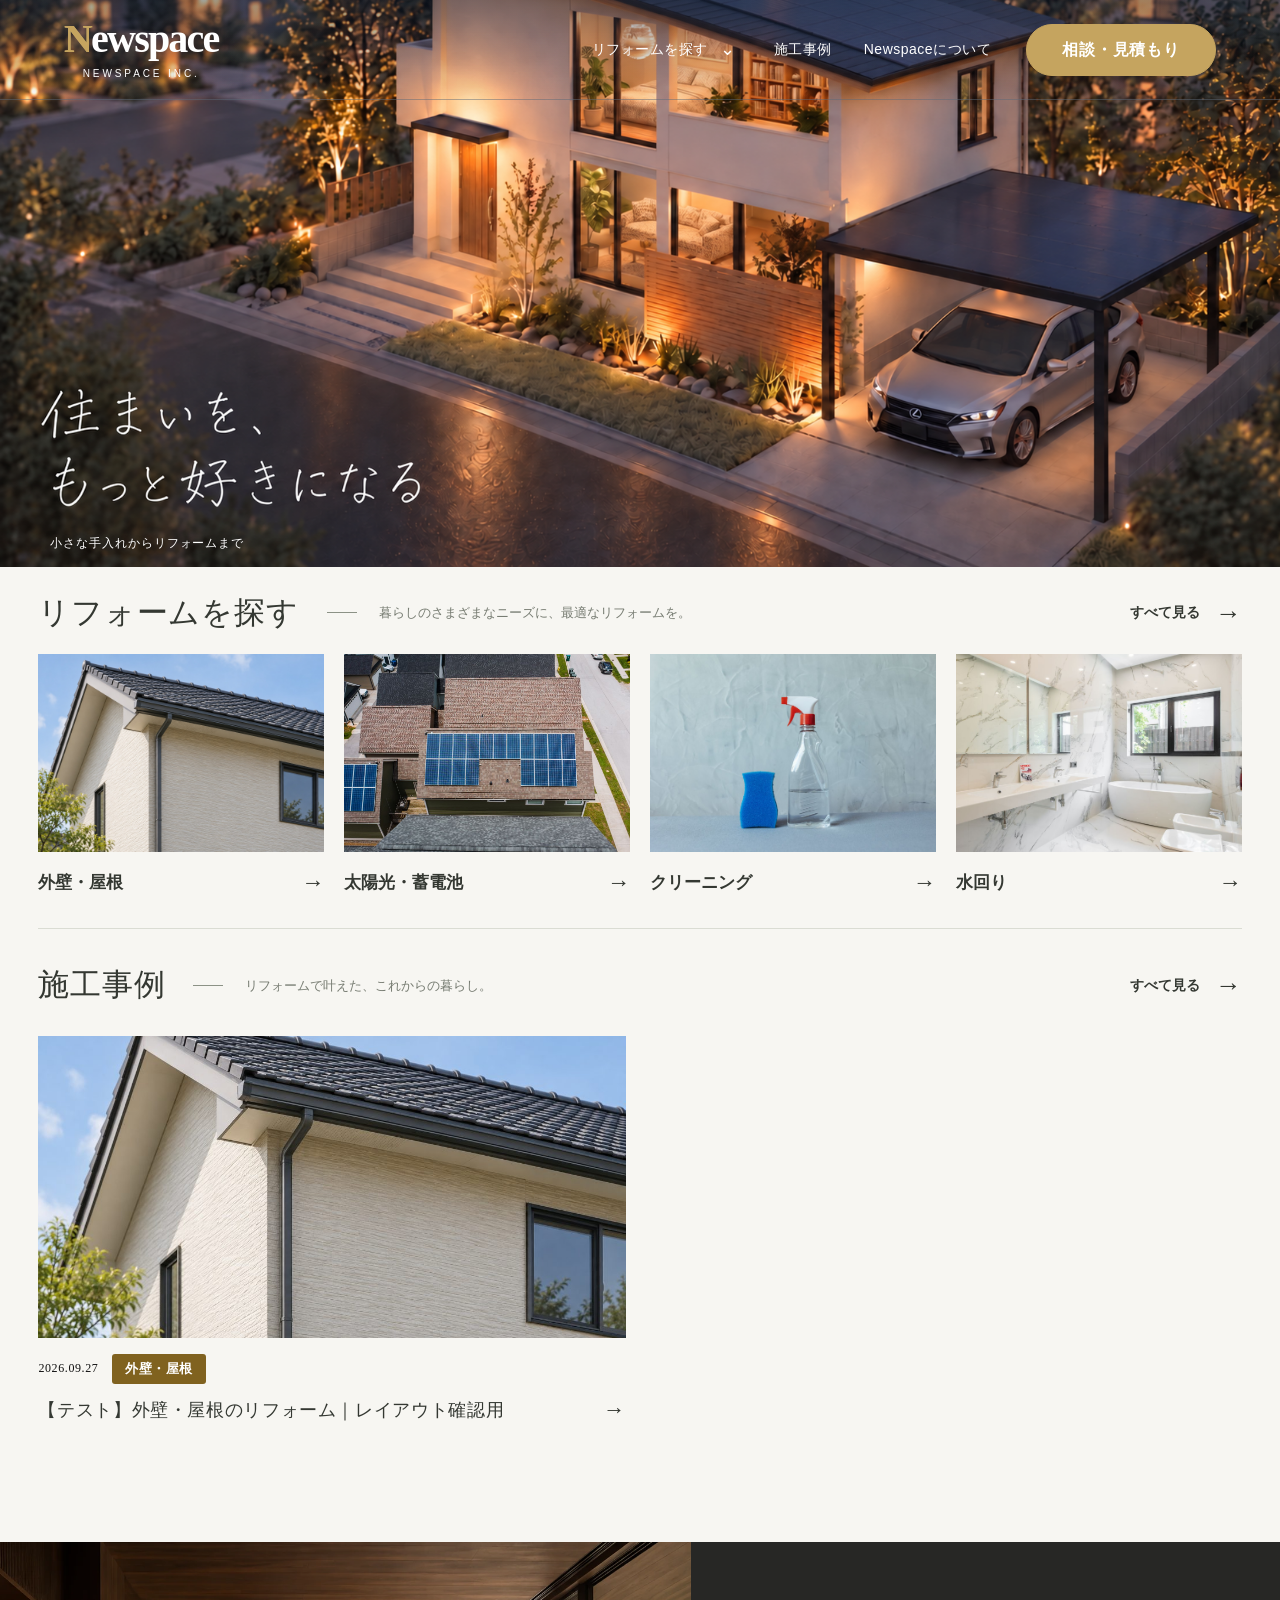
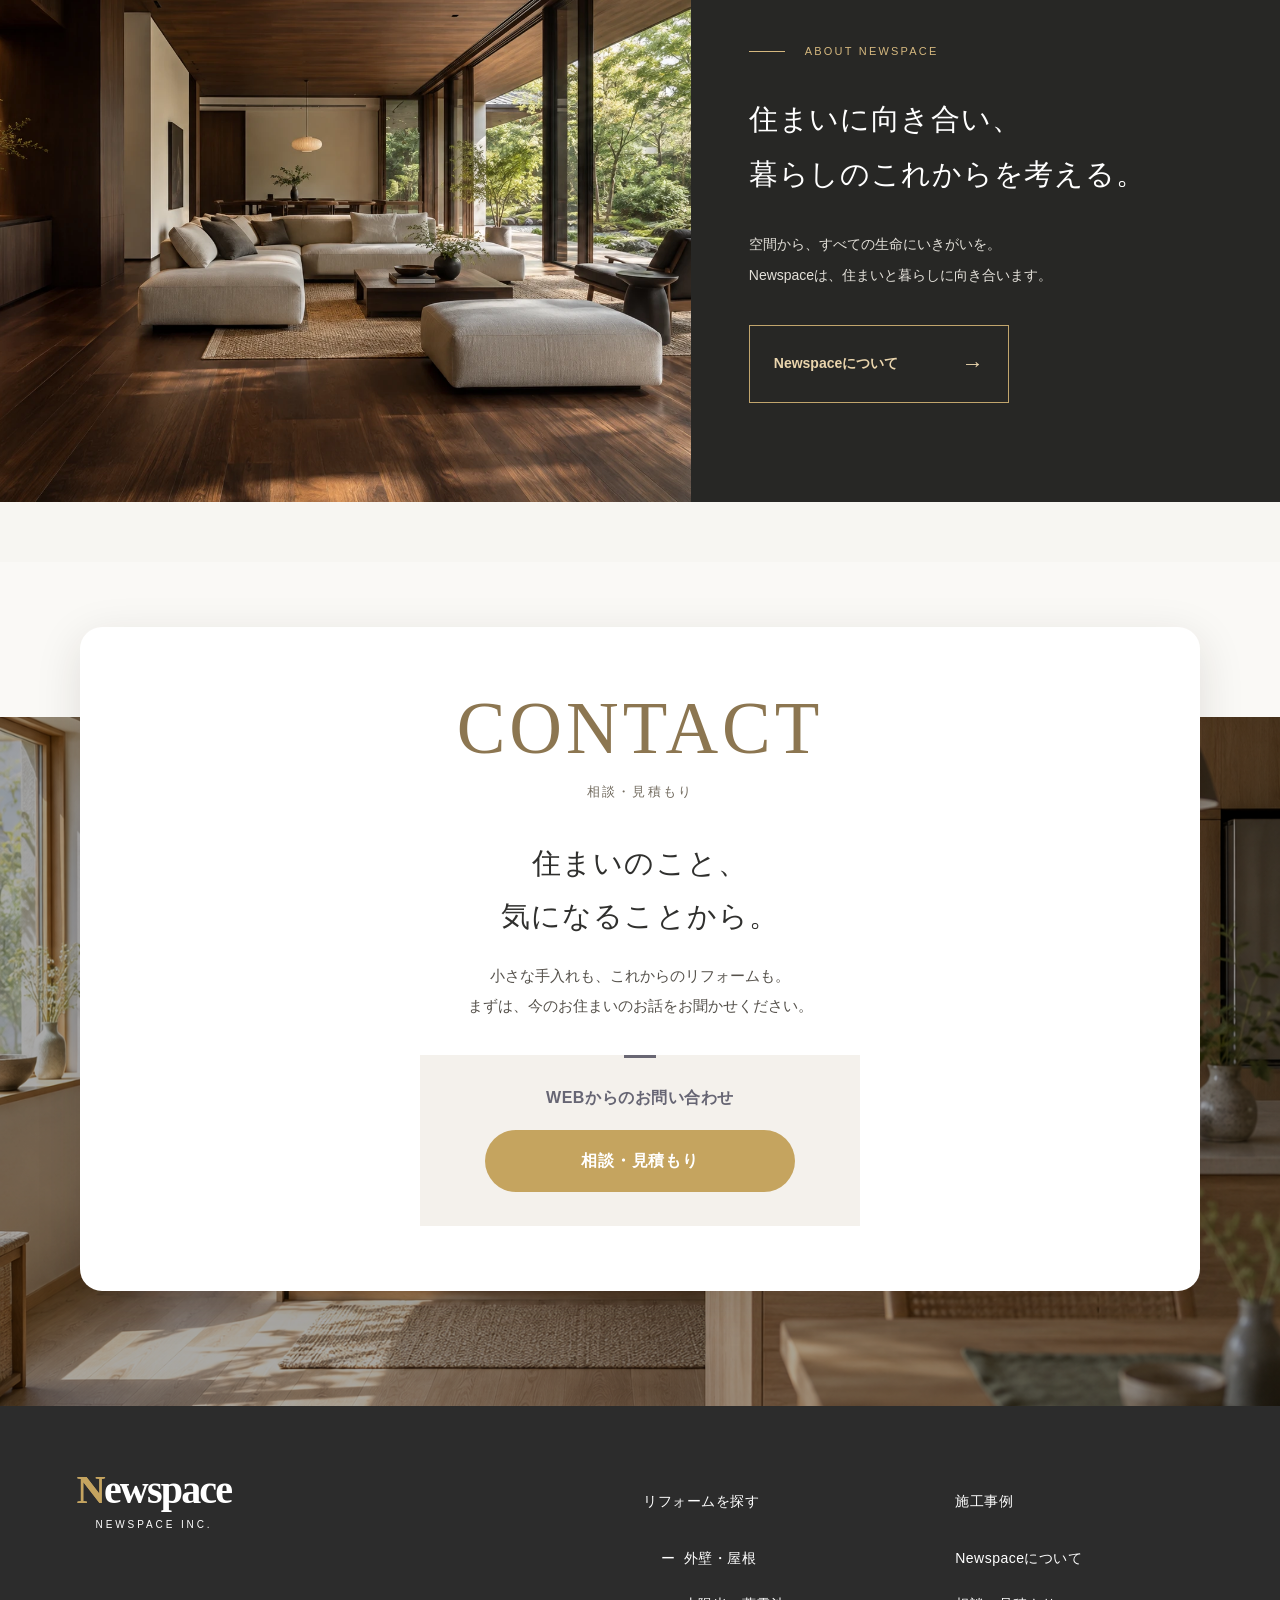
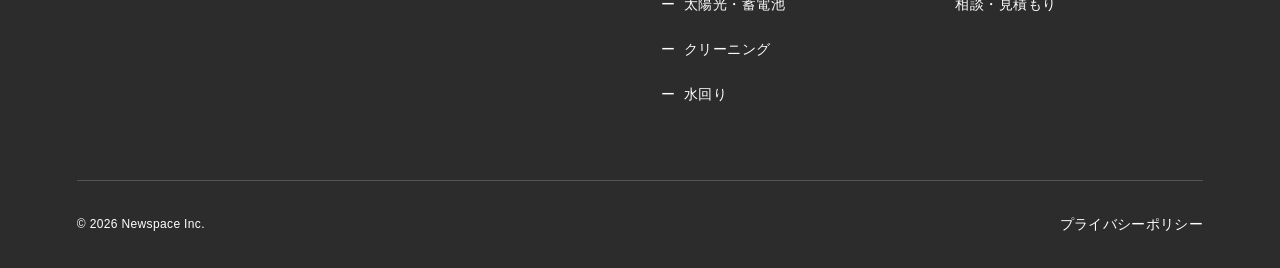
==== commit 04b25947: "Refine navigation hierarchy and mobile service cards" ====
--- a/github-pages/index.html
+++ b/github-pages/index.html
@@ -40,7 +40,7 @@
 <link href="wp-content/themes/newspace/static/style.css?ver=1789979338" id="ns-0-css" media="all" rel="stylesheet"/>
 <link href="wp-content/themes/newspace/static/residential.css?ver=1789979338" id="ns-1-css" media="all" rel="stylesheet"/>
 <link href="wp-content/themes/newspace/static/contact-banner.css?ver=1790219215" id="ns-contact-banner-css" media="all" rel="stylesheet"/>
-<link href="wp-content/themes/newspace/wordpress.css?ver=1790504373" id="ns-wp-css" media="all" rel="stylesheet"/>
+<link href="wp-content/themes/newspace/wordpress.css?ver=1790505510" id="ns-wp-css" media="all" rel="stylesheet"/>
 
 
 
--- a/github-pages/wp-content/themes/newspace/wordpress.css
+++ b/github-pages/wp-content/themes/newspace/wordpress.css
@@ -363,9 +363,24 @@
 /* Indent the four reform destinations beneath their parent menu item. */
 @media(max-width:1120px){
  .residential .care-header #navigation .reform-nav{width:min(100%,360px);align-self:center}
- .residential .care-header #navigation .reform-nav-trigger>a{justify-content:flex-start;font-weight:700;font-size:16px}
+ .residential .care-header #navigation .reform-nav-trigger>a{justify-content:flex-start;font-weight:400;font-size:16px;color:#343832}
  .residential .care-header #navigation .reform-subnav{padding-left:28px}
  .residential .care-header #navigation .reform-subnav a{justify-content:flex-start;font-size:14px;color:#65675f;gap:12px}
  .residential .care-header #navigation .reform-subnav a::before{content:'ー';display:block;width:1em;height:auto;flex:none;background:none;color:#65675f;font-family:var(--sans);font-size:14px;font-weight:500;line-height:1}
  .residential .care-header #navigation>a:not(.mobile-menu-contact){width:min(100%,360px);align-self:center;justify-content:flex-start;font-size:16px}
 }
+
+/* Match the reform hierarchy in the footer to the navigation menu. */
+.residential footer.care-footer .footer-service-list{padding-left:18px}
+.residential footer.care-footer .footer-service-list a{display:inline-flex;align-items:baseline;gap:8px}
+.residential footer.care-footer .footer-service-list a::before{content:'ー';flex:none;font-size:inherit;line-height:inherit;color:inherit}
+@media(max-width:700px){
+ .residential footer.care-footer .footer-service-list{width:fit-content;max-width:100%;align-self:center;text-align:left;padding-left:12px;box-sizing:border-box}
+}
+
+/* Use the same readable color for parent and child navigation links. */
+.residential footer.care-footer .footer-service-list a{color:#fff}
+@media(max-width:1120px){
+ .residential .care-header #navigation .reform-subnav a,
+ .residential .care-header #navigation .reform-subnav a::before{color:#343832}
+}
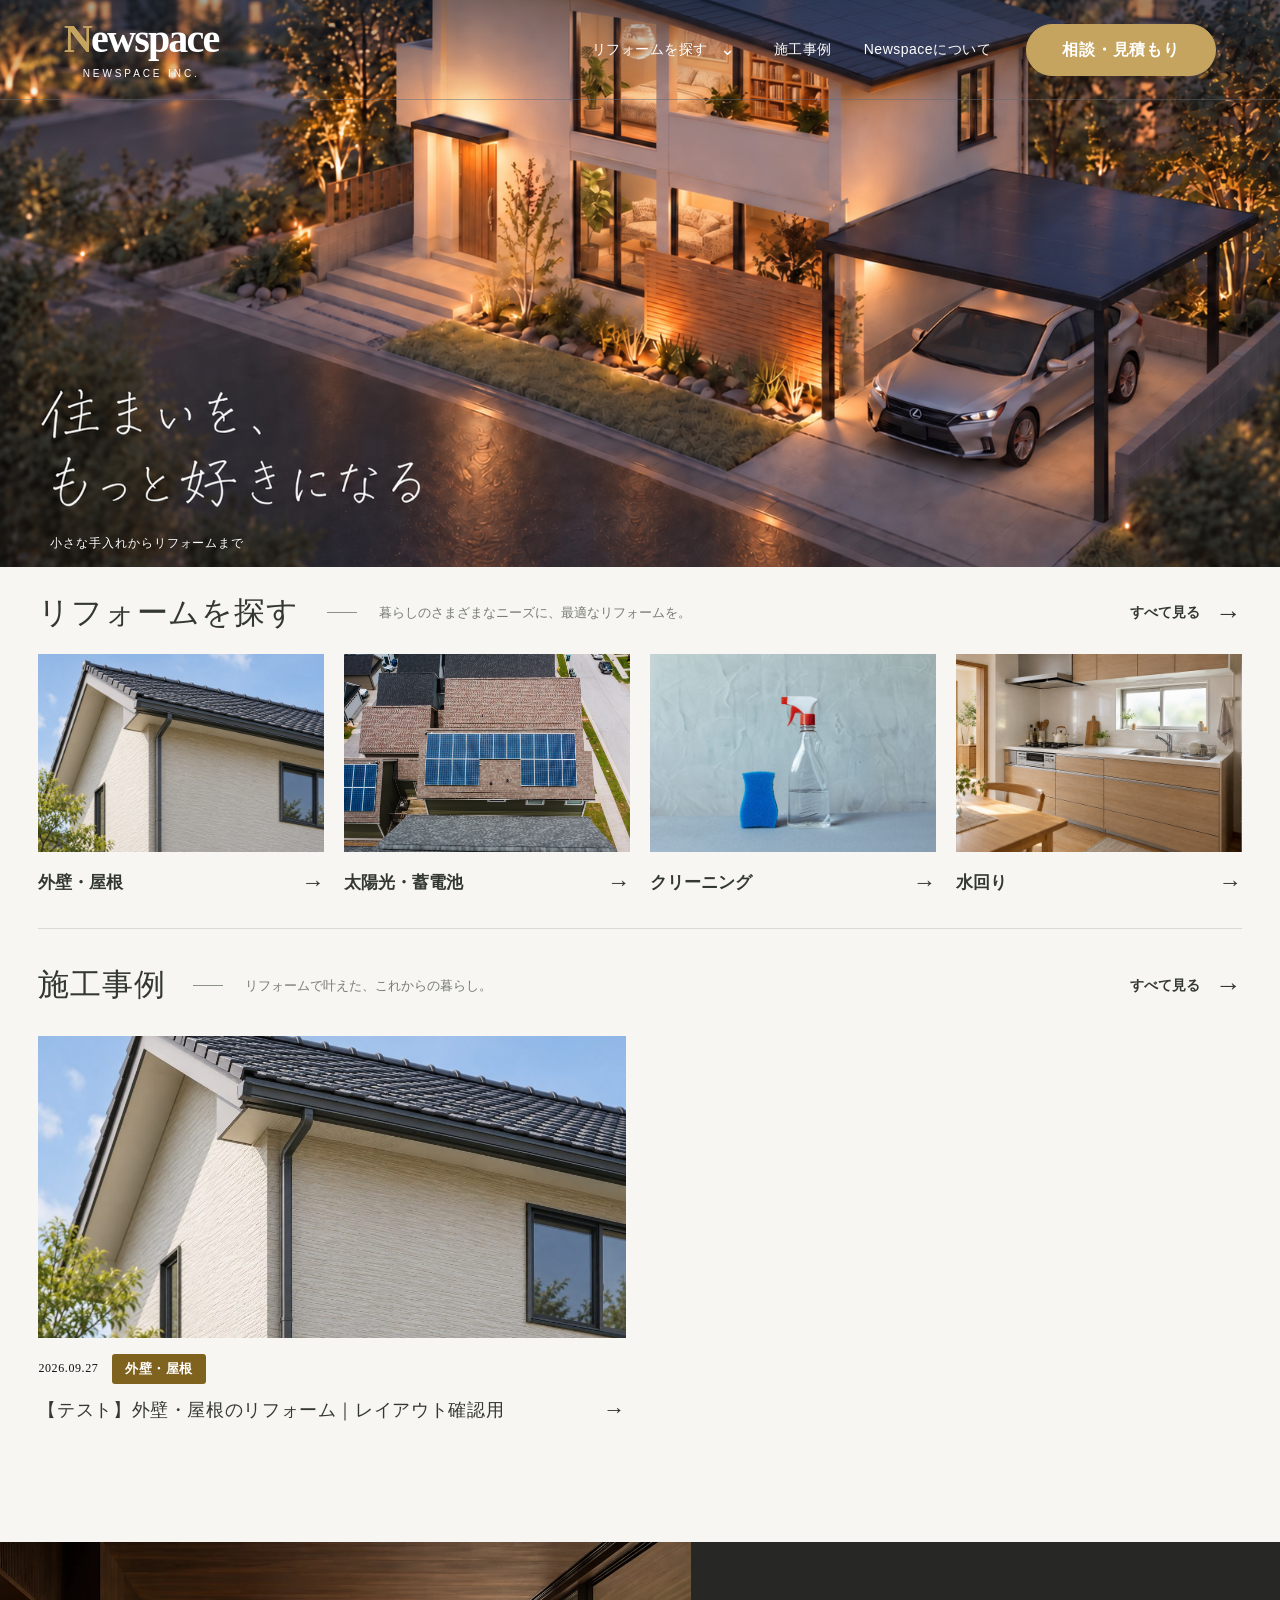
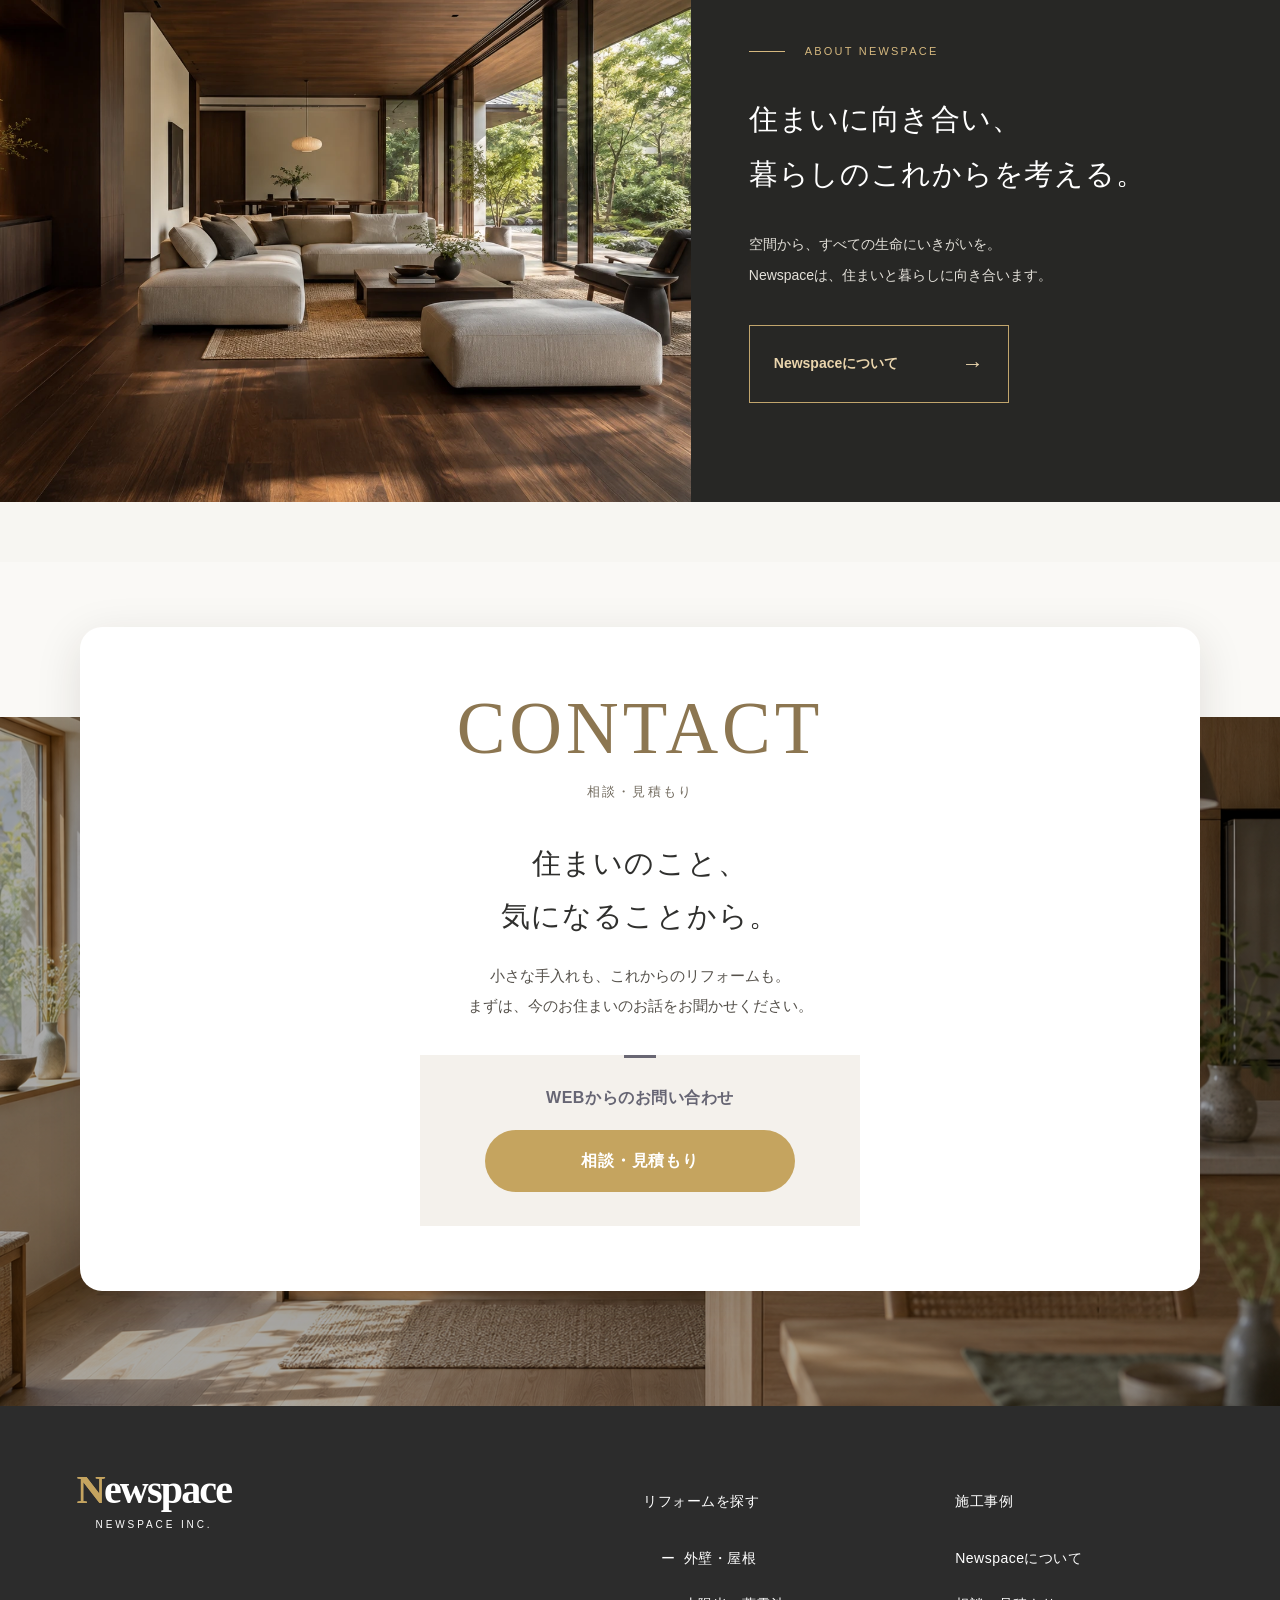
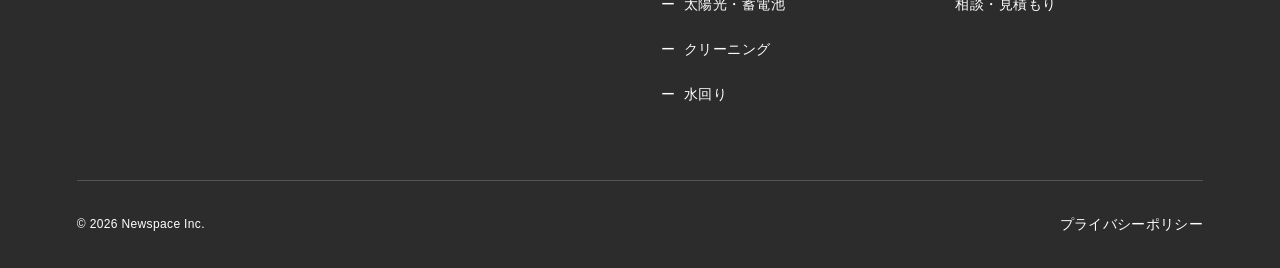
==== commit f83cf58c: "Update preview from local WordPress" ====
--- a/github-pages/index.html
+++ b/github-pages/index.html
@@ -1,19 +1,19 @@
 <!DOCTYPE html>
-<html dir="ltr" lang="ja" prefix="og: https://ogp.me/ns#"><head><meta charset="utf-8"/><meta content="width=device-width,initial-scale=1" name="viewport"/><link href="wp-content/themes/newspace/static/favicon.svg" rel="icon" type="image/svg+xml"/><title>住まいのリフォーム・クリーニング｜Newspace株式会社</title>
+<html dir="ltr" lang="ja" prefix="og: https://ogp.me/ns#"><head><meta charset="utf-8"/><meta content="width=device-width,initial-scale=1" name="viewport"/><link href="wp-content/themes/newspace/static/favicon.svg" rel="icon" type="image/svg+xml"/><title>ホーム | Newspace株式会社</title>
 <!-- All in One SEO 5.0.1.1 - aioseo.com -->
-<meta content="小さな手入れからリフォームまで、住まいのことはNewspaceへ。外壁・屋根、太陽光・蓄電池、クリーニング、水回りの4分野で、今のお住まいの状態や暮らしのご希望に合わせたご相談を承ります。" name="description"/>
+<meta content="Newspace株式会社のホームページです。外壁・屋根、太陽光・蓄電池、クリーニング、水回りの4分野に対応。お住まいの状態や暮らしのご希望に合わせて、必要な手入れをご提案いたします。" name="description"/>
 
 
 
 <meta content="ja_JP" property="og:locale"/>
 <meta content="Newspace - 住まいを、もっと好きになる" property="og:site_name"/>
 <meta content="website" property="og:type"/>
-<meta content="住まいのリフォーム・クリーニング｜Newspace株式会社" property="og:title"/>
-<meta content="小さな手入れからリフォームまで、住まいのことはNewspaceへ。外壁・屋根、太陽光・蓄電池、クリーニング、水回りの4分野で、今のお住まいの状態や暮らしのご希望に合わせたご相談を承ります。" property="og:description"/>
+<meta content="ホーム | Newspace株式会社" property="og:title"/>
+<meta content="Newspace株式会社のホームページです。外壁・屋根、太陽光・蓄電池、クリーニング、水回りの4分野に対応。お住まいの状態や暮らしのご希望に合わせて、必要な手入れをご提案いたします。" property="og:description"/>
 
 <meta content="summary_large_image" name="twitter:card"/>
-<meta content="住まいのリフォーム・クリーニング｜Newspace株式会社" name="twitter:title"/>
-<meta content="小さな手入れからリフォームまで、住まいのことはNewspaceへ。外壁・屋根、太陽光・蓄電池、クリーニング、水回りの4分野で、今のお住まいの状態や暮らしのご希望に合わせたご相談を承ります。" name="twitter:description"/>
+<meta content="ホーム | Newspace株式会社" name="twitter:title"/>
+<meta content="Newspace株式会社のホームページです。外壁・屋根、太陽光・蓄電池、クリーニング、水回りの4分野に対応。お住まいの状態や暮らしのご希望に合わせて、必要な手入れをご提案いたします。" name="twitter:description"/>
 
 <!-- All in One SEO -->
 
@@ -37,21 +37,39 @@
 :root{--wp--preset--aspect-ratio--square: 1;--wp--preset--aspect-ratio--4-3: 4/3;--wp--preset--aspect-ratio--3-4: 3/4;--wp--preset--aspect-ratio--3-2: 3/2;--wp--preset--aspect-ratio--2-3: 2/3;--wp--preset--aspect-ratio--16-9: 16/9;--wp--preset--aspect-ratio--9-16: 9/16;--wp--preset--color--black: #000000;--wp--preset--color--cyan-bluish-gray: #abb8c3;--wp--preset--color--white: #ffffff;--wp--preset--color--pale-pink: #f78da7;--wp--preset--color--vivid-red: #cf2e2e;--wp--preset--color--luminous-vivid-orange: #ff6900;--wp--preset--color--luminous-vivid-amber: #fcb900;--wp--preset--color--light-green-cyan: #7bdcb5;--wp--preset--color--vivid-green-cyan: #00d084;--wp--preset--color--pale-cyan-blue: #8ed1fc;--wp--preset--color--vivid-cyan-blue: #0693e3;--wp--preset--color--vivid-purple: #9b51e0;--wp--preset--gradient--vivid-cyan-blue-to-vivid-purple: linear-gradient(135deg,rgb(6,147,227) 0%,rgb(155,81,224) 100%);--wp--preset--gradient--light-green-cyan-to-vivid-green-cyan: linear-gradient(135deg,rgb(122,220,180) 0%,rgb(0,208,130) 100%);--wp--preset--gradient--luminous-vivid-amber-to-luminous-vivid-orange: linear-gradient(135deg,rgb(252,185,0) 0%,rgb(255,105,0) 100%);--wp--preset--gradient--luminous-vivid-orange-to-vivid-red: linear-gradient(135deg,rgb(255,105,0) 0%,rgb(207,46,46) 100%);--wp--preset--gradient--very-light-gray-to-cyan-bluish-gray: linear-gradient(135deg,rgb(238,238,238) 0%,rgb(169,184,195) 100%);--wp--preset--gradient--cool-to-warm-spectrum: linear-gradient(135deg,rgb(74,234,220) 0%,rgb(151,120,209) 20%,rgb(207,42,186) 40%,rgb(238,44,130) 60%,rgb(251,105,98) 80%,rgb(254,248,76) 100%);--wp--preset--gradient--blush-light-purple: linear-gradient(135deg,rgb(255,206,236) 0%,rgb(152,150,240) 100%);--wp--preset--gradient--blush-bordeaux: linear-gradient(135deg,rgb(254,205,165) 0%,rgb(254,45,45) 50%,rgb(107,0,62) 100%);--wp--preset--gradient--luminous-dusk: linear-gradient(135deg,rgb(255,203,112) 0%,rgb(199,81,192) 50%,rgb(65,88,208) 100%);--wp--preset--gradient--pale-ocean: linear-gradient(135deg,rgb(255,245,203) 0%,rgb(182,227,212) 50%,rgb(51,167,181) 100%);--wp--preset--gradient--electric-grass: linear-gradient(135deg,rgb(202,248,128) 0%,rgb(113,206,126) 100%);--wp--preset--gradient--midnight: linear-gradient(135deg,rgb(2,3,129) 0%,rgb(40,116,252) 100%);--wp--preset--font-size--small: 13px;--wp--preset--font-size--medium: 20px;--wp--preset--font-size--large: 36px;--wp--preset--font-size--x-large: 42px;--wp--preset--spacing--20: 0.44rem;--wp--preset--spacing--30: 0.67rem;--wp--preset--spacing--40: 1rem;--wp--preset--spacing--50: 1.5rem;--wp--preset--spacing--60: 2.25rem;--wp--preset--spacing--70: 3.38rem;--wp--preset--spacing--80: 5.06rem;--wp--preset--shadow--natural: 6px 6px 9px rgba(0, 0, 0, 0.2);--wp--preset--shadow--deep: 12px 12px 50px rgba(0, 0, 0, 0.4);--wp--preset--shadow--sharp: 6px 6px 0px rgba(0, 0, 0, 0.2);--wp--preset--shadow--outlined: 6px 6px 0px -3px rgb(255, 255, 255), 6px 6px rgb(0, 0, 0);--wp--preset--shadow--crisp: 6px 6px 0px rgb(0, 0, 0);}.wp-block-button{--wp--preset--dimension--25: 25%;--wp--preset--dimension--50: 50%;--wp--preset--dimension--75: 75%;--wp--preset--dimension--100: 100%;}:where(body) { margin: 0; }:where(.is-layout-flex){gap: 0.5em;}:where(.is-layout-grid){gap: 0.5em;}body .is-layout-flex{display: flex;}.is-layout-flex{flex-wrap: wrap;align-items: center;}.is-layout-flex > :is(*, div){margin: 0;}body .is-layout-grid{display: grid;}.is-layout-grid > :is(*, div){margin: 0;}body{padding-top: 0px;padding-right: 0px;padding-bottom: 0px;padding-left: 0px;}:root :where(.wp-element-button, .wp-block-button__link){background-color: #32373c;border-width: 0;color: #fff;font-family: inherit;font-size: inherit;font-style: inherit;font-weight: inherit;letter-spacing: inherit;line-height: inherit;padding-top: calc(0.667em + 2px);padding-right: calc(1.333em + 2px);padding-bottom: calc(0.667em + 2px);padding-left: calc(1.333em + 2px);text-decoration: none;text-transform: inherit;}.has-black-color{color: var(--wp--preset--color--black) !important;}.has-cyan-bluish-gray-color{color: var(--wp--preset--color--cyan-bluish-gray) !important;}.has-white-color{color: var(--wp--preset--color--white) !important;}.has-pale-pink-color{color: var(--wp--preset--color--pale-pink) !important;}.has-vivid-red-color{color: var(--wp--preset--color--vivid-red) !important;}.has-luminous-vivid-orange-color{color: var(--wp--preset--color--luminous-vivid-orange) !important;}.has-luminous-vivid-amber-color{color: var(--wp--preset--color--luminous-vivid-amber) !important;}.has-light-green-cyan-color{color: var(--wp--preset--color--light-green-cyan) !important;}.has-vivid-green-cyan-color{color: var(--wp--preset--color--vivid-green-cyan) !important;}.has-pale-cyan-blue-color{color: var(--wp--preset--color--pale-cyan-blue) !important;}.has-vivid-cyan-blue-color{color: var(--wp--preset--color--vivid-cyan-blue) !important;}.has-vivid-purple-color{color: var(--wp--preset--color--vivid-purple) !important;}.has-black-background-color{background-color: var(--wp--preset--color--black) !important;}.has-cyan-bluish-gray-background-color{background-color: var(--wp--preset--color--cyan-bluish-gray) !important;}.has-white-background-color{background-color: var(--wp--preset--color--white) !important;}.has-pale-pink-background-color{background-color: var(--wp--preset--color--pale-pink) !important;}.has-vivid-red-background-color{background-color: var(--wp--preset--color--vivid-red) !important;}.has-luminous-vivid-orange-background-color{background-color: var(--wp--preset--color--luminous-vivid-orange) !important;}.has-luminous-vivid-amber-background-color{background-color: var(--wp--preset--color--luminous-vivid-amber) !important;}.has-light-green-cyan-background-color{background-color: var(--wp--preset--color--light-green-cyan) !important;}.has-vivid-green-cyan-background-color{background-color: var(--wp--preset--color--vivid-green-cyan) !important;}.has-pale-cyan-blue-background-color{background-color: var(--wp--preset--color--pale-cyan-blue) !important;}.has-vivid-cyan-blue-background-color{background-color: var(--wp--preset--color--vivid-cyan-blue) !important;}.has-vivid-purple-background-color{background-color: var(--wp--preset--color--vivid-purple) !important;}.has-black-border-color{border-color: var(--wp--preset--color--black) !important;}.has-cyan-bluish-gray-border-color{border-color: var(--wp--preset--color--cyan-bluish-gray) !important;}.has-white-border-color{border-color: var(--wp--preset--color--white) !important;}.has-pale-pink-border-color{border-color: var(--wp--preset--color--pale-pink) !important;}.has-vivid-red-border-color{border-color: var(--wp--preset--color--vivid-red) !important;}.has-luminous-vivid-orange-border-color{border-color: var(--wp--preset--color--luminous-vivid-orange) !important;}.has-luminous-vivid-amber-border-color{border-color: var(--wp--preset--color--luminous-vivid-amber) !important;}.has-light-green-cyan-border-color{border-color: var(--wp--preset--color--light-green-cyan) !important;}.has-vivid-green-cyan-border-color{border-color: var(--wp--preset--color--vivid-green-cyan) !important;}.has-pale-cyan-blue-border-color{border-color: var(--wp--preset--color--pale-cyan-blue) !important;}.has-vivid-cyan-blue-border-color{border-color: var(--wp--preset--color--vivid-cyan-blue) !important;}.has-vivid-purple-border-color{border-color: var(--wp--preset--color--vivid-purple) !important;}.has-vivid-cyan-blue-to-vivid-purple-gradient-background{background: var(--wp--preset--gradient--vivid-cyan-blue-to-vivid-purple) !important;}.has-light-green-cyan-to-vivid-green-cyan-gradient-background{background: var(--wp--preset--gradient--light-green-cyan-to-vivid-green-cyan) !important;}.has-luminous-vivid-amber-to-luminous-vivid-orange-gradient-background{background: var(--wp--preset--gradient--luminous-vivid-amber-to-luminous-vivid-orange) !important;}.has-luminous-vivid-orange-to-vivid-red-gradient-background{background: var(--wp--preset--gradient--luminous-vivid-orange-to-vivid-red) !important;}.has-very-light-gray-to-cyan-bluish-gray-gradient-background{background: var(--wp--preset--gradient--very-light-gray-to-cyan-bluish-gray) !important;}.has-cool-to-warm-spectrum-gradient-background{background: var(--wp--preset--gradient--cool-to-warm-spectrum) !important;}.has-blush-light-purple-gradient-background{background: var(--wp--preset--gradient--blush-light-purple) !important;}.has-blush-bordeaux-gradient-background{background: var(--wp--preset--gradient--blush-bordeaux) !important;}.has-luminous-dusk-gradient-background{background: var(--wp--preset--gradient--luminous-dusk) !important;}.has-pale-ocean-gradient-background{background: var(--wp--preset--gradient--pale-ocean) !important;}.has-electric-grass-gradient-background{background: var(--wp--preset--gradient--electric-grass) !important;}.has-midnight-gradient-background{background: var(--wp--preset--gradient--midnight) !important;}.has-small-font-size{font-size: var(--wp--preset--font-size--small) !important;}.has-medium-font-size{font-size: var(--wp--preset--font-size--medium) !important;}.has-large-font-size{font-size: var(--wp--preset--font-size--large) !important;}.has-x-large-font-size{font-size: var(--wp--preset--font-size--x-large) !important;}
 /*# sourceURL=global-styles-inline-css */
 </style>
+<link href="wp-content/plugins/contact-form-7/includes/css/styles.css?ver=6.1.7" id="contact-form-7-css" media="all" rel="stylesheet"/>
 <link href="wp-content/themes/newspace/static/style.css?ver=1789979338" id="ns-0-css" media="all" rel="stylesheet"/>
 <link href="wp-content/themes/newspace/static/residential.css?ver=1789979338" id="ns-1-css" media="all" rel="stylesheet"/>
 <link href="wp-content/themes/newspace/static/contact-banner.css?ver=1790219215" id="ns-contact-banner-css" media="all" rel="stylesheet"/>
-<link href="wp-content/themes/newspace/wordpress.css?ver=1790505510" id="ns-wp-css" media="all" rel="stylesheet"/>
+<link href="wp-content/themes/newspace/wordpress.css?ver=1791075290" id="ns-wp-css" media="all" rel="stylesheet"/>
 
 
 
 <meta content="noindex, nofollow, noarchive" name="robots"/><link href="preview.css" rel="stylesheet"/></head><body class="home wp-singular page-template-default page page-id-4 wp-theme-newspace residential care-home"><a class="skip" href="#main">本文へスキップ</a><header class="care-header"><a aria-label="Newspace ホーム" class="care-logo" href="./"><span class="logo-word"><span class="logo-initial">N</span>ewspace</span><small>NEWSPACE INC.</small></a><nav aria-label="メインナビゲーション" id="navigation"><div class="reform-nav"><div class="reform-nav-trigger"><a href="services/">リフォームを探す</a><button aria-controls="reform-subnav" aria-expanded="false" aria-label="リフォームの各ページを表示" class="reform-nav-toggle" type="button"><span aria-hidden="true">⌄</span></button></div><div class="reform-subnav" id="reform-subnav"><a href="services/facade/">外壁・屋根<span aria-hidden="true">↗</span></a><a href="services/energy/">太陽光・蓄電池<span aria-hidden="true">↗</span></a><a href="services/cleaning/">クリーニング<span aria-hidden="true">↗</span></a><a href="services/water/">水回り<span aria-hidden="true">↗</span></a></div></div><a href="works/">施工事例</a><a href="about/">Newspaceについて</a><a class="care-contact mobile-menu-contact" href="contact/">相談・見積もり</a></nav><a class="care-contact" href="contact/">相談・見積もり <span aria-hidden="true">↗</span></a><button aria-controls="navigation" aria-expanded="false" aria-label="メニューを開く" class="menu-toggle"><span aria-hidden="true" class="hamburger-icon"><i></i><i></i><i></i></span></button></header><main id="main"><section aria-labelledby="home-title" class="care-hero"><h1 class="sr-only" id="home-title">住まいを、もっと好きになる</h1><picture><source height="1398" media="(max-width:700px)" srcset="wp-content/uploads/2026/09/residential-hero-sp-clean.png" width="1125"/><img alt="夕暮れの住まい。住まいを、もっと好きになる" fetchpriority="high" height="941" src="wp-content/uploads/2026/09/residential-hero-pc-clean.png" width="1672"/></picture><p class="home-hero-subtitle">小さな手入れからリフォームまで</p></section>
-<section class="home-reform home-wide"><div class="home-section-heading"><h2>リフォームを探す</h2><p>暮らしのさまざまなニーズに、最適なリフォームを。</p><a class="care-button home-view-all" href="services/">すべて見る <span aria-hidden="true">→</span></a></div><div class="care-services-grid"><a class="care-service" href="services/facade/"><div class="care-service-photo facade"><img alt="日本の戸建て住宅の外壁と瓦屋根のイメージ（生成画像）" loading="lazy" src="wp-content/themes/newspace/static/assets/services/home-facade-roof.jpg"/></div><div class="care-service-title"><h3>外壁・屋根</h3><span aria-hidden="true" class="care-arrow">→</span></div></a><a class="care-service" href="services/energy/"><div class="care-service-photo energy"><img alt="住宅の屋根に設置された太陽光パネル" loading="lazy" src="wp-content/uploads/2026/09/solar.jpg"/></div><div class="care-service-title"><h3>太陽光・蓄電池</h3><span aria-hidden="true" class="care-arrow">→</span></div></a><a class="care-service" href="services/cleaning/"><div class="care-service-photo cleaning"><img alt="清掃用スプレーとスポンジ" loading="lazy" src="wp-content/uploads/2026/09/cleaning-tools.jpg"/></div><div class="care-service-title"><h3>クリーニング</h3><span aria-hidden="true" class="care-arrow">→</span></div></a><a class="care-service" href="services/water/"><div class="care-service-photo water"><img alt="洗面台と浴槽を備えた水回り空間" loading="lazy" src="wp-content/uploads/2026/09/vanity.jpg"/></div><div class="care-service-title"><h3>水回り</h3><span aria-hidden="true" class="care-arrow">→</span></div></a></div></section>
+<section class="home-reform home-wide"><div class="home-section-heading"><h2>リフォームを探す</h2><p>暮らしのさまざまなニーズに、最適なリフォームを。</p><a class="care-button home-view-all" href="services/">すべて見る <span aria-hidden="true">→</span></a></div><div class="care-services-grid"><a class="care-service" href="services/facade/"><div class="care-service-photo facade"><img alt="日本の戸建て住宅の外壁と瓦屋根のイメージ（生成画像）" loading="lazy" src="wp-content/themes/newspace/static/assets/services/home-facade-roof.jpg"/></div><div class="care-service-title"><h3>外壁・屋根</h3><span aria-hidden="true" class="care-arrow">→</span></div></a><a class="care-service" href="services/energy/"><div class="care-service-photo energy"><img alt="住宅の屋根に設置された太陽光パネル" loading="lazy" src="wp-content/uploads/2026/09/solar.jpg"/></div><div class="care-service-title"><h3>太陽光・蓄電池</h3><span aria-hidden="true" class="care-arrow">→</span></div></a><a class="care-service" href="services/cleaning/"><div class="care-service-photo cleaning"><img alt="清掃用スプレーとスポンジ" loading="lazy" src="wp-content/uploads/2026/09/cleaning-tools.jpg"/></div><div class="care-service-title"><h3>クリーニング</h3><span aria-hidden="true" class="care-arrow">→</span></div></a><a class="care-service" href="services/water/"><div class="care-service-photo water"><img alt="木目の収納と窓のある家庭用キッチン（生成イメージ）" loading="lazy" src="wp-content/themes/newspace/static/assets/services/water-home/kitchen.jpg"/></div><div class="care-service-title"><h3>水回り</h3><span aria-hidden="true" class="care-arrow">→</span></div></a></div></section>
 <section class="home-works home-wide"><div class="home-section-heading"><h2>施工事例</h2><p>リフォームで叶えた、これからの暮らし。</p><a class="care-button home-view-all" href="works/">すべて見る <span aria-hidden="true">→</span></a></div><div class="work-grid"> <article class="work-card"><a href="works/layout-test-exterior/">
 <div class="work-card-photo"><img alt="外壁・屋根の参考イメージ（施工実績ではありません）" class="attachment-large size-large wp-post-image" decoding="async" height="683" loading="lazy" sizes="auto, (max-width: 1024px) 100vw, 1024px" src="wp-content/uploads/2026/09/home-facade-roof-1024x683.jpg" srcset="wp-content/uploads/2026/09/home-facade-roof-1024x683.jpg 1024w, wp-content/uploads/2026/09/home-facade-roof-300x200.jpg 300w, wp-content/uploads/2026/09/home-facade-roof-768x512.jpg 768w, wp-content/uploads/2026/09/home-facade-roof.jpg 1536w" width="1024"/></div> <div class="work-card-meta"><time datetime="2026-09-27T18:15:56+09:00">2026.09.27</time><span class="work-card-category">外壁・屋根</span></div>
 <h3>【テスト】外壁・屋根のリフォーム｜レイアウト確認用<span aria-hidden="true"> →</span></h3>
 </a></article>
 </div></section>
 <section aria-labelledby="home-about-title" class="home-about-feature"><figure class="home-about-photo"><img alt="木の素材感と庭の緑が調和するリビング" decoding="async" height="941" loading="lazy" src="wp-content/themes/newspace/static/assets/living-room.webp" width="1672"/></figure><div class="home-about-copy"><p class="care-eyebrow">ABOUT NEWSPACE</p><h2 id="home-about-title">住まいに向き合い、<br/>暮らしのこれからを考える。</h2><p class="home-about-description">空間から、すべての生命にいきがいを。<br/>Newspaceは、住まいと暮らしに向き合います。</p><a class="care-button" href="about/">Newspaceについて <span aria-hidden="true">→</span></a></div></section><section aria-labelledby="home-contact-title" class="water-contact-banner" id="consultation"><div class="water-contact-panel"><p aria-hidden="true" class="water-contact-en">CONTACT</p><p class="water-contact-label">相談・見積もり</p><h2 id="home-contact-title">住まいのこと、<br/>気になることから。</h2><p class="water-contact-description">小さな手入れも、これからのリフォームも。<br/>まずは、今のお住まいのお話をお聞かせください。</p><div class="water-contact-action"><p>WEBからのお問い合わせ</p><a href="contact/">相談・見積もり</a></div></div></section></main><footer class="care-footer"><a aria-label="Newspace ホーム" class="care-logo" href="./"><span class="logo-word"><span class="logo-initial">N</span>ewspace</span><small>NEWSPACE INC.</small></a><nav aria-label="フッターナビゲーション" class="footer-nav footer-columns"><div class="footer-column"><a href="services/">リフォームを探す</a><ul class="footer-service-list"><li><a href="services/facade/">外壁・屋根</a></li><li><a href="services/energy/">太陽光・蓄電池</a></li><li><a href="services/cleaning/">クリーニング</a></li><li><a href="services/water/">水回り</a></li></ul></div><div class="footer-column footer-general"><a href="works/">施工事例</a><a href="about/">Newspaceについて</a><a href="contact/">相談・見積もり</a></div></nav><div class="footer-bottom"><span>© 2026 Newspace Inc.</span><a href="privacy-policy/">プライバシーポリシー</a></div></footer>
+<script id="wp-hooks-js" src="wp-includes/js/dist/hooks.min.js?ver=f0f188028580e8dc1255"></script>
+<script id="wp-i18n-js" src="wp-includes/js/dist/i18n.min.js?ver=1dfe7db3940c23ea9216"></script>
+<script id="wp-i18n-js-after">
+wp.i18n.setLocaleData( { 'text direction\u0004ltr': [ 'ltr' ] } );
+//# sourceURL=wp-i18n-js-after
+</script>
+
+<script id="contact-form-7-js-translations">
+( function( domain, translations ) {
+	var localeData = translations.locale_data[ domain ] || translations.locale_data.messages;
+	localeData[""].domain = domain;
+	wp.i18n.setLocaleData( localeData, domain );
+} )( "contact-form-7", {"translation-revision-date":"2025-11-30 08:12:23+0000","generator":"GlotPress\/4.0.3","domain":"messages","locale_data":{"messages":{"":{"domain":"messages","plural-forms":"nplurals=1; plural=0;","lang":"ja_JP"},"This contact form is placed in the wrong place.":["\u3053\u306e\u30b3\u30f3\u30bf\u30af\u30c8\u30d5\u30a9\u30fc\u30e0\u306f\u9593\u9055\u3063\u305f\u4f4d\u7f6e\u306b\u7f6e\u304b\u308c\u3066\u3044\u307e\u3059\u3002"],"Error:":["\u30a8\u30e9\u30fc:"]}},"comment":{"reference":"includes\/js\/index.js"}} );
+//# sourceURL=contact-form-7-js-translations
+</script>
+
+
 <script id="ns-0-js" src="wp-content/themes/newspace/static/app.js?ver=1790502895"></script>
 <script id="ns-1-js" src="wp-content/themes/newspace/static/residential.js?ver=1790232223"></script>
 
--- a/github-pages/wp-content/plugins/contact-form-7/includes/css/styles.css
+++ b/github-pages/wp-content/plugins/contact-form-7/includes/css/styles.css
@@ -0,0 +1,177 @@
+.wpcf7 .screen-reader-response {
+	position: absolute;
+	overflow: hidden;
+	clip: rect(1px, 1px, 1px, 1px);
+	clip-path: inset(50%);
+	height: 1px;
+	width: 1px;
+	margin: -1px;
+	padding: 0;
+	border: 0;
+	word-wrap: normal !important;
+	word-break: normal !important;
+}
+
+.wpcf7 .hidden-fields-container {
+	display: none;
+}
+
+.wpcf7 form .wpcf7-response-output {
+	margin: 2em 0.5em 1em;
+	padding: 0.2em 1em;
+	border: 2px solid #00a0d2; /* Blue */
+}
+
+.wpcf7 form.init .wpcf7-response-output,
+.wpcf7 form.resetting .wpcf7-response-output,
+.wpcf7 form.submitting .wpcf7-response-output {
+	display: none;
+}
+
+.wpcf7 form.sent .wpcf7-response-output {
+	border-color: #46b450; /* Green */
+}
+
+.wpcf7 form.failed .wpcf7-response-output,
+.wpcf7 form.aborted .wpcf7-response-output {
+	border-color: #dc3232; /* Red */
+}
+
+.wpcf7 form.spam .wpcf7-response-output {
+	border-color: #f56e28; /* Orange */
+}
+
+.wpcf7 form.invalid .wpcf7-response-output,
+.wpcf7 form.unaccepted .wpcf7-response-output,
+.wpcf7 form.payment-required .wpcf7-response-output {
+	border-color: #ffb900; /* Yellow */
+}
+
+.wpcf7-form-control-wrap {
+	position: relative;
+}
+
+.wpcf7-not-valid-tip {
+	color: #dc3232; /* Red */
+	font-size: 1em;
+	font-weight: normal;
+	display: block;
+}
+
+.use-floating-validation-tip .wpcf7-not-valid-tip {
+	position: relative;
+	top: -2ex;
+	left: 1em;
+	z-index: 100;
+	border: 1px solid #dc3232;
+	background: #fff;
+	padding: .2em .8em;
+	width: 24em;
+}
+
+.wpcf7-list-item {
+	display: inline-block;
+	margin: 0 0 0 1em;
+}
+
+.wpcf7-list-item-label::before,
+.wpcf7-list-item-label::after {
+	content: " ";
+}
+
+.wpcf7-spinner {
+	visibility: hidden;
+	display: inline-block;
+	background-color: #23282d; /* Dark Gray 800 */
+	opacity: 0.75;
+	width: 24px;
+	height: 24px;
+	border: none;
+	border-radius: 100%;
+	padding: 0;
+	margin: 0 24px;
+	position: relative;
+}
+
+form.submitting .wpcf7-spinner {
+	visibility: visible;
+}
+
+.wpcf7-spinner::before {
+	content: '';
+	position: absolute;
+	background-color: #fbfbfc; /* Light Gray 100 */
+	top: 4px;
+	left: 4px;
+	width: 6px;
+	height: 6px;
+	border: none;
+	border-radius: 100%;
+	transform-origin: 8px 8px;
+	animation-name: spin;
+	animation-duration: 1000ms;
+	animation-timing-function: linear;
+	animation-iteration-count: infinite;
+}
+
+@media (prefers-reduced-motion: reduce) {
+	.wpcf7-spinner::before {
+		animation-name: blink;
+		animation-duration: 2000ms;
+	}
+}
+
+@keyframes spin {
+	from {
+		transform: rotate(0deg);
+	}
+
+	to {
+		transform: rotate(360deg);
+	}
+}
+
+@keyframes blink {
+	from {
+		opacity: 0;
+	}
+
+	50% {
+		opacity: 1;
+	}
+
+	to {
+		opacity: 0;
+	}
+}
+
+.wpcf7 [inert] {
+	opacity: 0.5;
+}
+
+.wpcf7 input[type="file"] {
+	cursor: pointer;
+}
+
+.wpcf7 input[type="file"]:disabled {
+	cursor: default;
+}
+
+.wpcf7 .wpcf7-submit:disabled {
+	cursor: not-allowed;
+}
+
+.wpcf7 input[type="url"],
+.wpcf7 input[type="email"],
+.wpcf7 input[type="tel"] {
+	direction: ltr;
+}
+
+.wpcf7-reflection > output {
+	display: list-item;
+	list-style: none;
+}
+
+.wpcf7-reflection > output[hidden] {
+	display: none;
+}
--- a/github-pages/wp-content/themes/newspace/wordpress.css
+++ b/github-pages/wp-content/themes/newspace/wordpress.css
@@ -384,3 +384,13 @@
  .residential .care-header #navigation .reform-subnav a,
  .residential .care-header #navigation .reform-subnav a::before{color:#343832}
 }
+
+/* Contact Form 7 retains the existing contact page styling. */
+.ns-contact-form .wpcf7-form-control-wrap{display:block}
+.ns-contact-form .field p{margin:0}
+.ns-contact-form input.wpcf7-submit{width:auto;padding:18px 40px;background:#252525;color:#fff;border:0;cursor:pointer}
+.ns-contact-form .wpcf7-list-item{margin:0}
+.ns-contact-form .wpcf7-acceptance label{display:flex;align-items:baseline;gap:10px}
+.ns-contact-form .wpcf7-acceptance input{flex:none;width:18px;height:18px}
+.ns-contact-form .wpcf7-not-valid-tip{font-size:14px;margin-top:8px}
+.ns-contact-form .wpcf7-response-output{margin:24px 0;padding:18px}
